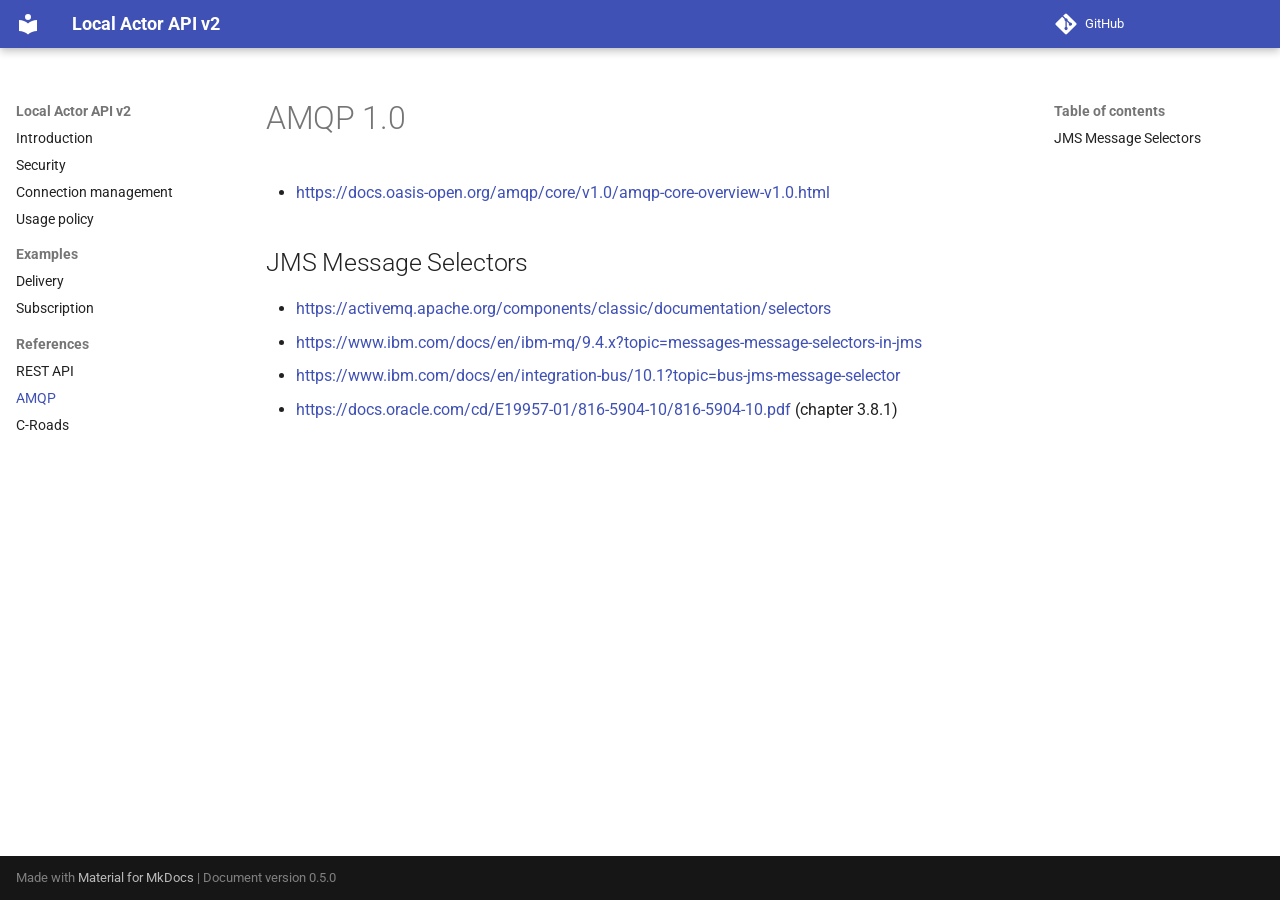
==== amqp/index.html @ 9b8e6427 "deploy: 96faf97903184277453c37a692e605fad5d4ff2e" ====
<!doctype html>
<html lang="en" class="no-js">
  <head>
    
      <meta charset="utf-8">
      <meta name="viewport" content="width=device-width,initial-scale=1">
      
      
      
        <link rel="canonical" href="https://monotch-support.github.io/local-actor-api-v2/amqp/">
      
      
        <link rel="prev" href="../openapi/">
      
      
        <link rel="next" href="../c-roads/">
      
      
      <link rel="icon" href="../assets/images/favicon.png">
      <meta name="generator" content="mkdocs-1.6.1, mkdocs-material-9.6.14">
    
    
      
        <title>AMQP - Local Actor API v2</title>
      
    
    
      <link rel="stylesheet" href="../assets/stylesheets/main.342714a4.min.css">
      
      


    
    
      
    
    
      
        
        
        <link rel="preconnect" href="https://fonts.gstatic.com" crossorigin>
        <link rel="stylesheet" href="https://fonts.googleapis.com/css?family=Roboto:300,300i,400,400i,700,700i%7CRoboto+Mono:400,400i,700,700i&display=fallback">
        <style>:root{--md-text-font:"Roboto";--md-code-font:"Roboto Mono"}</style>
      
    
    
      <link rel="stylesheet" href="../stylesheets/width.css">
    
      <link rel="stylesheet" href="../stylesheets/neoteroi-css-v1.1.2.css">
    
    <script>__md_scope=new URL("..",location),__md_hash=e=>[...e].reduce(((e,_)=>(e<<5)-e+_.charCodeAt(0)),0),__md_get=(e,_=localStorage,t=__md_scope)=>JSON.parse(_.getItem(t.pathname+"."+e)),__md_set=(e,_,t=localStorage,a=__md_scope)=>{try{t.setItem(a.pathname+"."+e,JSON.stringify(_))}catch(e){}}</script>
    
      

    
    
    
  </head>
  
  
    <body dir="ltr">
  
    
    <input class="md-toggle" data-md-toggle="drawer" type="checkbox" id="__drawer" autocomplete="off">
    <input class="md-toggle" data-md-toggle="search" type="checkbox" id="__search" autocomplete="off">
    <label class="md-overlay" for="__drawer"></label>
    <div data-md-component="skip">
      
        
        <a href="#amqp-10" class="md-skip">
          Skip to content
        </a>
      
    </div>
    <div data-md-component="announce">
      
    </div>
    
      <div data-md-color-scheme="default" data-md-component="outdated" hidden>
        
      </div>
    
    
      

  

<header class="md-header md-header--shadow" data-md-component="header">
  <nav class="md-header__inner md-grid" aria-label="Header">
    <a href=".." title="Local Actor API v2" class="md-header__button md-logo" aria-label="Local Actor API v2" data-md-component="logo">
      
  
  <svg xmlns="http://www.w3.org/2000/svg" viewBox="0 0 24 24"><path d="M12 8a3 3 0 0 0 3-3 3 3 0 0 0-3-3 3 3 0 0 0-3 3 3 3 0 0 0 3 3m0 3.54C9.64 9.35 6.5 8 3 8v11c3.5 0 6.64 1.35 9 3.54 2.36-2.19 5.5-3.54 9-3.54V8c-3.5 0-6.64 1.35-9 3.54"/></svg>

    </a>
    <label class="md-header__button md-icon" for="__drawer">
      
      <svg xmlns="http://www.w3.org/2000/svg" viewBox="0 0 24 24"><path d="M3 6h18v2H3zm0 5h18v2H3zm0 5h18v2H3z"/></svg>
    </label>
    <div class="md-header__title" data-md-component="header-title">
      <div class="md-header__ellipsis">
        <div class="md-header__topic">
          <span class="md-ellipsis">
            Local Actor API v2
          </span>
        </div>
        <div class="md-header__topic" data-md-component="header-topic">
          <span class="md-ellipsis">
            
              AMQP
            
          </span>
        </div>
      </div>
    </div>
    
    
      <script>var palette=__md_get("__palette");if(palette&&palette.color){if("(prefers-color-scheme)"===palette.color.media){var media=matchMedia("(prefers-color-scheme: light)"),input=document.querySelector(media.matches?"[data-md-color-media='(prefers-color-scheme: light)']":"[data-md-color-media='(prefers-color-scheme: dark)']");palette.color.media=input.getAttribute("data-md-color-media"),palette.color.scheme=input.getAttribute("data-md-color-scheme"),palette.color.primary=input.getAttribute("data-md-color-primary"),palette.color.accent=input.getAttribute("data-md-color-accent")}for(var[key,value]of Object.entries(palette.color))document.body.setAttribute("data-md-color-"+key,value)}</script>
    
    
    
      
      
        <label class="md-header__button md-icon" for="__search">
          
          <svg xmlns="http://www.w3.org/2000/svg" viewBox="0 0 24 24"><path d="M9.5 3A6.5 6.5 0 0 1 16 9.5c0 1.61-.59 3.09-1.56 4.23l.27.27h.79l5 5-1.5 1.5-5-5v-.79l-.27-.27A6.52 6.52 0 0 1 9.5 16 6.5 6.5 0 0 1 3 9.5 6.5 6.5 0 0 1 9.5 3m0 2C7 5 5 7 5 9.5S7 14 9.5 14 14 12 14 9.5 12 5 9.5 5"/></svg>
        </label>
        <div class="md-search" data-md-component="search" role="dialog">
  <label class="md-search__overlay" for="__search"></label>
  <div class="md-search__inner" role="search">
    <form class="md-search__form" name="search">
      <input type="text" class="md-search__input" name="query" aria-label="Search" placeholder="Search" autocapitalize="off" autocorrect="off" autocomplete="off" spellcheck="false" data-md-component="search-query" required>
      <label class="md-search__icon md-icon" for="__search">
        
        <svg xmlns="http://www.w3.org/2000/svg" viewBox="0 0 24 24"><path d="M9.5 3A6.5 6.5 0 0 1 16 9.5c0 1.61-.59 3.09-1.56 4.23l.27.27h.79l5 5-1.5 1.5-5-5v-.79l-.27-.27A6.52 6.52 0 0 1 9.5 16 6.5 6.5 0 0 1 3 9.5 6.5 6.5 0 0 1 9.5 3m0 2C7 5 5 7 5 9.5S7 14 9.5 14 14 12 14 9.5 12 5 9.5 5"/></svg>
        
        <svg xmlns="http://www.w3.org/2000/svg" viewBox="0 0 24 24"><path d="M20 11v2H8l5.5 5.5-1.42 1.42L4.16 12l7.92-7.92L13.5 5.5 8 11z"/></svg>
      </label>
      <nav class="md-search__options" aria-label="Search">
        
        <button type="reset" class="md-search__icon md-icon" title="Clear" aria-label="Clear" tabindex="-1">
          
          <svg xmlns="http://www.w3.org/2000/svg" viewBox="0 0 24 24"><path d="M19 6.41 17.59 5 12 10.59 6.41 5 5 6.41 10.59 12 5 17.59 6.41 19 12 13.41 17.59 19 19 17.59 13.41 12z"/></svg>
        </button>
      </nav>
      
    </form>
    <div class="md-search__output">
      <div class="md-search__scrollwrap" tabindex="0" data-md-scrollfix>
        <div class="md-search-result" data-md-component="search-result">
          <div class="md-search-result__meta">
            Initializing search
          </div>
          <ol class="md-search-result__list" role="presentation"></ol>
        </div>
      </div>
    </div>
  </div>
</div>
      
    
    
      <div class="md-header__source">
        <a href="https://github.com/monotch-support/local-actor-api-v2" title="Go to repository" class="md-source" data-md-component="source">
  <div class="md-source__icon md-icon">
    
    <svg xmlns="http://www.w3.org/2000/svg" viewBox="0 0 448 512"><!--! Font Awesome Free 6.7.2 by @fontawesome - https://fontawesome.com License - https://fontawesome.com/license/free (Icons: CC BY 4.0, Fonts: SIL OFL 1.1, Code: MIT License) Copyright 2024 Fonticons, Inc.--><path d="M439.55 236.05 244 40.45a28.87 28.87 0 0 0-40.81 0l-40.66 40.63 51.52 51.52c27.06-9.14 52.68 16.77 43.39 43.68l49.66 49.66c34.23-11.8 61.18 31 35.47 56.69-26.49 26.49-70.21-2.87-56-37.34L240.22 199v121.85c25.3 12.54 22.26 41.85 9.08 55a34.34 34.34 0 0 1-48.55 0c-17.57-17.6-11.07-46.91 11.25-56v-123c-20.8-8.51-24.6-30.74-18.64-45L142.57 101 8.45 235.14a28.86 28.86 0 0 0 0 40.81l195.61 195.6a28.86 28.86 0 0 0 40.8 0l194.69-194.69a28.86 28.86 0 0 0 0-40.81"/></svg>
  </div>
  <div class="md-source__repository">
    GitHub
  </div>
</a>
      </div>
    
  </nav>
  
</header>
    
    <div class="md-container" data-md-component="container">
      
      
        
          
        
      
      <main class="md-main" data-md-component="main">
        <div class="md-main__inner md-grid">
          
            
              
              <div class="md-sidebar md-sidebar--primary" data-md-component="sidebar" data-md-type="navigation" >
                <div class="md-sidebar__scrollwrap">
                  <div class="md-sidebar__inner">
                    



<nav class="md-nav md-nav--primary" aria-label="Navigation" data-md-level="0">
  <label class="md-nav__title" for="__drawer">
    <a href=".." title="Local Actor API v2" class="md-nav__button md-logo" aria-label="Local Actor API v2" data-md-component="logo">
      
  
  <svg xmlns="http://www.w3.org/2000/svg" viewBox="0 0 24 24"><path d="M12 8a3 3 0 0 0 3-3 3 3 0 0 0-3-3 3 3 0 0 0-3 3 3 3 0 0 0 3 3m0 3.54C9.64 9.35 6.5 8 3 8v11c3.5 0 6.64 1.35 9 3.54 2.36-2.19 5.5-3.54 9-3.54V8c-3.5 0-6.64 1.35-9 3.54"/></svg>

    </a>
    Local Actor API v2
  </label>
  
    <div class="md-nav__source">
      <a href="https://github.com/monotch-support/local-actor-api-v2" title="Go to repository" class="md-source" data-md-component="source">
  <div class="md-source__icon md-icon">
    
    <svg xmlns="http://www.w3.org/2000/svg" viewBox="0 0 448 512"><!--! Font Awesome Free 6.7.2 by @fontawesome - https://fontawesome.com License - https://fontawesome.com/license/free (Icons: CC BY 4.0, Fonts: SIL OFL 1.1, Code: MIT License) Copyright 2024 Fonticons, Inc.--><path d="M439.55 236.05 244 40.45a28.87 28.87 0 0 0-40.81 0l-40.66 40.63 51.52 51.52c27.06-9.14 52.68 16.77 43.39 43.68l49.66 49.66c34.23-11.8 61.18 31 35.47 56.69-26.49 26.49-70.21-2.87-56-37.34L240.22 199v121.85c25.3 12.54 22.26 41.85 9.08 55a34.34 34.34 0 0 1-48.55 0c-17.57-17.6-11.07-46.91 11.25-56v-123c-20.8-8.51-24.6-30.74-18.64-45L142.57 101 8.45 235.14a28.86 28.86 0 0 0 0 40.81l195.61 195.6a28.86 28.86 0 0 0 40.8 0l194.69-194.69a28.86 28.86 0 0 0 0-40.81"/></svg>
  </div>
  <div class="md-source__repository">
    GitHub
  </div>
</a>
    </div>
  
  <ul class="md-nav__list" data-md-scrollfix>
    
      
      
  
  
  
  
    <li class="md-nav__item">
      <a href=".." class="md-nav__link">
        
  
  
  <span class="md-ellipsis">
    Introduction
    
  </span>
  

      </a>
    </li>
  

    
      
      
  
  
  
  
    <li class="md-nav__item">
      <a href="../security/" class="md-nav__link">
        
  
  
  <span class="md-ellipsis">
    Security
    
  </span>
  

      </a>
    </li>
  

    
      
      
  
  
  
  
    <li class="md-nav__item">
      <a href="../connection-management/" class="md-nav__link">
        
  
  
  <span class="md-ellipsis">
    Connection management
    
  </span>
  

      </a>
    </li>
  

    
      
      
  
  
  
  
    <li class="md-nav__item">
      <a href="../usage-policy/" class="md-nav__link">
        
  
  
  <span class="md-ellipsis">
    Usage policy
    
  </span>
  

      </a>
    </li>
  

    
      
      
  
  
  
  
    
    
    
    
      
        
        
      
    
    
    <li class="md-nav__item md-nav__item--section md-nav__item--nested">
      
        
        
        <input class="md-nav__toggle md-toggle " type="checkbox" id="__nav_5" >
        
          
          <label class="md-nav__link" for="__nav_5" id="__nav_5_label" tabindex="">
            
  
  
  <span class="md-ellipsis">
    Examples
    
  </span>
  

            <span class="md-nav__icon md-icon"></span>
          </label>
        
        <nav class="md-nav" data-md-level="1" aria-labelledby="__nav_5_label" aria-expanded="false">
          <label class="md-nav__title" for="__nav_5">
            <span class="md-nav__icon md-icon"></span>
            Examples
          </label>
          <ul class="md-nav__list" data-md-scrollfix>
            
              
                
  
  
  
  
    <li class="md-nav__item">
      <a href="../examples/delivery/" class="md-nav__link">
        
  
  
  <span class="md-ellipsis">
    Delivery
    
  </span>
  

      </a>
    </li>
  

              
            
              
                
  
  
  
  
    <li class="md-nav__item">
      <a href="../examples/subscription/" class="md-nav__link">
        
  
  
  <span class="md-ellipsis">
    Subscription
    
  </span>
  

      </a>
    </li>
  

              
            
          </ul>
        </nav>
      
    </li>
  

    
      
      
  
  
    
  
  
  
    
    
    
    
      
        
        
      
    
    
    <li class="md-nav__item md-nav__item--active md-nav__item--section md-nav__item--nested">
      
        
        
        <input class="md-nav__toggle md-toggle " type="checkbox" id="__nav_6" checked>
        
          
          <label class="md-nav__link" for="__nav_6" id="__nav_6_label" tabindex="">
            
  
  
  <span class="md-ellipsis">
    References
    
  </span>
  

            <span class="md-nav__icon md-icon"></span>
          </label>
        
        <nav class="md-nav" data-md-level="1" aria-labelledby="__nav_6_label" aria-expanded="true">
          <label class="md-nav__title" for="__nav_6">
            <span class="md-nav__icon md-icon"></span>
            References
          </label>
          <ul class="md-nav__list" data-md-scrollfix>
            
              
                
  
  
  
  
    <li class="md-nav__item">
      <a href="../openapi/" class="md-nav__link">
        
  
  
  <span class="md-ellipsis">
    REST API
    
  </span>
  

      </a>
    </li>
  

              
            
              
                
  
  
    
  
  
  
    <li class="md-nav__item md-nav__item--active">
      
      <input class="md-nav__toggle md-toggle" type="checkbox" id="__toc">
      
      
        
      
      
        <label class="md-nav__link md-nav__link--active" for="__toc">
          
  
  
  <span class="md-ellipsis">
    AMQP
    
  </span>
  

          <span class="md-nav__icon md-icon"></span>
        </label>
      
      <a href="./" class="md-nav__link md-nav__link--active">
        
  
  
  <span class="md-ellipsis">
    AMQP
    
  </span>
  

      </a>
      
        

<nav class="md-nav md-nav--secondary" aria-label="Table of contents">
  
  
  
    
  
  
    <label class="md-nav__title" for="__toc">
      <span class="md-nav__icon md-icon"></span>
      Table of contents
    </label>
    <ul class="md-nav__list" data-md-component="toc" data-md-scrollfix>
      
        <li class="md-nav__item">
  <a href="#jms-message-selectors" class="md-nav__link">
    <span class="md-ellipsis">
      JMS Message Selectors
    </span>
  </a>
  
</li>
      
    </ul>
  
</nav>
      
    </li>
  

              
            
              
                
  
  
  
  
    <li class="md-nav__item">
      <a href="../c-roads/" class="md-nav__link">
        
  
  
  <span class="md-ellipsis">
    C-Roads
    
  </span>
  

      </a>
    </li>
  

              
            
          </ul>
        </nav>
      
    </li>
  

    
  </ul>
</nav>
                  </div>
                </div>
              </div>
            
            
              
              <div class="md-sidebar md-sidebar--secondary" data-md-component="sidebar" data-md-type="toc" >
                <div class="md-sidebar__scrollwrap">
                  <div class="md-sidebar__inner">
                    

<nav class="md-nav md-nav--secondary" aria-label="Table of contents">
  
  
  
    
  
  
    <label class="md-nav__title" for="__toc">
      <span class="md-nav__icon md-icon"></span>
      Table of contents
    </label>
    <ul class="md-nav__list" data-md-component="toc" data-md-scrollfix>
      
        <li class="md-nav__item">
  <a href="#jms-message-selectors" class="md-nav__link">
    <span class="md-ellipsis">
      JMS Message Selectors
    </span>
  </a>
  
</li>
      
    </ul>
  
</nav>
                  </div>
                </div>
              </div>
            
          
          
            <div class="md-content" data-md-component="content">
              <article class="md-content__inner md-typeset">
                
                  


  
  


<h1 id="amqp-10">AMQP 1.0</h1>
<ul>
<li><a href="https://docs.oasis-open.org/amqp/core/v1.0/amqp-core-overview-v1.0.html">https://docs.oasis-open.org/amqp/core/v1.0/amqp-core-overview-v1.0.html</a></li>
</ul>
<h2 id="jms-message-selectors">JMS Message Selectors</h2>
<ul>
<li><a href="https://activemq.apache.org/components/classic/documentation/selectors">https://activemq.apache.org/components/classic/documentation/selectors</a></li>
<li><a href="https://www.ibm.com/docs/en/ibm-mq/9.4.x?topic=messages-message-selectors-in-jms">https://www.ibm.com/docs/en/ibm-mq/9.4.x?topic=messages-message-selectors-in-jms</a></li>
<li><a href="https://www.ibm.com/docs/en/integration-bus/10.1?topic=bus-jms-message-selector">https://www.ibm.com/docs/en/integration-bus/10.1?topic=bus-jms-message-selector</a></li>
<li><a href="https://docs.oracle.com/cd/E19957-01/816-5904-10/816-5904-10.pdf">https://docs.oracle.com/cd/E19957-01/816-5904-10/816-5904-10.pdf</a> (chapter 3.8.1)</li>
</ul>












                
              </article>
            </div>
          
          
<script>var target=document.getElementById(location.hash.slice(1));target&&target.name&&(target.checked=target.name.startsWith("__tabbed_"))</script>
        </div>
        
      </main>
      
        <footer class="md-footer">
  
  <div class="md-footer-meta md-typeset">
    <div class="md-footer-meta__inner md-grid">
      <div class="md-copyright">
  
  
    Made with
    <a href="https://squidfunk.github.io/mkdocs-material/" target="_blank" rel="noopener">
      Material for MkDocs
    </a>
  
  
    | Document version 0.5.0
  
</div>
      
    </div>
  </div>
</footer>
      
    </div>
    <div class="md-dialog" data-md-component="dialog">
      <div class="md-dialog__inner md-typeset"></div>
    </div>
    
    
    
      
      <script id="__config" type="application/json">{"base": "..", "features": ["navigation.instant", "navigation.sections", "content.code.copy"], "search": "../assets/javascripts/workers/search.d50fe291.min.js", "tags": null, "translations": {"clipboard.copied": "Copied to clipboard", "clipboard.copy": "Copy to clipboard", "search.result.more.one": "1 more on this page", "search.result.more.other": "# more on this page", "search.result.none": "No matching documents", "search.result.one": "1 matching document", "search.result.other": "# matching documents", "search.result.placeholder": "Type to start searching", "search.result.term.missing": "Missing", "select.version": "Select version"}, "version": "0.5.0"}</script>
    
    
      <script src="../assets/javascripts/bundle.13a4f30d.min.js"></script>
      
    
  </body>
</html>
---- assets/stylesheets/main.342714a4.min.css ----
@charset "UTF-8";html{-webkit-text-size-adjust:none;-moz-text-size-adjust:none;text-size-adjust:none;box-sizing:border-box}*,:after,:before{box-sizing:inherit}@media (prefers-reduced-motion){*,:after,:before{transition:none!important}}body{margin:0}a,button,input,label{-webkit-tap-highlight-color:transparent}a{color:inherit;text-decoration:none}hr{border:0;box-sizing:initial;display:block;height:.05rem;overflow:visible;padding:0}small{font-size:80%}sub,sup{line-height:1em}img{border-style:none}table{border-collapse:initial;border-spacing:0}td,th{font-weight:400;vertical-align:top}button{background:#0000;border:0;font-family:inherit;font-size:inherit;margin:0;padding:0}input{border:0;outline:none}:root{--md-primary-fg-color:#4051b5;--md-primary-fg-color--light:#5d6cc0;--md-primary-fg-color--dark:#303fa1;--md-primary-bg-color:#fff;--md-primary-bg-color--light:#ffffffb3;--md-accent-fg-color:#526cfe;--md-accent-fg-color--transparent:#526cfe1a;--md-accent-bg-color:#fff;--md-accent-bg-color--light:#ffffffb3}[data-md-color-scheme=default]{color-scheme:light}[data-md-color-scheme=default] img[src$="#gh-dark-mode-only"],[data-md-color-scheme=default] img[src$="#only-dark"]{display:none}:root,[data-md-color-scheme=default]{--md-hue:225deg;--md-default-fg-color:#000000de;--md-default-fg-color--light:#0000008a;--md-default-fg-color--lighter:#00000052;--md-default-fg-color--lightest:#00000012;--md-default-bg-color:#fff;--md-default-bg-color--light:#ffffffb3;--md-default-bg-color--lighter:#ffffff4d;--md-default-bg-color--lightest:#ffffff1f;--md-code-fg-color:#36464e;--md-code-bg-color:#f5f5f5;--md-code-hl-color:#4287ff;--md-code-hl-color--light:#4287ff1a;--md-code-hl-number-color:#d52a2a;--md-code-hl-special-color:#db1457;--md-code-hl-function-color:#a846b9;--md-code-hl-constant-color:#6e59d9;--md-code-hl-keyword-color:#3f6ec6;--md-code-hl-string-color:#1c7d4d;--md-code-hl-name-color:var(--md-code-fg-color);--md-code-hl-operator-color:var(--md-default-fg-color--light);--md-code-hl-punctuation-color:var(--md-default-fg-color--light);--md-code-hl-comment-color:var(--md-default-fg-color--light);--md-code-hl-generic-color:var(--md-default-fg-color--light);--md-code-hl-variable-color:var(--md-default-fg-color--light);--md-typeset-color:var(--md-default-fg-color);--md-typeset-a-color:var(--md-primary-fg-color);--md-typeset-del-color:#f5503d26;--md-typeset-ins-color:#0bd57026;--md-typeset-kbd-color:#fafafa;--md-typeset-kbd-accent-color:#fff;--md-typeset-kbd-border-color:#b8b8b8;--md-typeset-mark-color:#ffff0080;--md-typeset-table-color:#0000001f;--md-typeset-table-color--light:rgba(0,0,0,.035);--md-admonition-fg-color:var(--md-default-fg-color);--md-admonition-bg-color:var(--md-default-bg-color);--md-warning-fg-color:#000000de;--md-warning-bg-color:#ff9;--md-footer-fg-color:#fff;--md-footer-fg-color--light:#ffffffb3;--md-footer-fg-color--lighter:#ffffff73;--md-footer-bg-color:#000000de;--md-footer-bg-color--dark:#00000052;--md-shadow-z1:0 0.2rem 0.5rem #0000000d,0 0 0.05rem #0000001a;--md-shadow-z2:0 0.2rem 0.5rem #0000001a,0 0 0.05rem #00000040;--md-shadow-z3:0 0.2rem 0.5rem #0003,0 0 0.05rem #00000059}.md-icon svg{fill:currentcolor;display:block;height:1.2rem;width:1.2rem}body{-webkit-font-smoothing:antialiased;-moz-osx-font-smoothing:grayscale;--md-text-font-family:var(--md-text-font,_),-apple-system,BlinkMacSystemFont,Helvetica,Arial,sans-serif;--md-code-font-family:var(--md-code-font,_),SFMono-Regular,Consolas,Menlo,monospace}aside,body,input{font-feature-settings:"kern","liga";color:var(--md-typeset-color);font-family:var(--md-text-font-family)}code,kbd,pre{font-feature-settings:"kern";font-family:var(--md-code-font-family)}:root{--md-typeset-table-sort-icon:url('data:image/svg+xml;charset=utf-8,<svg xmlns="http://www.w3.org/2000/svg" viewBox="0 0 24 24"><path d="m18 21-4-4h3V7h-3l4-4 4 4h-3v10h3M2 19v-2h10v2M2 13v-2h7v2M2 7V5h4v2z"/></svg>');--md-typeset-table-sort-icon--asc:url('data:image/svg+xml;charset=utf-8,<svg xmlns="http://www.w3.org/2000/svg" viewBox="0 0 24 24"><path d="M19 17h3l-4 4-4-4h3V3h2M2 17h10v2H2M6 5v2H2V5m0 6h7v2H2z"/></svg>');--md-typeset-table-sort-icon--desc:url('data:image/svg+xml;charset=utf-8,<svg xmlns="http://www.w3.org/2000/svg" viewBox="0 0 24 24"><path d="M19 7h3l-4-4-4 4h3v14h2M2 17h10v2H2M6 5v2H2V5m0 6h7v2H2z"/></svg>')}.md-typeset{-webkit-print-color-adjust:exact;color-adjust:exact;font-size:.8rem;line-height:1.6;overflow-wrap:break-word}@media print{.md-typeset{font-size:.68rem}}.md-typeset blockquote,.md-typeset dl,.md-typeset figure,.md-typeset ol,.md-typeset pre,.md-typeset ul{margin-bottom:1em;margin-top:1em}.md-typeset h1{color:var(--md-default-fg-color--light);font-size:2em;line-height:1.3;margin:0 0 1.25em}.md-typeset h1,.md-typeset h2{font-weight:300;letter-spacing:-.01em}.md-typeset h2{font-size:1.5625em;line-height:1.4;margin:1.6em 0 .64em}.md-typeset h3{font-size:1.25em;font-weight:400;letter-spacing:-.01em;line-height:1.5;margin:1.6em 0 .8em}.md-typeset h2+h3{margin-top:.8em}.md-typeset h4{font-weight:700;letter-spacing:-.01em;margin:1em 0}.md-typeset h5,.md-typeset h6{color:var(--md-default-fg-color--light);font-size:.8em;font-weight:700;letter-spacing:-.01em;margin:1.25em 0}.md-typeset h5{text-transform:uppercase}.md-typeset h5 code{text-transform:none}.md-typeset hr{border-bottom:.05rem solid var(--md-default-fg-color--lightest);display:flow-root;margin:1.5em 0}.md-typeset a{color:var(--md-typeset-a-color);word-break:break-word}.md-typeset a,.md-typeset a:before{transition:color 125ms}.md-typeset a:focus,.md-typeset a:hover{color:var(--md-accent-fg-color)}.md-typeset a:focus code,.md-typeset a:hover code{background-color:var(--md-accent-fg-color--transparent)}.md-typeset a code{color:currentcolor;transition:background-color 125ms}.md-typeset a.focus-visible{outline-color:var(--md-accent-fg-color);outline-offset:.2rem}.md-typeset code,.md-typeset kbd,.md-typeset pre{color:var(--md-code-fg-color);direction:ltr;font-variant-ligatures:none}@media print{.md-typeset code,.md-typeset kbd,.md-typeset pre{white-space:pre-wrap}}.md-typeset code{background-color:var(--md-code-bg-color);border-radius:.1rem;-webkit-box-decoration-break:clone;box-decoration-break:clone;font-size:.85em;padding:0 .2941176471em;word-break:break-word}.md-typeset code:not(.focus-visible){-webkit-tap-highlight-color:transparent;outline:none}.md-typeset pre{display:flow-root;line-height:1.4;position:relative}.md-typeset pre>code{-webkit-box-decoration-break:slice;box-decoration-break:slice;box-shadow:none;display:block;margin:0;outline-color:var(--md-accent-fg-color);overflow:auto;padding:.7720588235em 1.1764705882em;scrollbar-color:var(--md-default-fg-color--lighter) #0000;scrollbar-width:thin;touch-action:auto;word-break:normal}.md-typeset pre>code:hover{scrollbar-color:var(--md-accent-fg-color) #0000}.md-typeset pre>code::-webkit-scrollbar{height:.2rem;width:.2rem}.md-typeset pre>code::-webkit-scrollbar-thumb{background-color:var(--md-default-fg-color--lighter)}.md-typeset pre>code::-webkit-scrollbar-thumb:hover{background-color:var(--md-accent-fg-color)}.md-typeset kbd{background-color:var(--md-typeset-kbd-color);border-radius:.1rem;box-shadow:0 .1rem 0 .05rem var(--md-typeset-kbd-border-color),0 .1rem 0 var(--md-typeset-kbd-border-color),0 -.1rem .2rem var(--md-typeset-kbd-accent-color) inset;color:var(--md-default-fg-color);display:inline-block;font-size:.75em;padding:0 .6666666667em;vertical-align:text-top;word-break:break-word}.md-typeset mark{background-color:var(--md-typeset-mark-color);-webkit-box-decoration-break:clone;box-decoration-break:clone;color:inherit;word-break:break-word}.md-typeset abbr{border-bottom:.05rem dotted var(--md-default-fg-color--light);cursor:help;text-decoration:none}.md-typeset small{opacity:.75}[dir=ltr] .md-typeset sub,[dir=ltr] .md-typeset sup{margin-left:.078125em}[dir=rtl] .md-typeset sub,[dir=rtl] .md-typeset sup{margin-right:.078125em}[dir=ltr] .md-typeset blockquote{padding-left:.6rem}[dir=rtl] .md-typeset blockquote{padding-right:.6rem}[dir=ltr] .md-typeset blockquote{border-left:.2rem solid var(--md-default-fg-color--lighter)}[dir=rtl] .md-typeset blockquote{border-right:.2rem solid var(--md-default-fg-color--lighter)}.md-typeset blockquote{color:var(--md-default-fg-color--light);margin-left:0;margin-right:0}.md-typeset ul{list-style-type:disc}.md-typeset ul[type]{list-style-type:revert-layer}[dir=ltr] .md-typeset ol,[dir=ltr] .md-typeset ul{margin-left:.625em}[dir=rtl] .md-typeset ol,[dir=rtl] .md-typeset ul{margin-right:.625em}.md-typeset ol,.md-typeset ul{padding:0}.md-typeset ol:not([hidden]),.md-typeset ul:not([hidden]){display:flow-root}.md-typeset ol ol,.md-typeset ul ol{list-style-type:lower-alpha}.md-typeset ol ol ol,.md-typeset ul ol ol{list-style-type:lower-roman}.md-typeset ol ol ol ol,.md-typeset ul ol ol ol{list-style-type:upper-alpha}.md-typeset ol ol ol ol ol,.md-typeset ul ol ol ol ol{list-style-type:upper-roman}.md-typeset ol[type],.md-typeset ul[type]{list-style-type:revert-layer}[dir=ltr] .md-typeset ol li,[dir=ltr] .md-typeset ul li{margin-left:1.25em}[dir=rtl] .md-typeset ol li,[dir=rtl] .md-typeset ul li{margin-right:1.25em}.md-typeset ol li,.md-typeset ul li{margin-bottom:.5em}.md-typeset ol li blockquote,.md-typeset ol li p,.md-typeset ul li blockquote,.md-typeset ul li p{margin:.5em 0}.md-typeset ol li:last-child,.md-typeset ul li:last-child{margin-bottom:0}[dir=ltr] .md-typeset ol li ol,[dir=ltr] .md-typeset ol li ul,[dir=ltr] .md-typeset ul li ol,[dir=ltr] .md-typeset ul li ul{margin-left:.625em}[dir=rtl] .md-typeset ol li ol,[dir=rtl] .md-typeset ol li ul,[dir=rtl] .md-typeset ul li ol,[dir=rtl] .md-typeset ul li ul{margin-right:.625em}.md-typeset ol li ol,.md-typeset ol li ul,.md-typeset ul li ol,.md-typeset ul li ul{margin-bottom:.5em;margin-top:.5em}[dir=ltr] .md-typeset dd{margin-left:1.875em}[dir=rtl] .md-typeset dd{margin-right:1.875em}.md-typeset dd{margin-bottom:1.5em;margin-top:1em}.md-typeset img,.md-typeset svg,.md-typeset video{height:auto;max-width:100%}.md-typeset img[align=left]{margin:1em 1em 1em 0}.md-typeset img[align=right]{margin:1em 0 1em 1em}.md-typeset img[align]:only-child{margin-top:0}.md-typeset figure{display:flow-root;margin:1em auto;max-width:100%;text-align:center;width:-moz-fit-content;width:fit-content}.md-typeset figure img{display:block;margin:0 auto}.md-typeset figcaption{font-style:italic;margin:1em auto;max-width:24rem}.md-typeset iframe{max-width:100%}.md-typeset table:not([class]){background-color:var(--md-default-bg-color);border:.05rem solid var(--md-typeset-table-color);border-radius:.1rem;display:inline-block;font-size:.64rem;max-width:100%;overflow:auto;touch-action:auto}@media print{.md-typeset table:not([class]){display:table}}.md-typeset table:not([class])+*{margin-top:1.5em}.md-typeset table:not([class]) td>:first-child,.md-typeset table:not([class]) th>:first-child{margin-top:0}.md-typeset table:not([class]) td>:last-child,.md-typeset table:not([class]) th>:last-child{margin-bottom:0}.md-typeset table:not([class]) td:not([align]),.md-typeset table:not([class]) th:not([align]){text-align:left}[dir=rtl] .md-typeset table:not([class]) td:not([align]),[dir=rtl] .md-typeset table:not([class]) th:not([align]){text-align:right}.md-typeset table:not([class]) th{font-weight:700;min-width:5rem;padding:.9375em 1.25em;vertical-align:top}.md-typeset table:not([class]) td{border-top:.05rem solid var(--md-typeset-table-color);padding:.9375em 1.25em;vertical-align:top}.md-typeset table:not([class]) tbody tr{transition:background-color 125ms}.md-typeset table:not([class]) tbody tr:hover{background-color:var(--md-typeset-table-color--light);box-shadow:0 .05rem 0 var(--md-default-bg-color) inset}.md-typeset table:not([class]) a{word-break:normal}.md-typeset table th[role=columnheader]{cursor:pointer}[dir=ltr] .md-typeset table th[role=columnheader]:after{margin-left:.5em}[dir=rtl] .md-typeset table th[role=columnheader]:after{margin-right:.5em}.md-typeset table th[role=columnheader]:after{content:"";display:inline-block;height:1.2em;-webkit-mask-image:var(--md-typeset-table-sort-icon);mask-image:var(--md-typeset-table-sort-icon);-webkit-mask-repeat:no-repeat;mask-repeat:no-repeat;-webkit-mask-size:contain;mask-size:contain;transition:background-color 125ms;vertical-align:text-bottom;width:1.2em}.md-typeset table th[role=columnheader]:hover:after{background-color:var(--md-default-fg-color--lighter)}.md-typeset table th[role=columnheader][aria-sort=ascending]:after{background-color:var(--md-default-fg-color--light);-webkit-mask-image:var(--md-typeset-table-sort-icon--asc);mask-image:var(--md-typeset-table-sort-icon--asc)}.md-typeset table th[role=columnheader][aria-sort=descending]:after{background-color:var(--md-default-fg-color--light);-webkit-mask-image:var(--md-typeset-table-sort-icon--desc);mask-image:var(--md-typeset-table-sort-icon--desc)}.md-typeset__scrollwrap{margin:1em -.8rem;overflow-x:auto;touch-action:auto}.md-typeset__table{display:inline-block;margin-bottom:.5em;padding:0 .8rem}@media print{.md-typeset__table{display:block}}html .md-typeset__table table{display:table;margin:0;overflow:hidden;width:100%}@media screen and (max-width:44.984375em){.md-content__inner>pre{margin:1em -.8rem}.md-content__inner>pre code{border-radius:0}}.md-typeset .md-author{border-radius:100%;display:block;flex-shrink:0;height:1.6rem;overflow:hidden;position:relative;transition:color 125ms,transform 125ms;width:1.6rem}.md-typeset .md-author img{display:block}.md-typeset .md-author--more{background:var(--md-default-fg-color--lightest);color:var(--md-default-fg-color--lighter);font-size:.6rem;font-weight:700;line-height:1.6rem;text-align:center}.md-typeset .md-author--long{height:2.4rem;width:2.4rem}.md-typeset a.md-author{transform:scale(1)}.md-typeset a.md-author img{border-radius:100%;filter:grayscale(100%) opacity(75%);transition:filter 125ms}.md-typeset a.md-author:focus,.md-typeset a.md-author:hover{transform:scale(1.1);z-index:1}.md-typeset a.md-author:focus img,.md-typeset a.md-author:hover img{filter:grayscale(0)}.md-banner{background-color:var(--md-footer-bg-color);color:var(--md-footer-fg-color);overflow:auto}@media print{.md-banner{display:none}}.md-banner--warning{background-color:var(--md-warning-bg-color);color:var(--md-warning-fg-color)}.md-banner__inner{font-size:.7rem;margin:.6rem auto;padding:0 .8rem}[dir=ltr] .md-banner__button{float:right}[dir=rtl] .md-banner__button{float:left}.md-banner__button{color:inherit;cursor:pointer;transition:opacity .25s}.no-js .md-banner__button{display:none}.md-banner__button:hover{opacity:.7}html{font-size:125%;height:100%;overflow-x:hidden}@media screen and (min-width:100em){html{font-size:137.5%}}@media screen and (min-width:125em){html{font-size:150%}}body{background-color:var(--md-default-bg-color);display:flex;flex-direction:column;font-size:.5rem;min-height:100%;position:relative;width:100%}@media print{body{display:block}}@media screen and (max-width:59.984375em){body[data-md-scrolllock]{position:fixed}}.md-grid{margin-left:auto;margin-right:auto;max-width:61rem}.md-container{display:flex;flex-direction:column;flex-grow:1}@media print{.md-container{display:block}}.md-main{flex-grow:1}.md-main__inner{display:flex;height:100%;margin-top:1.5rem}.md-ellipsis{overflow:hidden;text-overflow:ellipsis}.md-toggle{display:none}.md-option{height:0;opacity:0;position:absolute;width:0}.md-option:checked+label:not([hidden]){display:block}.md-option.focus-visible+label{outline-color:var(--md-accent-fg-color);outline-style:auto}.md-skip{background-color:var(--md-default-fg-color);border-radius:.1rem;color:var(--md-default-bg-color);font-size:.64rem;margin:.5rem;opacity:0;outline-color:var(--md-accent-fg-color);padding:.3rem .5rem;position:fixed;transform:translateY(.4rem);z-index:-1}.md-skip:focus{opacity:1;transform:translateY(0);transition:transform .25s cubic-bezier(.4,0,.2,1),opacity 175ms 75ms;z-index:10}@page{margin:25mm}:root{--md-clipboard-icon:url('data:image/svg+xml;charset=utf-8,<svg xmlns="http://www.w3.org/2000/svg" viewBox="0 0 24 24"><path d="M19 21H8V7h11m0-2H8a2 2 0 0 0-2 2v14a2 2 0 0 0 2 2h11a2 2 0 0 0 2-2V7a2 2 0 0 0-2-2m-3-4H4a2 2 0 0 0-2 2v14h2V3h12z"/></svg>')}.md-clipboard{border-radius:.1rem;color:var(--md-default-fg-color--lightest);cursor:pointer;height:1.5em;outline-color:var(--md-accent-fg-color);outline-offset:.1rem;position:absolute;right:.5em;top:.5em;transition:color .25s;width:1.5em;z-index:1}@media print{.md-clipboard{display:none}}.md-clipboard:not(.focus-visible){-webkit-tap-highlight-color:transparent;outline:none}:hover>.md-clipboard{color:var(--md-default-fg-color--light)}.md-clipboard:focus,.md-clipboard:hover{color:var(--md-accent-fg-color)}.md-clipboard:after{background-color:currentcolor;content:"";display:block;height:1.125em;margin:0 auto;-webkit-mask-image:var(--md-clipboard-icon);mask-image:var(--md-clipboard-icon);-webkit-mask-position:center;mask-position:center;-webkit-mask-repeat:no-repeat;mask-repeat:no-repeat;-webkit-mask-size:contain;mask-size:contain;width:1.125em}.md-clipboard--inline{cursor:pointer}.md-clipboard--inline code{transition:color .25s,background-color .25s}.md-clipboard--inline:focus code,.md-clipboard--inline:hover code{background-color:var(--md-accent-fg-color--transparent);color:var(--md-accent-fg-color)}.md-typeset .md-code__content{display:grid}@keyframes consent{0%{opacity:0;transform:translateY(100%)}to{opacity:1;transform:translateY(0)}}@keyframes overlay{0%{opacity:0}to{opacity:1}}.md-consent__overlay{animation:overlay .25s both;-webkit-backdrop-filter:blur(.1rem);backdrop-filter:blur(.1rem);background-color:#0000008a;height:100%;opacity:1;position:fixed;top:0;width:100%;z-index:5}.md-consent__inner{animation:consent .5s cubic-bezier(.1,.7,.1,1) both;background-color:var(--md-default-bg-color);border:0;border-radius:.1rem;bottom:0;box-shadow:0 0 .2rem #0000001a,0 .2rem .4rem #0003;max-height:100%;overflow:auto;padding:0;position:fixed;width:100%;z-index:5}.md-consent__form{padding:.8rem}.md-consent__settings{display:none;margin:1em 0}input:checked+.md-consent__settings{display:block}.md-consent__controls{margin-bottom:.8rem}.md-typeset .md-consent__controls .md-button{display:inline}@media screen and (max-width:44.984375em){.md-typeset .md-consent__controls .md-button{display:block;margin-top:.4rem;text-align:center;width:100%}}.md-consent label{cursor:pointer}.md-content{flex-grow:1;min-width:0}.md-content__inner{margin:0 .8rem 1.2rem;padding-top:.6rem}@media screen and (min-width:76.25em){[dir=ltr] .md-sidebar--primary:not([hidden])~.md-content>.md-content__inner{margin-left:1.2rem}[dir=ltr] .md-sidebar--secondary:not([hidden])~.md-content>.md-content__inner,[dir=rtl] .md-sidebar--primary:not([hidden])~.md-content>.md-content__inner{margin-right:1.2rem}[dir=rtl] .md-sidebar--secondary:not([hidden])~.md-content>.md-content__inner{margin-left:1.2rem}}.md-content__inner:before{content:"";display:block;height:.4rem}.md-content__inner>:last-child{margin-bottom:0}[dir=ltr] .md-content__button{float:right}[dir=rtl] .md-content__button{float:left}[dir=ltr] .md-content__button{margin-left:.4rem}[dir=rtl] .md-content__button{margin-right:.4rem}.md-content__button{margin:.4rem 0;padding:0}@media print{.md-content__button{display:none}}.md-typeset .md-content__button{color:var(--md-default-fg-color--lighter)}.md-content__button svg{display:inline;vertical-align:top}[dir=rtl] .md-content__button svg{transform:scaleX(-1)}[dir=ltr] .md-dialog{right:.8rem}[dir=rtl] .md-dialog{left:.8rem}.md-dialog{background-color:var(--md-default-fg-color);border-radius:.1rem;bottom:.8rem;box-shadow:var(--md-shadow-z3);min-width:11.1rem;opacity:0;padding:.4rem .6rem;pointer-events:none;position:fixed;transform:translateY(100%);transition:transform 0ms .4s,opacity .4s;z-index:4}@media print{.md-dialog{display:none}}.md-dialog--active{opacity:1;pointer-events:auto;transform:translateY(0);transition:transform .4s cubic-bezier(.075,.85,.175,1),opacity .4s}.md-dialog__inner{color:var(--md-default-bg-color);font-size:.7rem}.md-feedback{margin:2em 0 1em;text-align:center}.md-feedback fieldset{border:none;margin:0;padding:0}.md-feedback__title{font-weight:700;margin:1em auto}.md-feedback__inner{position:relative}.md-feedback__list{display:flex;flex-wrap:wrap;place-content:baseline center;position:relative}.md-feedback__list:hover .md-icon:not(:disabled){color:var(--md-default-fg-color--lighter)}:disabled .md-feedback__list{min-height:1.8rem}.md-feedback__icon{color:var(--md-default-fg-color--light);cursor:pointer;flex-shrink:0;margin:0 .1rem;transition:color 125ms}.md-feedback__icon:not(:disabled).md-icon:hover{color:var(--md-accent-fg-color)}.md-feedback__icon:disabled{color:var(--md-default-fg-color--lightest);pointer-events:none}.md-feedback__note{opacity:0;position:relative;transform:translateY(.4rem);transition:transform .4s cubic-bezier(.1,.7,.1,1),opacity .15s}.md-feedback__note>*{margin:0 auto;max-width:16rem}:disabled .md-feedback__note{opacity:1;transform:translateY(0)}@media print{.md-feedback{display:none}}.md-footer{background-color:var(--md-footer-bg-color);color:var(--md-footer-fg-color)}@media print{.md-footer{display:none}}.md-footer__inner{justify-content:space-between;overflow:auto;padding:.2rem}.md-footer__inner:not([hidden]){display:flex}.md-footer__link{align-items:end;display:flex;flex-grow:0.01;margin-bottom:.4rem;margin-top:1rem;max-width:100%;outline-color:var(--md-accent-fg-color);overflow:hidden;transition:opacity .25s}.md-footer__link:focus,.md-footer__link:hover{opacity:.7}[dir=rtl] .md-footer__link svg{transform:scaleX(-1)}@media screen and (max-width:44.984375em){.md-footer__link--prev{flex-shrink:0}.md-footer__link--prev .md-footer__title{display:none}}[dir=ltr] .md-footer__link--next{margin-left:auto}[dir=rtl] .md-footer__link--next{margin-right:auto}.md-footer__link--next{text-align:right}[dir=rtl] .md-footer__link--next{text-align:left}.md-footer__title{flex-grow:1;font-size:.9rem;margin-bottom:.7rem;max-width:calc(100% - 2.4rem);padding:0 1rem;white-space:nowrap}.md-footer__button{margin:.2rem;padding:.4rem}.md-footer__direction{font-size:.64rem;opacity:.7}.md-footer-meta{background-color:var(--md-footer-bg-color--dark)}.md-footer-meta__inner{display:flex;flex-wrap:wrap;justify-content:space-between;padding:.2rem}html .md-footer-meta.md-typeset a{color:var(--md-footer-fg-color--light)}html .md-footer-meta.md-typeset a:focus,html .md-footer-meta.md-typeset a:hover{color:var(--md-footer-fg-color)}.md-copyright{color:var(--md-footer-fg-color--lighter);font-size:.64rem;margin:auto .6rem;padding:.4rem 0;width:100%}@media screen and (min-width:45em){.md-copyright{width:auto}}.md-copyright__highlight{color:var(--md-footer-fg-color--light)}.md-social{display:inline-flex;gap:.2rem;margin:0 .4rem;padding:.2rem 0 .6rem}@media screen and (min-width:45em){.md-social{padding:.6rem 0}}.md-social__link{display:inline-block;height:1.6rem;text-align:center;width:1.6rem}.md-social__link:before{line-height:1.9}.md-social__link svg{fill:currentcolor;max-height:.8rem;vertical-align:-25%}.md-typeset .md-button{border:.1rem solid;border-radius:.1rem;color:var(--md-primary-fg-color);cursor:pointer;display:inline-block;font-weight:700;padding:.625em 2em;transition:color 125ms,background-color 125ms,border-color 125ms}.md-typeset .md-button--primary{background-color:var(--md-primary-fg-color);border-color:var(--md-primary-fg-color);color:var(--md-primary-bg-color)}.md-typeset .md-button:focus,.md-typeset .md-button:hover{background-color:var(--md-accent-fg-color);border-color:var(--md-accent-fg-color);color:var(--md-accent-bg-color)}[dir=ltr] .md-typeset .md-input{border-top-left-radius:.1rem}[dir=ltr] .md-typeset .md-input,[dir=rtl] .md-typeset .md-input{border-top-right-radius:.1rem}[dir=rtl] .md-typeset .md-input{border-top-left-radius:.1rem}.md-typeset .md-input{border-bottom:.1rem solid var(--md-default-fg-color--lighter);box-shadow:var(--md-shadow-z1);font-size:.8rem;height:1.8rem;padding:0 .6rem;transition:border .25s,box-shadow .25s}.md-typeset .md-input:focus,.md-typeset .md-input:hover{border-bottom-color:var(--md-accent-fg-color);box-shadow:var(--md-shadow-z2)}.md-typeset .md-input--stretch{width:100%}.md-header{background-color:var(--md-primary-fg-color);box-shadow:0 0 .2rem #0000,0 .2rem .4rem #0000;color:var(--md-primary-bg-color);display:block;left:0;position:sticky;right:0;top:0;z-index:4}@media print{.md-header{display:none}}.md-header[hidden]{transform:translateY(-100%);transition:transform .25s cubic-bezier(.8,0,.6,1),box-shadow .25s}.md-header--shadow{box-shadow:0 0 .2rem #0000001a,0 .2rem .4rem #0003;transition:transform .25s cubic-bezier(.1,.7,.1,1),box-shadow .25s}.md-header__inner{align-items:center;display:flex;padding:0 .2rem}.md-header__button{color:currentcolor;cursor:pointer;margin:.2rem;outline-color:var(--md-accent-fg-color);padding:.4rem;position:relative;transition:opacity .25s;vertical-align:middle;z-index:1}.md-header__button:hover{opacity:.7}.md-header__button:not([hidden]){display:inline-block}.md-header__button:not(.focus-visible){-webkit-tap-highlight-color:transparent;outline:none}.md-header__button.md-logo{margin:.2rem;padding:.4rem}@media screen and (max-width:76.234375em){.md-header__button.md-logo{display:none}}.md-header__button.md-logo img,.md-header__button.md-logo svg{fill:currentcolor;display:block;height:1.2rem;width:auto}@media screen and (min-width:60em){.md-header__button[for=__search]{display:none}}.no-js .md-header__button[for=__search]{display:none}[dir=rtl] .md-header__button[for=__search] svg{transform:scaleX(-1)}@media screen and (min-width:76.25em){.md-header__button[for=__drawer]{display:none}}.md-header__topic{display:flex;max-width:100%;position:absolute;transition:transform .4s cubic-bezier(.1,.7,.1,1),opacity .15s;white-space:nowrap}.md-header__topic+.md-header__topic{opacity:0;pointer-events:none;transform:translateX(1.25rem);transition:transform .4s cubic-bezier(1,.7,.1,.1),opacity .15s;z-index:-1}[dir=rtl] .md-header__topic+.md-header__topic{transform:translateX(-1.25rem)}.md-header__topic:first-child{font-weight:700}[dir=ltr] .md-header__title{margin-left:1rem;margin-right:.4rem}[dir=rtl] .md-header__title{margin-left:.4rem;margin-right:1rem}.md-header__title{flex-grow:1;font-size:.9rem;height:2.4rem;line-height:2.4rem}.md-header__title--active .md-header__topic{opacity:0;pointer-events:none;transform:translateX(-1.25rem);transition:transform .4s cubic-bezier(1,.7,.1,.1),opacity .15s;z-index:-1}[dir=rtl] .md-header__title--active .md-header__topic{transform:translateX(1.25rem)}.md-header__title--active .md-header__topic+.md-header__topic{opacity:1;pointer-events:auto;transform:translateX(0);transition:transform .4s cubic-bezier(.1,.7,.1,1),opacity .15s;z-index:0}.md-header__title>.md-header__ellipsis{height:100%;position:relative;width:100%}.md-header__option{display:flex;flex-shrink:0;max-width:100%;transition:max-width 0ms .25s,opacity .25s .25s;white-space:nowrap}[data-md-toggle=search]:checked~.md-header .md-header__option{max-width:0;opacity:0;transition:max-width 0ms,opacity 0ms}.md-header__option>input{bottom:0}.md-header__source{display:none}@media screen and (min-width:60em){[dir=ltr] .md-header__source{margin-left:1rem}[dir=rtl] .md-header__source{margin-right:1rem}.md-header__source{display:block;max-width:11.7rem;width:11.7rem}}@media screen and (min-width:76.25em){[dir=ltr] .md-header__source{margin-left:1.4rem}[dir=rtl] .md-header__source{margin-right:1.4rem}}.md-meta{color:var(--md-default-fg-color--light);font-size:.7rem;line-height:1.3}.md-meta__list{display:inline-flex;flex-wrap:wrap;list-style:none;margin:0;padding:0}.md-meta__item:not(:last-child):after{content:"·";margin-left:.2rem;margin-right:.2rem}.md-meta__link{color:var(--md-typeset-a-color)}.md-meta__link:focus,.md-meta__link:hover{color:var(--md-accent-fg-color)}.md-draft{background-color:#ff1744;border-radius:.125em;color:#fff;display:inline-block;font-weight:700;padding-left:.5714285714em;padding-right:.5714285714em}:root{--md-nav-icon--prev:url('data:image/svg+xml;charset=utf-8,<svg xmlns="http://www.w3.org/2000/svg" viewBox="0 0 24 24"><path d="M20 11v2H8l5.5 5.5-1.42 1.42L4.16 12l7.92-7.92L13.5 5.5 8 11z"/></svg>');--md-nav-icon--next:url('data:image/svg+xml;charset=utf-8,<svg xmlns="http://www.w3.org/2000/svg" viewBox="0 0 24 24"><path d="M8.59 16.58 13.17 12 8.59 7.41 10 6l6 6-6 6z"/></svg>');--md-toc-icon:url('data:image/svg+xml;charset=utf-8,<svg xmlns="http://www.w3.org/2000/svg" viewBox="0 0 24 24"><path d="M3 9h14V7H3zm0 4h14v-2H3zm0 4h14v-2H3zm16 0h2v-2h-2zm0-10v2h2V7zm0 6h2v-2h-2z"/></svg>')}.md-nav{font-size:.7rem;line-height:1.3}.md-nav__title{color:var(--md-default-fg-color--light);display:block;font-weight:700;overflow:hidden;padding:0 .6rem;text-overflow:ellipsis}.md-nav__title .md-nav__button{display:none}.md-nav__title .md-nav__button img{height:100%;width:auto}.md-nav__title .md-nav__button.md-logo img,.md-nav__title .md-nav__button.md-logo svg{fill:currentcolor;display:block;height:2.4rem;max-width:100%;object-fit:contain;width:auto}.md-nav__list{list-style:none;margin:0;padding:0}.md-nav__link{align-items:flex-start;display:flex;gap:.4rem;margin-top:.625em;scroll-snap-align:start;transition:color 125ms}.md-nav__link--passed{color:var(--md-default-fg-color--light)}.md-nav__item .md-nav__link--active,.md-nav__item .md-nav__link--active code{color:var(--md-typeset-a-color)}.md-nav__link .md-ellipsis{position:relative}[dir=ltr] .md-nav__link .md-icon:last-child{margin-left:auto}[dir=rtl] .md-nav__link .md-icon:last-child{margin-right:auto}.md-nav__link svg{fill:currentcolor;flex-shrink:0;height:1.3em;position:relative}.md-nav__link[for]:focus,.md-nav__link[for]:hover,.md-nav__link[href]:focus,.md-nav__link[href]:hover{color:var(--md-accent-fg-color);cursor:pointer}.md-nav__link.focus-visible{outline-color:var(--md-accent-fg-color);outline-offset:.2rem}.md-nav--primary .md-nav__link[for=__toc]{display:none}.md-nav--primary .md-nav__link[for=__toc] .md-icon:after{background-color:currentcolor;display:block;height:100%;-webkit-mask-image:var(--md-toc-icon);mask-image:var(--md-toc-icon);width:100%}.md-nav--primary .md-nav__link[for=__toc]~.md-nav{display:none}.md-nav__container>.md-nav__link{margin-top:0}.md-nav__container>.md-nav__link:first-child{flex-grow:1;min-width:0}.md-nav__icon{flex-shrink:0}.md-nav__source{display:none}@media screen and (max-width:76.234375em){.md-nav--primary,.md-nav--primary .md-nav{background-color:var(--md-default-bg-color);display:flex;flex-direction:column;height:100%;left:0;position:absolute;right:0;top:0;z-index:1}.md-nav--primary .md-nav__item,.md-nav--primary .md-nav__title{font-size:.8rem;line-height:1.5}.md-nav--primary .md-nav__title{background-color:var(--md-default-fg-color--lightest);color:var(--md-default-fg-color--light);cursor:pointer;height:5.6rem;line-height:2.4rem;padding:3rem .8rem .2rem;position:relative;white-space:nowrap}[dir=ltr] .md-nav--primary .md-nav__title .md-nav__icon{left:.4rem}[dir=rtl] .md-nav--primary .md-nav__title .md-nav__icon{right:.4rem}.md-nav--primary .md-nav__title .md-nav__icon{display:block;height:1.2rem;margin:.2rem;position:absolute;top:.4rem;width:1.2rem}.md-nav--primary .md-nav__title .md-nav__icon:after{background-color:currentcolor;content:"";display:block;height:100%;-webkit-mask-image:var(--md-nav-icon--prev);mask-image:var(--md-nav-icon--prev);-webkit-mask-position:center;mask-position:center;-webkit-mask-repeat:no-repeat;mask-repeat:no-repeat;-webkit-mask-size:contain;mask-size:contain;width:100%}.md-nav--primary .md-nav__title~.md-nav__list{background-color:var(--md-default-bg-color);box-shadow:0 .05rem 0 var(--md-default-fg-color--lightest) inset;overflow-y:auto;scroll-snap-type:y mandatory;touch-action:pan-y}.md-nav--primary .md-nav__title~.md-nav__list>:first-child{border-top:0}.md-nav--primary .md-nav__title[for=__drawer]{background-color:var(--md-primary-fg-color);color:var(--md-primary-bg-color);font-weight:700}.md-nav--primary .md-nav__title .md-logo{display:block;left:.2rem;margin:.2rem;padding:.4rem;position:absolute;right:.2rem;top:.2rem}.md-nav--primary .md-nav__list{flex:1}.md-nav--primary .md-nav__item{border-top:.05rem solid var(--md-default-fg-color--lightest)}.md-nav--primary .md-nav__item--active>.md-nav__link{color:var(--md-typeset-a-color)}.md-nav--primary .md-nav__item--active>.md-nav__link:focus,.md-nav--primary .md-nav__item--active>.md-nav__link:hover{color:var(--md-accent-fg-color)}.md-nav--primary .md-nav__link{margin-top:0;padding:.6rem .8rem}.md-nav--primary .md-nav__link svg{margin-top:.1em}.md-nav--primary .md-nav__link>.md-nav__link{padding:0}[dir=ltr] .md-nav--primary .md-nav__link .md-nav__icon{margin-right:-.2rem}[dir=rtl] .md-nav--primary .md-nav__link .md-nav__icon{margin-left:-.2rem}.md-nav--primary .md-nav__link .md-nav__icon{font-size:1.2rem;height:1.2rem;width:1.2rem}.md-nav--primary .md-nav__link .md-nav__icon:after{background-color:currentcolor;content:"";display:block;height:100%;-webkit-mask-image:var(--md-nav-icon--next);mask-image:var(--md-nav-icon--next);-webkit-mask-position:center;mask-position:center;-webkit-mask-repeat:no-repeat;mask-repeat:no-repeat;-webkit-mask-size:contain;mask-size:contain;width:100%}[dir=rtl] .md-nav--primary .md-nav__icon:after{transform:scale(-1)}.md-nav--primary .md-nav--secondary .md-nav{background-color:initial;position:static}[dir=ltr] .md-nav--primary .md-nav--secondary .md-nav .md-nav__link{padding-left:1.4rem}[dir=rtl] .md-nav--primary .md-nav--secondary .md-nav .md-nav__link{padding-right:1.4rem}[dir=ltr] .md-nav--primary .md-nav--secondary .md-nav .md-nav .md-nav__link{padding-left:2rem}[dir=rtl] .md-nav--primary .md-nav--secondary .md-nav .md-nav .md-nav__link{padding-right:2rem}[dir=ltr] .md-nav--primary .md-nav--secondary .md-nav .md-nav .md-nav .md-nav__link{padding-left:2.6rem}[dir=rtl] .md-nav--primary .md-nav--secondary .md-nav .md-nav .md-nav .md-nav__link{padding-right:2.6rem}[dir=ltr] .md-nav--primary .md-nav--secondary .md-nav .md-nav .md-nav .md-nav .md-nav__link{padding-left:3.2rem}[dir=rtl] .md-nav--primary .md-nav--secondary .md-nav .md-nav .md-nav .md-nav .md-nav__link{padding-right:3.2rem}.md-nav--secondary{background-color:initial}.md-nav__toggle~.md-nav{display:flex;opacity:0;transform:translateX(100%);transition:transform .25s cubic-bezier(.8,0,.6,1),opacity 125ms 50ms}[dir=rtl] .md-nav__toggle~.md-nav{transform:translateX(-100%)}.md-nav__toggle:checked~.md-nav{opacity:1;transform:translateX(0);transition:transform .25s cubic-bezier(.4,0,.2,1),opacity 125ms 125ms}.md-nav__toggle:checked~.md-nav>.md-nav__list{-webkit-backface-visibility:hidden;backface-visibility:hidden}}@media screen and (max-width:59.984375em){.md-nav--primary .md-nav__link[for=__toc]{display:flex}.md-nav--primary .md-nav__link[for=__toc] .md-icon:after{content:""}.md-nav--primary .md-nav__link[for=__toc]+.md-nav__link{display:none}.md-nav--primary .md-nav__link[for=__toc]~.md-nav{display:flex}.md-nav__source{background-color:var(--md-primary-fg-color--dark);color:var(--md-primary-bg-color);display:block;padding:0 .2rem}}@media screen and (min-width:60em) and (max-width:76.234375em){.md-nav--integrated .md-nav__link[for=__toc]{display:flex}.md-nav--integrated .md-nav__link[for=__toc] .md-icon:after{content:""}.md-nav--integrated .md-nav__link[for=__toc]+.md-nav__link{display:none}.md-nav--integrated .md-nav__link[for=__toc]~.md-nav{display:flex}}@media screen and (min-width:60em){.md-nav{margin-bottom:-.4rem}.md-nav--secondary .md-nav__title{background:var(--md-default-bg-color);box-shadow:0 0 .4rem .4rem var(--md-default-bg-color);position:sticky;top:0;z-index:1}.md-nav--secondary .md-nav__title[for=__toc]{scroll-snap-align:start}.md-nav--secondary .md-nav__title .md-nav__icon{display:none}[dir=ltr] .md-nav--secondary .md-nav__list{padding-left:.6rem}[dir=rtl] .md-nav--secondary .md-nav__list{padding-right:.6rem}.md-nav--secondary .md-nav__list{padding-bottom:.4rem}[dir=ltr] .md-nav--secondary .md-nav__item>.md-nav__link{margin-right:.4rem}[dir=rtl] .md-nav--secondary .md-nav__item>.md-nav__link{margin-left:.4rem}}@media screen and (min-width:76.25em){.md-nav{margin-bottom:-.4rem;transition:max-height .25s cubic-bezier(.86,0,.07,1)}.md-nav--primary .md-nav__title{background:var(--md-default-bg-color);box-shadow:0 0 .4rem .4rem var(--md-default-bg-color);position:sticky;top:0;z-index:1}.md-nav--primary .md-nav__title[for=__drawer]{scroll-snap-align:start}.md-nav--primary .md-nav__title .md-nav__icon{display:none}[dir=ltr] .md-nav--primary .md-nav__list{padding-left:.6rem}[dir=rtl] .md-nav--primary .md-nav__list{padding-right:.6rem}.md-nav--primary .md-nav__list{padding-bottom:.4rem}[dir=ltr] .md-nav--primary .md-nav__item>.md-nav__link{margin-right:.4rem}[dir=rtl] .md-nav--primary .md-nav__item>.md-nav__link{margin-left:.4rem}.md-nav__toggle~.md-nav{display:grid;grid-template-rows:minmax(.4rem,0fr);opacity:0;transition:grid-template-rows .25s cubic-bezier(.86,0,.07,1),opacity .25s,visibility 0ms .25s;visibility:collapse}.md-nav__toggle~.md-nav>.md-nav__list{overflow:hidden}.md-nav__toggle.md-toggle--indeterminate~.md-nav,.md-nav__toggle:checked~.md-nav{grid-template-rows:minmax(.4rem,1fr);opacity:1;transition:grid-template-rows .25s cubic-bezier(.86,0,.07,1),opacity .15s .1s,visibility 0ms;visibility:visible}.md-nav__toggle.md-toggle--indeterminate~.md-nav{transition:none}.md-nav__item--nested>.md-nav>.md-nav__title{display:none}.md-nav__item--section{display:block;margin:1.25em 0}.md-nav__item--section:last-child{margin-bottom:0}.md-nav__item--section>.md-nav__link{font-weight:700}.md-nav__item--section>.md-nav__link[for]{color:var(--md-default-fg-color--light)}.md-nav__item--section>.md-nav__link:not(.md-nav__container){pointer-events:none}.md-nav__item--section>.md-nav__link .md-icon,.md-nav__item--section>.md-nav__link>[for]{display:none}[dir=ltr] .md-nav__item--section>.md-nav{margin-left:-.6rem}[dir=rtl] .md-nav__item--section>.md-nav{margin-right:-.6rem}.md-nav__item--section>.md-nav{display:block;opacity:1;visibility:visible}.md-nav__item--section>.md-nav>.md-nav__list>.md-nav__item{padding:0}.md-nav__icon{border-radius:100%;height:.9rem;transition:background-color .25s;width:.9rem}.md-nav__icon:hover{background-color:var(--md-accent-fg-color--transparent)}.md-nav__icon:after{background-color:currentcolor;border-radius:100%;content:"";display:inline-block;height:100%;-webkit-mask-image:var(--md-nav-icon--next);mask-image:var(--md-nav-icon--next);-webkit-mask-position:center;mask-position:center;-webkit-mask-repeat:no-repeat;mask-repeat:no-repeat;-webkit-mask-size:contain;mask-size:contain;transition:transform .25s;vertical-align:-.1rem;width:100%}[dir=rtl] .md-nav__icon:after{transform:rotate(180deg)}.md-nav__item--nested .md-nav__toggle:checked~.md-nav__link .md-nav__icon:after,.md-nav__item--nested .md-toggle--indeterminate~.md-nav__link .md-nav__icon:after{transform:rotate(90deg)}.md-nav--lifted>.md-nav__list>.md-nav__item,.md-nav--lifted>.md-nav__title{display:none}.md-nav--lifted>.md-nav__list>.md-nav__item--active{display:block}.md-nav--lifted>.md-nav__list>.md-nav__item--active>.md-nav__link{background:var(--md-default-bg-color);box-shadow:0 0 .4rem .4rem var(--md-default-bg-color);margin-top:0;position:sticky;top:0;z-index:1}.md-nav--lifted>.md-nav__list>.md-nav__item--active>.md-nav__link:not(.md-nav__container){pointer-events:none}.md-nav--lifted>.md-nav__list>.md-nav__item--active.md-nav__item--section{margin:0}[dir=ltr] .md-nav--lifted>.md-nav__list>.md-nav__item>.md-nav:not(.md-nav--secondary){margin-left:-.6rem}[dir=rtl] .md-nav--lifted>.md-nav__list>.md-nav__item>.md-nav:not(.md-nav--secondary){margin-right:-.6rem}.md-nav--lifted>.md-nav__list>.md-nav__item>[for]{color:var(--md-default-fg-color--light)}.md-nav--lifted .md-nav[data-md-level="1"]{grid-template-rows:minmax(.4rem,1fr);opacity:1;visibility:visible}[dir=ltr] .md-nav--integrated>.md-nav__list>.md-nav__item--active .md-nav--secondary{border-left:.05rem solid var(--md-primary-fg-color)}[dir=rtl] .md-nav--integrated>.md-nav__list>.md-nav__item--active .md-nav--secondary{border-right:.05rem solid var(--md-primary-fg-color)}.md-nav--integrated>.md-nav__list>.md-nav__item--active .md-nav--secondary{display:block;margin-bottom:1.25em;opacity:1;visibility:visible}.md-nav--integrated>.md-nav__list>.md-nav__item--active .md-nav--secondary>.md-nav__list{overflow:visible;padding-bottom:0}.md-nav--integrated>.md-nav__list>.md-nav__item--active .md-nav--secondary>.md-nav__title{display:none}}.md-pagination{font-size:.8rem;font-weight:700;gap:.4rem}.md-pagination,.md-pagination>*{align-items:center;display:flex;justify-content:center}.md-pagination>*{border-radius:.2rem;height:1.8rem;min-width:1.8rem;text-align:center}.md-pagination__current{background-color:var(--md-default-fg-color--lightest);color:var(--md-default-fg-color--light)}.md-pagination__link{transition:color 125ms,background-color 125ms}.md-pagination__link:focus,.md-pagination__link:hover{background-color:var(--md-accent-fg-color--transparent);color:var(--md-accent-fg-color)}.md-pagination__link:focus svg,.md-pagination__link:hover svg{color:var(--md-accent-fg-color)}.md-pagination__link.focus-visible{outline-color:var(--md-accent-fg-color);outline-offset:.2rem}.md-pagination__link svg{fill:currentcolor;color:var(--md-default-fg-color--lighter);display:block;max-height:100%;width:1.2rem}.md-post__back{border-bottom:.05rem solid var(--md-default-fg-color--lightest);margin-bottom:1.2rem;padding-bottom:1.2rem}@media screen and (max-width:76.234375em){.md-post__back{display:none}}[dir=rtl] .md-post__back svg{transform:scaleX(-1)}.md-post__authors{display:flex;flex-direction:column;gap:.6rem;margin:0 .6rem 1.2rem}.md-post .md-post__meta a{transition:color 125ms}.md-post .md-post__meta a:focus,.md-post .md-post__meta a:hover{color:var(--md-accent-fg-color)}.md-post__title{color:var(--md-default-fg-color--light);font-weight:700}.md-post--excerpt{margin-bottom:3.2rem}.md-post--excerpt .md-post__header{align-items:center;display:flex;gap:.6rem;min-height:1.6rem}.md-post--excerpt .md-post__authors{align-items:center;display:inline-flex;flex-direction:row;gap:.2rem;margin:0;min-height:2.4rem}[dir=ltr] .md-post--excerpt .md-post__meta .md-meta__list{margin-right:.4rem}[dir=rtl] .md-post--excerpt .md-post__meta .md-meta__list{margin-left:.4rem}.md-post--excerpt .md-post__content>:first-child{--md-scroll-margin:6rem;margin-top:0}.md-post>.md-nav--secondary{margin:1em 0}.md-profile{align-items:center;display:flex;font-size:.7rem;gap:.6rem;line-height:1.4;width:100%}.md-profile__description{flex-grow:1}.md-content--post{display:flex}@media screen and (max-width:76.234375em){.md-content--post{flex-flow:column-reverse}}.md-content--post>.md-content__inner{flex-grow:1;min-width:0}@media screen and (min-width:76.25em){[dir=ltr] .md-content--post>.md-content__inner{margin-left:1.2rem}[dir=rtl] .md-content--post>.md-content__inner{margin-right:1.2rem}}@media screen and (max-width:76.234375em){.md-sidebar.md-sidebar--post{padding:0;position:static;width:100%}.md-sidebar.md-sidebar--post .md-sidebar__scrollwrap{overflow:visible}.md-sidebar.md-sidebar--post .md-sidebar__inner{padding:0}.md-sidebar.md-sidebar--post .md-post__meta{margin-left:.6rem;margin-right:.6rem}.md-sidebar.md-sidebar--post .md-nav__item{border:none;display:inline}.md-sidebar.md-sidebar--post .md-nav__list{display:inline-flex;flex-wrap:wrap;gap:.6rem;padding-bottom:.6rem;padding-top:.6rem}.md-sidebar.md-sidebar--post .md-nav__link{padding:0}.md-sidebar.md-sidebar--post .md-nav{height:auto;margin-bottom:0;position:static}}:root{--md-progress-value:0;--md-progress-delay:400ms}.md-progress{background:var(--md-primary-bg-color);height:.075rem;opacity:min(clamp(0,var(--md-progress-value),1),clamp(0,100 - var(--md-progress-value),1));position:fixed;top:0;transform:scaleX(calc(var(--md-progress-value)*1%));transform-origin:left;transition:transform .5s cubic-bezier(.19,1,.22,1),opacity .25s var(--md-progress-delay);width:100%;z-index:4}:root{--md-search-result-icon:url('data:image/svg+xml;charset=utf-8,<svg xmlns="http://www.w3.org/2000/svg" viewBox="0 0 24 24"><path d="M14 2H6a2 2 0 0 0-2 2v16a2 2 0 0 0 2 2h7c-.41-.25-.8-.56-1.14-.9-.33-.33-.61-.7-.86-1.1H6V4h7v5h5v1.18c.71.16 1.39.43 2 .82V8zm6.31 16.9c1.33-2.11.69-4.9-1.4-6.22-2.11-1.33-4.91-.68-6.22 1.4-1.34 2.11-.69 4.89 1.4 6.22 1.46.93 3.32.93 4.79.02L22 23.39 23.39 22zm-3.81.1a2.5 2.5 0 0 1-2.5-2.5 2.5 2.5 0 0 1 2.5-2.5 2.5 2.5 0 0 1 2.5 2.5 2.5 2.5 0 0 1-2.5 2.5"/></svg>')}.md-search{position:relative}@media screen and (min-width:60em){.md-search{padding:.2rem 0}}.no-js .md-search{display:none}.md-search__overlay{opacity:0;z-index:1}@media screen and (max-width:59.984375em){[dir=ltr] .md-search__overlay{left:-2.2rem}[dir=rtl] .md-search__overlay{right:-2.2rem}.md-search__overlay{background-color:var(--md-default-bg-color);border-radius:1rem;height:2rem;overflow:hidden;pointer-events:none;position:absolute;top:-1rem;transform-origin:center;transition:transform .3s .1s,opacity .2s .2s;width:2rem}[data-md-toggle=search]:checked~.md-header .md-search__overlay{opacity:1;transition:transform .4s,opacity .1s}}@media screen and (min-width:60em){[dir=ltr] .md-search__overlay{left:0}[dir=rtl] .md-search__overlay{right:0}.md-search__overlay{background-color:#0000008a;cursor:pointer;height:0;position:fixed;top:0;transition:width 0ms .25s,height 0ms .25s,opacity .25s;width:0}[data-md-toggle=search]:checked~.md-header .md-search__overlay{height:200vh;opacity:1;transition:width 0ms,height 0ms,opacity .25s;width:100%}}@media screen and (max-width:29.984375em){[data-md-toggle=search]:checked~.md-header .md-search__overlay{transform:scale(45)}}@media screen and (min-width:30em) and (max-width:44.984375em){[data-md-toggle=search]:checked~.md-header .md-search__overlay{transform:scale(60)}}@media screen and (min-width:45em) and (max-width:59.984375em){[data-md-toggle=search]:checked~.md-header .md-search__overlay{transform:scale(75)}}.md-search__inner{-webkit-backface-visibility:hidden;backface-visibility:hidden}@media screen and (max-width:59.984375em){[dir=ltr] .md-search__inner{left:0}[dir=rtl] .md-search__inner{right:0}.md-search__inner{height:0;opacity:0;overflow:hidden;position:fixed;top:0;transform:translateX(5%);transition:width 0ms .3s,height 0ms .3s,transform .15s cubic-bezier(.4,0,.2,1) .15s,opacity .15s .15s;width:0;z-index:2}[dir=rtl] .md-search__inner{transform:translateX(-5%)}[data-md-toggle=search]:checked~.md-header .md-search__inner{height:100%;opacity:1;transform:translateX(0);transition:width 0ms 0ms,height 0ms 0ms,transform .15s cubic-bezier(.1,.7,.1,1) .15s,opacity .15s .15s;width:100%}}@media screen and (min-width:60em){[dir=ltr] .md-search__inner{float:right}[dir=rtl] .md-search__inner{float:left}.md-search__inner{padding:.1rem 0;position:relative;transition:width .25s cubic-bezier(.1,.7,.1,1);width:11.7rem}}@media screen and (min-width:60em) and (max-width:76.234375em){[data-md-toggle=search]:checked~.md-header .md-search__inner{width:23.4rem}}@media screen and (min-width:76.25em){[data-md-toggle=search]:checked~.md-header .md-search__inner{width:34.4rem}}.md-search__form{background-color:var(--md-default-bg-color);box-shadow:0 0 .6rem #0000;height:2.4rem;position:relative;transition:color .25s,background-color .25s;z-index:2}@media screen and (min-width:60em){.md-search__form{background-color:#00000042;border-radius:.1rem;height:1.8rem}.md-search__form:hover{background-color:#ffffff1f}}[data-md-toggle=search]:checked~.md-header .md-search__form{background-color:var(--md-default-bg-color);border-radius:.1rem .1rem 0 0;box-shadow:0 0 .6rem #00000012;color:var(--md-default-fg-color)}[dir=ltr] .md-search__input{padding-left:3.6rem;padding-right:2.2rem}[dir=rtl] .md-search__input{padding-left:2.2rem;padding-right:3.6rem}.md-search__input{background:#0000;font-size:.9rem;height:100%;position:relative;text-overflow:ellipsis;width:100%;z-index:2}.md-search__input::placeholder{transition:color .25s}.md-search__input::placeholder,.md-search__input~.md-search__icon{color:var(--md-default-fg-color--light)}.md-search__input::-ms-clear{display:none}@media screen and (max-width:59.984375em){.md-search__input{font-size:.9rem;height:2.4rem;width:100%}}@media screen and (min-width:60em){[dir=ltr] .md-search__input{padding-left:2.2rem}[dir=rtl] .md-search__input{padding-right:2.2rem}.md-search__input{color:inherit;font-size:.8rem}.md-search__input::placeholder{color:var(--md-primary-bg-color--light)}.md-search__input+.md-search__icon{color:var(--md-primary-bg-color)}[data-md-toggle=search]:checked~.md-header .md-search__input{text-overflow:clip}[data-md-toggle=search]:checked~.md-header .md-search__input+.md-search__icon{color:var(--md-default-fg-color--light)}[data-md-toggle=search]:checked~.md-header .md-search__input::placeholder{color:#0000}}.md-search__icon{cursor:pointer;display:inline-block;height:1.2rem;transition:color .25s,opacity .25s;width:1.2rem}.md-search__icon:hover{opacity:.7}[dir=ltr] .md-search__icon[for=__search]{left:.5rem}[dir=rtl] .md-search__icon[for=__search]{right:.5rem}.md-search__icon[for=__search]{position:absolute;top:.3rem;z-index:2}[dir=rtl] .md-search__icon[for=__search] svg{transform:scaleX(-1)}@media screen and (max-width:59.984375em){[dir=ltr] .md-search__icon[for=__search]{left:.8rem}[dir=rtl] .md-search__icon[for=__search]{right:.8rem}.md-search__icon[for=__search]{top:.6rem}.md-search__icon[for=__search] svg:first-child{display:none}}@media screen and (min-width:60em){.md-search__icon[for=__search]{pointer-events:none}.md-search__icon[for=__search] svg:last-child{display:none}}[dir=ltr] .md-search__options{right:.5rem}[dir=rtl] .md-search__options{left:.5rem}.md-search__options{pointer-events:none;position:absolute;top:.3rem;z-index:2}@media screen and (max-width:59.984375em){[dir=ltr] .md-search__options{right:.8rem}[dir=rtl] .md-search__options{left:.8rem}.md-search__options{top:.6rem}}[dir=ltr] .md-search__options>.md-icon{margin-left:.2rem}[dir=rtl] .md-search__options>.md-icon{margin-right:.2rem}.md-search__options>.md-icon{color:var(--md-default-fg-color--light);opacity:0;transform:scale(.75);transition:transform .15s cubic-bezier(.1,.7,.1,1),opacity .15s}.md-search__options>.md-icon:not(.focus-visible){-webkit-tap-highlight-color:transparent;outline:none}[data-md-toggle=search]:checked~.md-header .md-search__input:valid~.md-search__options>.md-icon{opacity:1;pointer-events:auto;transform:scale(1)}[data-md-toggle=search]:checked~.md-header .md-search__input:valid~.md-search__options>.md-icon:hover{opacity:.7}[dir=ltr] .md-search__suggest{padding-left:3.6rem;padding-right:2.2rem}[dir=rtl] .md-search__suggest{padding-left:2.2rem;padding-right:3.6rem}.md-search__suggest{align-items:center;color:var(--md-default-fg-color--lighter);display:flex;font-size:.9rem;height:100%;opacity:0;position:absolute;top:0;transition:opacity 50ms;white-space:nowrap;width:100%}@media screen and (min-width:60em){[dir=ltr] .md-search__suggest{padding-left:2.2rem}[dir=rtl] .md-search__suggest{padding-right:2.2rem}.md-search__suggest{font-size:.8rem}}[data-md-toggle=search]:checked~.md-header .md-search__suggest{opacity:1;transition:opacity .3s .1s}[dir=ltr] .md-search__output{border-bottom-left-radius:.1rem}[dir=ltr] .md-search__output,[dir=rtl] .md-search__output{border-bottom-right-radius:.1rem}[dir=rtl] .md-search__output{border-bottom-left-radius:.1rem}.md-search__output{overflow:hidden;position:absolute;width:100%;z-index:1}@media screen and (max-width:59.984375em){.md-search__output{bottom:0;top:2.4rem}}@media screen and (min-width:60em){.md-search__output{opacity:0;top:1.9rem;transition:opacity .4s}[data-md-toggle=search]:checked~.md-header .md-search__output{box-shadow:var(--md-shadow-z3);opacity:1}}.md-search__scrollwrap{-webkit-backface-visibility:hidden;backface-visibility:hidden;background-color:var(--md-default-bg-color);height:100%;overflow-y:auto;touch-action:pan-y}@media (-webkit-max-device-pixel-ratio:1),(max-resolution:1dppx){.md-search__scrollwrap{transform:translateZ(0)}}@media screen and (min-width:60em) and (max-width:76.234375em){.md-search__scrollwrap{width:23.4rem}}@media screen and (min-width:76.25em){.md-search__scrollwrap{width:34.4rem}}@media screen and (min-width:60em){.md-search__scrollwrap{max-height:0;scrollbar-color:var(--md-default-fg-color--lighter) #0000;scrollbar-width:thin}[data-md-toggle=search]:checked~.md-header .md-search__scrollwrap{max-height:75vh}.md-search__scrollwrap:hover{scrollbar-color:var(--md-accent-fg-color) #0000}.md-search__scrollwrap::-webkit-scrollbar{height:.2rem;width:.2rem}.md-search__scrollwrap::-webkit-scrollbar-thumb{background-color:var(--md-default-fg-color--lighter)}.md-search__scrollwrap::-webkit-scrollbar-thumb:hover{background-color:var(--md-accent-fg-color)}}.md-search-result{color:var(--md-default-fg-color);word-break:break-word}.md-search-result__meta{background-color:var(--md-default-fg-color--lightest);color:var(--md-default-fg-color--light);font-size:.64rem;line-height:1.8rem;padding:0 .8rem;scroll-snap-align:start}@media screen and (min-width:60em){[dir=ltr] .md-search-result__meta{padding-left:2.2rem}[dir=rtl] .md-search-result__meta{padding-right:2.2rem}}.md-search-result__list{list-style:none;margin:0;padding:0;-webkit-user-select:none;user-select:none}.md-search-result__item{box-shadow:0 -.05rem var(--md-default-fg-color--lightest)}.md-search-result__item:first-child{box-shadow:none}.md-search-result__link{display:block;outline:none;scroll-snap-align:start;transition:background-color .25s}.md-search-result__link:focus,.md-search-result__link:hover{background-color:var(--md-accent-fg-color--transparent)}.md-search-result__link:last-child p:last-child{margin-bottom:.6rem}.md-search-result__more>summary{cursor:pointer;display:block;outline:none;position:sticky;scroll-snap-align:start;top:0;z-index:1}.md-search-result__more>summary::marker{display:none}.md-search-result__more>summary::-webkit-details-marker{display:none}.md-search-result__more>summary>div{color:var(--md-typeset-a-color);font-size:.64rem;padding:.75em .8rem;transition:color .25s,background-color .25s}@media screen and (min-width:60em){[dir=ltr] .md-search-result__more>summary>div{padding-left:2.2rem}[dir=rtl] .md-search-result__more>summary>div{padding-right:2.2rem}}.md-search-result__more>summary:focus>div,.md-search-result__more>summary:hover>div{background-color:var(--md-accent-fg-color--transparent);color:var(--md-accent-fg-color)}.md-search-result__more[open]>summary{background-color:var(--md-default-bg-color)}.md-search-result__article{overflow:hidden;padding:0 .8rem;position:relative}@media screen and (min-width:60em){[dir=ltr] .md-search-result__article{padding-left:2.2rem}[dir=rtl] .md-search-result__article{padding-right:2.2rem}}[dir=ltr] .md-search-result__icon{left:0}[dir=rtl] .md-search-result__icon{right:0}.md-search-result__icon{color:var(--md-default-fg-color--light);height:1.2rem;margin:.5rem;position:absolute;width:1.2rem}@media screen and (max-width:59.984375em){.md-search-result__icon{display:none}}.md-search-result__icon:after{background-color:currentcolor;content:"";display:inline-block;height:100%;-webkit-mask-image:var(--md-search-result-icon);mask-image:var(--md-search-result-icon);-webkit-mask-position:center;mask-position:center;-webkit-mask-repeat:no-repeat;mask-repeat:no-repeat;-webkit-mask-size:contain;mask-size:contain;width:100%}[dir=rtl] .md-search-result__icon:after{transform:scaleX(-1)}.md-search-result .md-typeset{color:var(--md-default-fg-color--light);font-size:.64rem;line-height:1.6}.md-search-result .md-typeset h1{color:var(--md-default-fg-color);font-size:.8rem;font-weight:400;line-height:1.4;margin:.55rem 0}.md-search-result .md-typeset h1 mark{text-decoration:none}.md-search-result .md-typeset h2{color:var(--md-default-fg-color);font-size:.64rem;font-weight:700;line-height:1.6;margin:.5em 0}.md-search-result .md-typeset h2 mark{text-decoration:none}.md-search-result__terms{color:var(--md-default-fg-color);display:block;font-size:.64rem;font-style:italic;margin:.5em 0}.md-search-result mark{background-color:initial;color:var(--md-accent-fg-color);text-decoration:underline}.md-select{position:relative;z-index:1}.md-select__inner{background-color:var(--md-default-bg-color);border-radius:.1rem;box-shadow:var(--md-shadow-z2);color:var(--md-default-fg-color);left:50%;margin-top:.2rem;max-height:0;opacity:0;position:absolute;top:calc(100% - .2rem);transform:translate3d(-50%,.3rem,0);transition:transform .25s 375ms,opacity .25s .25s,max-height 0ms .5s}.md-select:focus-within .md-select__inner,.md-select:hover .md-select__inner{max-height:10rem;opacity:1;transform:translate3d(-50%,0,0);transition:transform .25s cubic-bezier(.1,.7,.1,1),opacity .25s,max-height 0ms}.md-select__inner:after{border-bottom:.2rem solid #0000;border-bottom-color:var(--md-default-bg-color);border-left:.2rem solid #0000;border-right:.2rem solid #0000;border-top:0;content:"";height:0;left:50%;margin-left:-.2rem;margin-top:-.2rem;position:absolute;top:0;width:0}.md-select__list{border-radius:.1rem;font-size:.8rem;list-style-type:none;margin:0;max-height:inherit;overflow:auto;padding:0}.md-select__item{line-height:1.8rem}[dir=ltr] .md-select__link{padding-left:.6rem;padding-right:1.2rem}[dir=rtl] .md-select__link{padding-left:1.2rem;padding-right:.6rem}.md-select__link{cursor:pointer;display:block;outline:none;scroll-snap-align:start;transition:background-color .25s,color .25s;width:100%}.md-select__link:focus,.md-select__link:hover{color:var(--md-accent-fg-color)}.md-select__link:focus{background-color:var(--md-default-fg-color--lightest)}.md-sidebar{align-self:flex-start;flex-shrink:0;padding:1.2rem 0;position:sticky;top:2.4rem;width:12.1rem}@media print{.md-sidebar{display:none}}@media screen and (max-width:76.234375em){[dir=ltr] .md-sidebar--primary{left:-12.1rem}[dir=rtl] .md-sidebar--primary{right:-12.1rem}.md-sidebar--primary{background-color:var(--md-default-bg-color);display:block;height:100%;position:fixed;top:0;transform:translateX(0);transition:transform .25s cubic-bezier(.4,0,.2,1),box-shadow .25s;width:12.1rem;z-index:5}[data-md-toggle=drawer]:checked~.md-container .md-sidebar--primary{box-shadow:var(--md-shadow-z3);transform:translateX(12.1rem)}[dir=rtl] [data-md-toggle=drawer]:checked~.md-container .md-sidebar--primary{transform:translateX(-12.1rem)}.md-sidebar--primary .md-sidebar__scrollwrap{bottom:0;left:0;margin:0;overflow:hidden;position:absolute;right:0;scroll-snap-type:none;top:0}}@media screen and (min-width:76.25em){.md-sidebar{height:0}.no-js .md-sidebar{height:auto}.md-header--lifted~.md-container .md-sidebar{top:4.8rem}}.md-sidebar--secondary{display:none;order:2}@media screen and (min-width:60em){.md-sidebar--secondary{height:0}.no-js .md-sidebar--secondary{height:auto}.md-sidebar--secondary:not([hidden]){display:block}.md-sidebar--secondary .md-sidebar__scrollwrap{touch-action:pan-y}}.md-sidebar__scrollwrap{-webkit-backface-visibility:hidden;backface-visibility:hidden;margin:0 .2rem;overflow-y:auto;scrollbar-color:var(--md-default-fg-color--lighter) #0000}@media screen and (min-width:60em){.md-sidebar__scrollwrap{scrollbar-gutter:stable;scrollbar-width:thin}}.md-sidebar__scrollwrap::-webkit-scrollbar{height:.2rem;width:.2rem}.md-sidebar__scrollwrap:focus-within,.md-sidebar__scrollwrap:hover{scrollbar-color:var(--md-accent-fg-color) #0000}.md-sidebar__scrollwrap:focus-within::-webkit-scrollbar-thumb,.md-sidebar__scrollwrap:hover::-webkit-scrollbar-thumb{background-color:var(--md-default-fg-color--lighter)}.md-sidebar__scrollwrap:focus-within::-webkit-scrollbar-thumb:hover,.md-sidebar__scrollwrap:hover::-webkit-scrollbar-thumb:hover{background-color:var(--md-accent-fg-color)}@supports selector(::-webkit-scrollbar){.md-sidebar__scrollwrap{scrollbar-gutter:auto}[dir=ltr] .md-sidebar__inner{padding-right:calc(100% - 11.5rem)}[dir=rtl] .md-sidebar__inner{padding-left:calc(100% - 11.5rem)}}@media screen and (max-width:76.234375em){.md-overlay{background-color:#0000008a;height:0;opacity:0;position:fixed;top:0;transition:width 0ms .25s,height 0ms .25s,opacity .25s;width:0;z-index:5}[data-md-toggle=drawer]:checked~.md-overlay{height:100%;opacity:1;transition:width 0ms,height 0ms,opacity .25s;width:100%}}@keyframes facts{0%{height:0}to{height:.65rem}}@keyframes fact{0%{opacity:0;transform:translateY(100%)}50%{opacity:0}to{opacity:1;transform:translateY(0)}}:root{--md-source-forks-icon:url('data:image/svg+xml;charset=utf-8,<svg xmlns="http://www.w3.org/2000/svg" viewBox="0 0 16 16"><path d="M5 5.372v.878c0 .414.336.75.75.75h4.5a.75.75 0 0 0 .75-.75v-.878a2.25 2.25 0 1 1 1.5 0v.878a2.25 2.25 0 0 1-2.25 2.25h-1.5v2.128a2.251 2.251 0 1 1-1.5 0V8.5h-1.5A2.25 2.25 0 0 1 3.5 6.25v-.878a2.25 2.25 0 1 1 1.5 0M5 3.25a.75.75 0 1 0-1.5 0 .75.75 0 0 0 1.5 0m6.75.75a.75.75 0 1 0 0-1.5.75.75 0 0 0 0 1.5m-3 8.75a.75.75 0 1 0-1.5 0 .75.75 0 0 0 1.5 0"/></svg>');--md-source-repositories-icon:url('data:image/svg+xml;charset=utf-8,<svg xmlns="http://www.w3.org/2000/svg" viewBox="0 0 16 16"><path d="M2 2.5A2.5 2.5 0 0 1 4.5 0h8.75a.75.75 0 0 1 .75.75v12.5a.75.75 0 0 1-.75.75h-2.5a.75.75 0 0 1 0-1.5h1.75v-2h-8a1 1 0 0 0-.714 1.7.75.75 0 1 1-1.072 1.05A2.5 2.5 0 0 1 2 11.5Zm10.5-1h-8a1 1 0 0 0-1 1v6.708A2.5 2.5 0 0 1 4.5 9h8ZM5 12.25a.25.25 0 0 1 .25-.25h3.5a.25.25 0 0 1 .25.25v3.25a.25.25 0 0 1-.4.2l-1.45-1.087a.25.25 0 0 0-.3 0L5.4 15.7a.25.25 0 0 1-.4-.2Z"/></svg>');--md-source-stars-icon:url('data:image/svg+xml;charset=utf-8,<svg xmlns="http://www.w3.org/2000/svg" viewBox="0 0 16 16"><path d="M8 .25a.75.75 0 0 1 .673.418l1.882 3.815 4.21.612a.75.75 0 0 1 .416 1.279l-3.046 2.97.719 4.192a.751.751 0 0 1-1.088.791L8 12.347l-3.766 1.98a.75.75 0 0 1-1.088-.79l.72-4.194L.818 6.374a.75.75 0 0 1 .416-1.28l4.21-.611L7.327.668A.75.75 0 0 1 8 .25m0 2.445L6.615 5.5a.75.75 0 0 1-.564.41l-3.097.45 2.24 2.184a.75.75 0 0 1 .216.664l-.528 3.084 2.769-1.456a.75.75 0 0 1 .698 0l2.77 1.456-.53-3.084a.75.75 0 0 1 .216-.664l2.24-2.183-3.096-.45a.75.75 0 0 1-.564-.41z"/></svg>');--md-source-version-icon:url('data:image/svg+xml;charset=utf-8,<svg xmlns="http://www.w3.org/2000/svg" viewBox="0 0 16 16"><path d="M1 7.775V2.75C1 1.784 1.784 1 2.75 1h5.025c.464 0 .91.184 1.238.513l6.25 6.25a1.75 1.75 0 0 1 0 2.474l-5.026 5.026a1.75 1.75 0 0 1-2.474 0l-6.25-6.25A1.75 1.75 0 0 1 1 7.775m1.5 0c0 .066.026.13.073.177l6.25 6.25a.25.25 0 0 0 .354 0l5.025-5.025a.25.25 0 0 0 0-.354l-6.25-6.25a.25.25 0 0 0-.177-.073H2.75a.25.25 0 0 0-.25.25ZM6 5a1 1 0 1 1 0 2 1 1 0 0 1 0-2"/></svg>')}.md-source{-webkit-backface-visibility:hidden;backface-visibility:hidden;display:block;font-size:.65rem;line-height:1.2;outline-color:var(--md-accent-fg-color);transition:opacity .25s;white-space:nowrap}.md-source:hover{opacity:.7}.md-source__icon{display:inline-block;height:2.4rem;vertical-align:middle;width:2rem}[dir=ltr] .md-source__icon svg{margin-left:.6rem}[dir=rtl] .md-source__icon svg{margin-right:.6rem}.md-source__icon svg{margin-top:.6rem}[dir=ltr] .md-source__icon+.md-source__repository{padding-left:2rem}[dir=rtl] .md-source__icon+.md-source__repository{padding-right:2rem}[dir=ltr] .md-source__icon+.md-source__repository{margin-left:-2rem}[dir=rtl] .md-source__icon+.md-source__repository{margin-right:-2rem}[dir=ltr] .md-source__repository{margin-left:.6rem}[dir=rtl] .md-source__repository{margin-right:.6rem}.md-source__repository{display:inline-block;max-width:calc(100% - 1.2rem);overflow:hidden;text-overflow:ellipsis;vertical-align:middle}.md-source__facts{display:flex;font-size:.55rem;gap:.4rem;list-style-type:none;margin:.1rem 0 0;opacity:.75;overflow:hidden;padding:0;width:100%}.md-source__repository--active .md-source__facts{animation:facts .25s ease-in}.md-source__fact{overflow:hidden;text-overflow:ellipsis}.md-source__repository--active .md-source__fact{animation:fact .4s ease-out}[dir=ltr] .md-source__fact:before{margin-right:.1rem}[dir=rtl] .md-source__fact:before{margin-left:.1rem}.md-source__fact:before{background-color:currentcolor;content:"";display:inline-block;height:.6rem;-webkit-mask-position:center;mask-position:center;-webkit-mask-repeat:no-repeat;mask-repeat:no-repeat;-webkit-mask-size:contain;mask-size:contain;vertical-align:text-top;width:.6rem}.md-source__fact:nth-child(1n+2){flex-shrink:0}.md-source__fact--version:before{-webkit-mask-image:var(--md-source-version-icon);mask-image:var(--md-source-version-icon)}.md-source__fact--stars:before{-webkit-mask-image:var(--md-source-stars-icon);mask-image:var(--md-source-stars-icon)}.md-source__fact--forks:before{-webkit-mask-image:var(--md-source-forks-icon);mask-image:var(--md-source-forks-icon)}.md-source__fact--repositories:before{-webkit-mask-image:var(--md-source-repositories-icon);mask-image:var(--md-source-repositories-icon)}.md-source-file{margin:1em 0}[dir=ltr] .md-source-file__fact{margin-right:.6rem}[dir=rtl] .md-source-file__fact{margin-left:.6rem}.md-source-file__fact{align-items:center;color:var(--md-default-fg-color--light);display:inline-flex;font-size:.68rem;gap:.3rem}.md-source-file__fact .md-icon{flex-shrink:0;margin-bottom:.05rem}[dir=ltr] .md-source-file__fact .md-author{float:left}[dir=rtl] .md-source-file__fact .md-author{float:right}.md-source-file__fact .md-author{margin-right:.2rem}.md-source-file__fact svg{width:.9rem}:root{--md-status:url('data:image/svg+xml;charset=utf-8,<svg xmlns="http://www.w3.org/2000/svg" viewBox="0 0 24 24"><path d="M11 9h2V7h-2m1 13c-4.41 0-8-3.59-8-8s3.59-8 8-8 8 3.59 8 8-3.59 8-8 8m0-18A10 10 0 0 0 2 12a10 10 0 0 0 10 10 10 10 0 0 0 10-10A10 10 0 0 0 12 2m-1 15h2v-6h-2z"/></svg>');--md-status--new:url('data:image/svg+xml;charset=utf-8,<svg xmlns="http://www.w3.org/2000/svg" viewBox="0 0 24 24"><path d="m23 12-2.44-2.78.34-3.68-3.61-.82-1.89-3.18L12 3 8.6 1.54 6.71 4.72l-3.61.81.34 3.68L1 12l2.44 2.78-.34 3.69 3.61.82 1.89 3.18L12 21l3.4 1.46 1.89-3.18 3.61-.82-.34-3.68zm-10 5h-2v-2h2zm0-4h-2V7h2z"/></svg>');--md-status--deprecated:url('data:image/svg+xml;charset=utf-8,<svg xmlns="http://www.w3.org/2000/svg" viewBox="0 0 24 24"><path d="M9 3v1H4v2h1v13a2 2 0 0 0 2 2h10a2 2 0 0 0 2-2V6h1V4h-5V3zm0 5h2v9H9zm4 0h2v9h-2z"/></svg>');--md-status--encrypted:url('data:image/svg+xml;charset=utf-8,<svg xmlns="http://www.w3.org/2000/svg" viewBox="0 0 24 24"><path d="M12 1 3 5v6c0 5.55 3.84 10.74 9 12 5.16-1.26 9-6.45 9-12V5zm0 6c1.4 0 2.8 1.1 2.8 2.5V11c.6 0 1.2.6 1.2 1.3v3.5c0 .6-.6 1.2-1.3 1.2H9.2c-.6 0-1.2-.6-1.2-1.3v-3.5c0-.6.6-1.2 1.2-1.2V9.5C9.2 8.1 10.6 7 12 7m0 1.2c-.8 0-1.5.5-1.5 1.3V11h3V9.5c0-.8-.7-1.3-1.5-1.3"/></svg>')}.md-status:after{background-color:var(--md-default-fg-color--light);content:"";display:inline-block;height:1.125em;-webkit-mask-image:var(--md-status);mask-image:var(--md-status);-webkit-mask-position:center;mask-position:center;-webkit-mask-repeat:no-repeat;mask-repeat:no-repeat;-webkit-mask-size:contain;mask-size:contain;vertical-align:text-bottom;width:1.125em}.md-status:hover:after{background-color:currentcolor}.md-status--new:after{-webkit-mask-image:var(--md-status--new);mask-image:var(--md-status--new)}.md-status--deprecated:after{-webkit-mask-image:var(--md-status--deprecated);mask-image:var(--md-status--deprecated)}.md-status--encrypted:after{-webkit-mask-image:var(--md-status--encrypted);mask-image:var(--md-status--encrypted)}.md-tabs{background-color:var(--md-primary-fg-color);color:var(--md-primary-bg-color);display:block;line-height:1.3;overflow:auto;width:100%;z-index:3}@media print{.md-tabs{display:none}}@media screen and (max-width:76.234375em){.md-tabs{display:none}}.md-tabs[hidden]{pointer-events:none}[dir=ltr] .md-tabs__list{margin-left:.2rem}[dir=rtl] .md-tabs__list{margin-right:.2rem}.md-tabs__list{contain:content;display:flex;list-style:none;margin:0;overflow:auto;padding:0;scrollbar-width:none;white-space:nowrap}.md-tabs__list::-webkit-scrollbar{display:none}.md-tabs__item{height:2.4rem;padding-left:.6rem;padding-right:.6rem}.md-tabs__item--active .md-tabs__link{color:inherit;opacity:1}.md-tabs__link{-webkit-backface-visibility:hidden;backface-visibility:hidden;display:flex;font-size:.7rem;margin-top:.8rem;opacity:.7;outline-color:var(--md-accent-fg-color);outline-offset:.2rem;transition:transform .4s cubic-bezier(.1,.7,.1,1),opacity .25s}.md-tabs__link:focus,.md-tabs__link:hover{color:inherit;opacity:1}[dir=ltr] .md-tabs__link svg{margin-right:.4rem}[dir=rtl] .md-tabs__link svg{margin-left:.4rem}.md-tabs__link svg{fill:currentcolor;height:1.3em}.md-tabs__item:nth-child(2) .md-tabs__link{transition-delay:20ms}.md-tabs__item:nth-child(3) .md-tabs__link{transition-delay:40ms}.md-tabs__item:nth-child(4) .md-tabs__link{transition-delay:60ms}.md-tabs__item:nth-child(5) .md-tabs__link{transition-delay:80ms}.md-tabs__item:nth-child(6) .md-tabs__link{transition-delay:.1s}.md-tabs__item:nth-child(7) .md-tabs__link{transition-delay:.12s}.md-tabs__item:nth-child(8) .md-tabs__link{transition-delay:.14s}.md-tabs__item:nth-child(9) .md-tabs__link{transition-delay:.16s}.md-tabs__item:nth-child(10) .md-tabs__link{transition-delay:.18s}.md-tabs__item:nth-child(11) .md-tabs__link{transition-delay:.2s}.md-tabs__item:nth-child(12) .md-tabs__link{transition-delay:.22s}.md-tabs__item:nth-child(13) .md-tabs__link{transition-delay:.24s}.md-tabs__item:nth-child(14) .md-tabs__link{transition-delay:.26s}.md-tabs__item:nth-child(15) .md-tabs__link{transition-delay:.28s}.md-tabs__item:nth-child(16) .md-tabs__link{transition-delay:.3s}.md-tabs[hidden] .md-tabs__link{opacity:0;transform:translateY(50%);transition:transform 0ms .1s,opacity .1s}:root{--md-tag-icon:url('data:image/svg+xml;charset=utf-8,<svg xmlns="http://www.w3.org/2000/svg" viewBox="0 0 24 24"><path d="m5.41 21 .71-4h-4l.35-2h4l1.06-6h-4l.35-2h4l.71-4h2l-.71 4h6l.71-4h2l-.71 4h4l-.35 2h-4l-1.06 6h4l-.35 2h-4l-.71 4h-2l.71-4h-6l-.71 4zM9.53 9l-1.06 6h6l1.06-6z"/></svg>')}.md-typeset .md-tags:not([hidden]){display:inline-flex;flex-wrap:wrap;gap:.5em;margin-bottom:.75em;margin-top:-.125em}.md-typeset .md-tag{align-items:center;background:var(--md-default-fg-color--lightest);border-radius:2.4rem;display:inline-flex;font-size:.64rem;font-size:min(.8em,.64rem);font-weight:700;gap:.5em;letter-spacing:normal;line-height:1.6;padding:.3125em .78125em}.md-typeset .md-tag[href]{-webkit-tap-highlight-color:transparent;color:inherit;outline:none;transition:color 125ms,background-color 125ms}.md-typeset .md-tag[href]:focus,.md-typeset .md-tag[href]:hover{background-color:var(--md-accent-fg-color);color:var(--md-accent-bg-color)}[id]>.md-typeset .md-tag{vertical-align:text-top}.md-typeset .md-tag-icon:before{background-color:var(--md-default-fg-color--lighter);content:"";display:inline-block;height:1.2em;-webkit-mask-image:var(--md-tag-icon);mask-image:var(--md-tag-icon);-webkit-mask-position:center;mask-position:center;-webkit-mask-repeat:no-repeat;mask-repeat:no-repeat;-webkit-mask-size:contain;mask-size:contain;transition:background-color 125ms;vertical-align:text-bottom;width:1.2em}.md-typeset .md-tag-icon[href]:focus:before,.md-typeset .md-tag-icon[href]:hover:before{background-color:var(--md-accent-bg-color)}@keyframes pulse{0%{transform:scale(.95)}75%{transform:scale(1)}to{transform:scale(.95)}}:root{--md-annotation-bg-icon:url('data:image/svg+xml;charset=utf-8,<svg xmlns="http://www.w3.org/2000/svg" viewBox="0 0 24 24"><path d="M12 2A10 10 0 0 0 2 12a10 10 0 0 0 10 10 10 10 0 0 0 10-10A10 10 0 0 0 12 2"/></svg>');--md-annotation-icon:url('data:image/svg+xml;charset=utf-8,<svg xmlns="http://www.w3.org/2000/svg" viewBox="0 0 24 24"><path d="M17 13h-4v4h-2v-4H7v-2h4V7h2v4h4m-5-9A10 10 0 0 0 2 12a10 10 0 0 0 10 10 10 10 0 0 0 10-10A10 10 0 0 0 12 2"/></svg>')}.md-tooltip{-webkit-backface-visibility:hidden;backface-visibility:hidden;background-color:var(--md-default-bg-color);border-radius:.1rem;box-shadow:var(--md-shadow-z2);color:var(--md-default-fg-color);font-family:var(--md-text-font-family);left:clamp(var(--md-tooltip-0,0rem) + .8rem,var(--md-tooltip-x),100vw + var(--md-tooltip-0,0rem) + .8rem - var(--md-tooltip-width) - 2 * .8rem);max-width:calc(100vw - 1.6rem);opacity:0;position:absolute;top:var(--md-tooltip-y);transform:translateY(-.4rem);transition:transform 0ms .25s,opacity .25s,z-index .25s;width:var(--md-tooltip-width);z-index:0}.md-tooltip--active{opacity:1;transform:translateY(0);transition:transform .25s cubic-bezier(.1,.7,.1,1),opacity .25s,z-index 0ms;z-index:2}.md-tooltip--inline{font-weight:700;-webkit-user-select:none;user-select:none;width:auto}.md-tooltip--inline:not(.md-tooltip--active){transform:translateY(.2rem) scale(.9)}.md-tooltip--inline .md-tooltip__inner{font-size:.5rem;padding:.2rem .4rem}[hidden]+.md-tooltip--inline{display:none}.focus-visible>.md-tooltip,.md-tooltip:target{outline:var(--md-accent-fg-color) auto}.md-tooltip__inner{font-size:.64rem;padding:.8rem}.md-tooltip__inner.md-typeset>:first-child{margin-top:0}.md-tooltip__inner.md-typeset>:last-child{margin-bottom:0}.md-annotation{font-style:normal;font-weight:400;outline:none;text-align:initial;vertical-align:text-bottom;white-space:normal}[dir=rtl] .md-annotation{direction:rtl}code .md-annotation{font-family:var(--md-code-font-family);font-size:inherit}.md-annotation:not([hidden]){display:inline-block;line-height:1.25}.md-annotation__index{border-radius:.01px;cursor:pointer;display:inline-block;margin-left:.4ch;margin-right:.4ch;outline:none;overflow:hidden;position:relative;-webkit-user-select:none;user-select:none;vertical-align:text-top;z-index:0}.md-annotation .md-annotation__index{transition:z-index .25s}@media screen{.md-annotation__index{width:2.2ch}[data-md-visible]>.md-annotation__index{animation:pulse 2s infinite}.md-annotation__index:before{background:var(--md-default-bg-color);-webkit-mask-image:var(--md-annotation-bg-icon);mask-image:var(--md-annotation-bg-icon)}.md-annotation__index:after,.md-annotation__index:before{content:"";height:2.2ch;-webkit-mask-position:center;mask-position:center;-webkit-mask-repeat:no-repeat;mask-repeat:no-repeat;-webkit-mask-size:contain;mask-size:contain;position:absolute;top:-.1ch;width:2.2ch;z-index:-1}.md-annotation__index:after{background-color:var(--md-default-fg-color--lighter);-webkit-mask-image:var(--md-annotation-icon);mask-image:var(--md-annotation-icon);transform:scale(1.0001);transition:background-color .25s,transform .25s}.md-tooltip--active+.md-annotation__index:after{transform:rotate(45deg)}.md-tooltip--active+.md-annotation__index:after,:hover>.md-annotation__index:after{background-color:var(--md-accent-fg-color)}}.md-tooltip--active+.md-annotation__index{animation-play-state:paused;transition-duration:0ms;z-index:2}.md-annotation__index [data-md-annotation-id]{display:inline-block}@media print{.md-annotation__index [data-md-annotation-id]{background:var(--md-default-fg-color--lighter);border-radius:2ch;color:var(--md-default-bg-color);font-weight:700;padding:0 .6ch;white-space:nowrap}.md-annotation__index [data-md-annotation-id]:after{content:attr(data-md-annotation-id)}}.md-typeset .md-annotation-list{counter-reset:annotation;list-style:none!important}.md-typeset .md-annotation-list li{position:relative}[dir=ltr] .md-typeset .md-annotation-list li:before{left:-2.125em}[dir=rtl] .md-typeset .md-annotation-list li:before{right:-2.125em}.md-typeset .md-annotation-list li:before{background:var(--md-default-fg-color--lighter);border-radius:2ch;color:var(--md-default-bg-color);content:counter(annotation);counter-increment:annotation;font-size:.8875em;font-weight:700;height:2ch;line-height:1.25;min-width:2ch;padding:0 .6ch;position:absolute;text-align:center;top:.25em}:root{--md-tooltip-width:20rem;--md-tooltip-tail:0.3rem}.md-tooltip2{-webkit-backface-visibility:hidden;backface-visibility:hidden;color:var(--md-default-fg-color);font-family:var(--md-text-font-family);opacity:0;pointer-events:none;position:absolute;top:calc(var(--md-tooltip-host-y) + var(--md-tooltip-y));transform:translateY(-.4rem);transform-origin:calc(var(--md-tooltip-host-x) + var(--md-tooltip-x)) 0;transition:transform 0ms .25s,opacity .25s,z-index .25s;width:100%;z-index:0}.md-tooltip2:before{border-left:var(--md-tooltip-tail) solid #0000;border-right:var(--md-tooltip-tail) solid #0000;content:"";display:block;left:clamp(1.5 * .8rem,var(--md-tooltip-host-x) + var(--md-tooltip-x) - var(--md-tooltip-tail),100vw - 2 * var(--md-tooltip-tail) - 1.5 * .8rem);position:absolute;z-index:1}.md-tooltip2--top:before{border-top:var(--md-tooltip-tail) solid var(--md-default-bg-color);bottom:calc(var(--md-tooltip-tail)*-1 + .025rem);filter:drop-shadow(0 1px 0 hsla(0,0%,0%,.05))}.md-tooltip2--bottom:before{border-bottom:var(--md-tooltip-tail) solid var(--md-default-bg-color);filter:drop-shadow(0 -1px 0 hsla(0,0%,0%,.05));top:calc(var(--md-tooltip-tail)*-1 + .025rem)}.md-tooltip2--active{opacity:1;transform:translateY(0);transition:transform .4s cubic-bezier(0,1,.5,1),opacity .25s,z-index 0ms;z-index:2}.md-tooltip2__inner{scrollbar-gutter:stable;background-color:var(--md-default-bg-color);border-radius:.1rem;box-shadow:var(--md-shadow-z2);left:clamp(.8rem,var(--md-tooltip-host-x) - .8rem,100vw - var(--md-tooltip-width) - .8rem);max-height:40vh;max-width:calc(100vw - 1.6rem);position:relative;scrollbar-width:thin}.md-tooltip2__inner::-webkit-scrollbar{height:.2rem;width:.2rem}.md-tooltip2__inner::-webkit-scrollbar-thumb{background-color:var(--md-default-fg-color--lighter)}.md-tooltip2__inner::-webkit-scrollbar-thumb:hover{background-color:var(--md-accent-fg-color)}[role=tooltip]>.md-tooltip2__inner{font-size:.5rem;font-weight:700;left:clamp(.8rem,var(--md-tooltip-host-x) + var(--md-tooltip-x) - var(--md-tooltip-width)/2,100vw - var(--md-tooltip-width) - .8rem);max-width:min(100vw - 2 * .8rem,400px);padding:.2rem .4rem;-webkit-user-select:none;user-select:none;width:-moz-fit-content;width:fit-content}.md-tooltip2__inner.md-typeset>:first-child{margin-top:0}.md-tooltip2__inner.md-typeset>:last-child{margin-bottom:0}[dir=ltr] .md-top{margin-left:50%}[dir=rtl] .md-top{margin-right:50%}.md-top{background-color:var(--md-default-bg-color);border-radius:1.6rem;box-shadow:var(--md-shadow-z2);color:var(--md-default-fg-color--light);cursor:pointer;display:block;font-size:.7rem;outline:none;padding:.4rem .8rem;position:fixed;top:3.2rem;transform:translate(-50%);transition:color 125ms,background-color 125ms,transform 125ms cubic-bezier(.4,0,.2,1),opacity 125ms;z-index:2}@media print{.md-top{display:none}}[dir=rtl] .md-top{transform:translate(50%)}.md-top[hidden]{opacity:0;pointer-events:none;transform:translate(-50%,.2rem);transition-duration:0ms}[dir=rtl] .md-top[hidden]{transform:translate(50%,.2rem)}.md-top:focus,.md-top:hover{background-color:var(--md-accent-fg-color);color:var(--md-accent-bg-color)}.md-top svg{display:inline-block;vertical-align:-.5em}@keyframes hoverfix{0%{pointer-events:none}}:root{--md-version-icon:url('data:image/svg+xml;charset=utf-8,<svg xmlns="http://www.w3.org/2000/svg" viewBox="0 0 320 512"><!--! Font Awesome Free 6.7.2 by @fontawesome - https://fontawesome.com License - https://fontawesome.com/license/free (Icons: CC BY 4.0, Fonts: SIL OFL 1.1, Code: MIT License) Copyright 2024 Fonticons, Inc.--><path d="M137.4 374.6c12.5 12.5 32.8 12.5 45.3 0l128-128c9.2-9.2 11.9-22.9 6.9-34.9S301 191.9 288 191.9L32 192c-12.9 0-24.6 7.8-29.6 19.8s-2.2 25.7 6.9 34.9l128 128z"/></svg>')}.md-version{flex-shrink:0;font-size:.8rem;height:2.4rem}[dir=ltr] .md-version__current{margin-left:1.4rem;margin-right:.4rem}[dir=rtl] .md-version__current{margin-left:.4rem;margin-right:1.4rem}.md-version__current{color:inherit;cursor:pointer;outline:none;position:relative;top:.05rem}[dir=ltr] .md-version__current:after{margin-left:.4rem}[dir=rtl] .md-version__current:after{margin-right:.4rem}.md-version__current:after{background-color:currentcolor;content:"";display:inline-block;height:.6rem;-webkit-mask-image:var(--md-version-icon);mask-image:var(--md-version-icon);-webkit-mask-position:center;mask-position:center;-webkit-mask-repeat:no-repeat;mask-repeat:no-repeat;-webkit-mask-size:contain;mask-size:contain;width:.4rem}.md-version__alias{margin-left:.3rem;opacity:.7}.md-version__list{background-color:var(--md-default-bg-color);border-radius:.1rem;box-shadow:var(--md-shadow-z2);color:var(--md-default-fg-color);list-style-type:none;margin:.2rem .8rem;max-height:0;opacity:0;overflow:auto;padding:0;position:absolute;scroll-snap-type:y mandatory;top:.15rem;transition:max-height 0ms .5s,opacity .25s .25s;z-index:3}.md-version:focus-within .md-version__list,.md-version:hover .md-version__list{max-height:10rem;opacity:1;transition:max-height 0ms,opacity .25s}@media (hover:none),(pointer:coarse){.md-version:hover .md-version__list{animation:hoverfix .25s forwards}.md-version:focus-within .md-version__list{animation:none}}.md-version__item{line-height:1.8rem}[dir=ltr] .md-version__link{padding-left:.6rem;padding-right:1.2rem}[dir=rtl] .md-version__link{padding-left:1.2rem;padding-right:.6rem}.md-version__link{cursor:pointer;display:block;outline:none;scroll-snap-align:start;transition:color .25s,background-color .25s;white-space:nowrap;width:100%}.md-version__link:focus,.md-version__link:hover{color:var(--md-accent-fg-color)}.md-version__link:focus{background-color:var(--md-default-fg-color--lightest)}:root{--md-admonition-icon--note:url('data:image/svg+xml;charset=utf-8,<svg xmlns="http://www.w3.org/2000/svg" viewBox="0 0 24 24"><path d="M12 2C6.47 2 2 6.47 2 12s4.47 10 10 10 10-4.47 10-10S17.53 2 12 2m3.1 5.07c.14 0 .28.05.4.16l1.27 1.27c.23.22.23.57 0 .78l-1 1-2.05-2.05 1-1c.1-.11.24-.16.38-.16m-1.97 1.74 2.06 2.06-6.06 6.06H7.07v-2.06z"/></svg>');--md-admonition-icon--abstract:url('data:image/svg+xml;charset=utf-8,<svg xmlns="http://www.w3.org/2000/svg" viewBox="0 0 24 24"><path d="M17 9H7V7h10m0 6H7v-2h10m-3 6H7v-2h7M12 3a1 1 0 0 1 1 1 1 1 0 0 1-1 1 1 1 0 0 1-1-1 1 1 0 0 1 1-1m7 0h-4.18C14.4 1.84 13.3 1 12 1s-2.4.84-2.82 2H5a2 2 0 0 0-2 2v14a2 2 0 0 0 2 2h14a2 2 0 0 0 2-2V5a2 2 0 0 0-2-2"/></svg>');--md-admonition-icon--info:url('data:image/svg+xml;charset=utf-8,<svg xmlns="http://www.w3.org/2000/svg" viewBox="0 0 24 24"><path d="M13 9h-2V7h2m0 10h-2v-6h2m-1-9A10 10 0 0 0 2 12a10 10 0 0 0 10 10 10 10 0 0 0 10-10A10 10 0 0 0 12 2"/></svg>');--md-admonition-icon--tip:url('data:image/svg+xml;charset=utf-8,<svg xmlns="http://www.w3.org/2000/svg" viewBox="0 0 24 24"><path d="M17.66 11.2c-.23-.3-.51-.56-.77-.82-.67-.6-1.43-1.03-2.07-1.66C13.33 7.26 13 4.85 13.95 3c-.95.23-1.78.75-2.49 1.32-2.59 2.08-3.61 5.75-2.39 8.9.04.1.08.2.08.33 0 .22-.15.42-.35.5-.23.1-.47.04-.66-.12a.6.6 0 0 1-.14-.17c-1.13-1.43-1.31-3.48-.55-5.12C5.78 10 4.87 12.3 5 14.47c.06.5.12 1 .29 1.5.14.6.41 1.2.71 1.73 1.08 1.73 2.95 2.97 4.96 3.22 2.14.27 4.43-.12 6.07-1.6 1.83-1.66 2.47-4.32 1.53-6.6l-.13-.26c-.21-.46-.77-1.26-.77-1.26m-3.16 6.3c-.28.24-.74.5-1.1.6-1.12.4-2.24-.16-2.9-.82 1.19-.28 1.9-1.16 2.11-2.05.17-.8-.15-1.46-.28-2.23-.12-.74-.1-1.37.17-2.06.19.38.39.76.63 1.06.77 1 1.98 1.44 2.24 2.8.04.14.06.28.06.43.03.82-.33 1.72-.93 2.27"/></svg>');--md-admonition-icon--success:url('data:image/svg+xml;charset=utf-8,<svg xmlns="http://www.w3.org/2000/svg" viewBox="0 0 24 24"><path d="M21 7 9 19l-5.5-5.5 1.41-1.41L9 16.17 19.59 5.59z"/></svg>');--md-admonition-icon--question:url('data:image/svg+xml;charset=utf-8,<svg xmlns="http://www.w3.org/2000/svg" viewBox="0 0 24 24"><path d="m15.07 11.25-.9.92C13.45 12.89 13 13.5 13 15h-2v-.5c0-1.11.45-2.11 1.17-2.83l1.24-1.26c.37-.36.59-.86.59-1.41a2 2 0 0 0-2-2 2 2 0 0 0-2 2H8a4 4 0 0 1 4-4 4 4 0 0 1 4 4 3.2 3.2 0 0 1-.93 2.25M13 19h-2v-2h2M12 2A10 10 0 0 0 2 12a10 10 0 0 0 10 10 10 10 0 0 0 10-10c0-5.53-4.5-10-10-10"/></svg>');--md-admonition-icon--warning:url('data:image/svg+xml;charset=utf-8,<svg xmlns="http://www.w3.org/2000/svg" viewBox="0 0 24 24"><path d="M13 14h-2V9h2m0 9h-2v-2h2M1 21h22L12 2z"/></svg>');--md-admonition-icon--failure:url('data:image/svg+xml;charset=utf-8,<svg xmlns="http://www.w3.org/2000/svg" viewBox="0 0 24 24"><path d="M19 6.41 17.59 5 12 10.59 6.41 5 5 6.41 10.59 12 5 17.59 6.41 19 12 13.41 17.59 19 19 17.59 13.41 12z"/></svg>');--md-admonition-icon--danger:url('data:image/svg+xml;charset=utf-8,<svg xmlns="http://www.w3.org/2000/svg" viewBox="0 0 24 24"><path d="m11.5 20 4.86-9.73H13V4l-5 9.73h3.5zM12 2c2.75 0 5.1 1 7.05 2.95S22 9.25 22 12s-1 5.1-2.95 7.05S14.75 22 12 22s-5.1-1-7.05-2.95S2 14.75 2 12s1-5.1 2.95-7.05S9.25 2 12 2"/></svg>');--md-admonition-icon--bug:url('data:image/svg+xml;charset=utf-8,<svg xmlns="http://www.w3.org/2000/svg" viewBox="0 0 24 24"><path d="M11 13h2v1h-2zm10-8v6c0 5.5-3.8 10.7-9 12-5.2-1.3-9-6.5-9-12V5l9-4zm-4 5h-2.2c-.2-.6-.6-1.1-1.1-1.5l1.2-1.2-.7-.7L12.8 8H12c-.2 0-.5 0-.7.1L9.9 6.6l-.8.8 1.2 1.2c-.5.3-.9.8-1.1 1.4H7v1h2v1H7v1h2v1H7v1h2.2c.4 1.2 1.5 2 2.8 2s2.4-.8 2.8-2H17v-1h-2v-1h2v-1h-2v-1h2zm-6 2h2v-1h-2z"/></svg>');--md-admonition-icon--example:url('data:image/svg+xml;charset=utf-8,<svg xmlns="http://www.w3.org/2000/svg" viewBox="0 0 24 24"><path d="M7 2v2h1v14a4 4 0 0 0 4 4 4 4 0 0 0 4-4V4h1V2zm4 14c-.6 0-1-.4-1-1s.4-1 1-1 1 .4 1 1-.4 1-1 1m2-4c-.6 0-1-.4-1-1s.4-1 1-1 1 .4 1 1-.4 1-1 1m1-5h-4V4h4z"/></svg>');--md-admonition-icon--quote:url('data:image/svg+xml;charset=utf-8,<svg xmlns="http://www.w3.org/2000/svg" viewBox="0 0 24 24"><path d="M14 17h3l2-4V7h-6v6h3M6 17h3l2-4V7H5v6h3z"/></svg>')}.md-typeset .admonition,.md-typeset details{background-color:var(--md-admonition-bg-color);border:.075rem solid #448aff;border-radius:.2rem;box-shadow:var(--md-shadow-z1);color:var(--md-admonition-fg-color);display:flow-root;font-size:.64rem;margin:1.5625em 0;padding:0 .6rem;page-break-inside:avoid;transition:box-shadow 125ms}@media print{.md-typeset .admonition,.md-typeset details{box-shadow:none}}.md-typeset .admonition:focus-within,.md-typeset details:focus-within{box-shadow:0 0 0 .2rem #448aff1a}.md-typeset .admonition>*,.md-typeset details>*{box-sizing:border-box}.md-typeset .admonition .admonition,.md-typeset .admonition details,.md-typeset details .admonition,.md-typeset details details{margin-bottom:1em;margin-top:1em}.md-typeset .admonition .md-typeset__scrollwrap,.md-typeset details .md-typeset__scrollwrap{margin:1em -.6rem}.md-typeset .admonition .md-typeset__table,.md-typeset details .md-typeset__table{padding:0 .6rem}.md-typeset .admonition>.tabbed-set:only-child,.md-typeset details>.tabbed-set:only-child{margin-top:0}html .md-typeset .admonition>:last-child,html .md-typeset details>:last-child{margin-bottom:.6rem}[dir=ltr] .md-typeset .admonition-title,[dir=ltr] .md-typeset summary{padding-left:2rem;padding-right:.6rem}[dir=rtl] .md-typeset .admonition-title,[dir=rtl] .md-typeset summary{padding-left:.6rem;padding-right:2rem}[dir=ltr] .md-typeset .admonition-title,[dir=ltr] .md-typeset summary{border-left-width:.2rem}[dir=rtl] .md-typeset .admonition-title,[dir=rtl] .md-typeset summary{border-right-width:.2rem}[dir=ltr] .md-typeset .admonition-title,[dir=ltr] .md-typeset summary{border-top-left-radius:.1rem}[dir=ltr] .md-typeset .admonition-title,[dir=ltr] .md-typeset summary,[dir=rtl] .md-typeset .admonition-title,[dir=rtl] .md-typeset summary{border-top-right-radius:.1rem}[dir=rtl] .md-typeset .admonition-title,[dir=rtl] .md-typeset summary{border-top-left-radius:.1rem}.md-typeset .admonition-title,.md-typeset summary{background-color:#448aff1a;border:none;font-weight:700;margin:0 -.6rem;padding-bottom:.4rem;padding-top:.4rem;position:relative}html .md-typeset .admonition-title:last-child,html .md-typeset summary:last-child{margin-bottom:0}[dir=ltr] .md-typeset .admonition-title:before,[dir=ltr] .md-typeset summary:before{left:.6rem}[dir=rtl] .md-typeset .admonition-title:before,[dir=rtl] .md-typeset summary:before{right:.6rem}.md-typeset .admonition-title:before,.md-typeset summary:before{background-color:#448aff;content:"";height:1rem;-webkit-mask-image:var(--md-admonition-icon--note);mask-image:var(--md-admonition-icon--note);-webkit-mask-position:center;mask-position:center;-webkit-mask-repeat:no-repeat;mask-repeat:no-repeat;-webkit-mask-size:contain;mask-size:contain;position:absolute;top:.625em;width:1rem}.md-typeset .admonition-title code,.md-typeset summary code{box-shadow:0 0 0 .05rem var(--md-default-fg-color--lightest)}.md-typeset .admonition.note,.md-typeset details.note{border-color:#448aff}.md-typeset .admonition.note:focus-within,.md-typeset details.note:focus-within{box-shadow:0 0 0 .2rem #448aff1a}.md-typeset .note>.admonition-title,.md-typeset .note>summary{background-color:#448aff1a}.md-typeset .note>.admonition-title:before,.md-typeset .note>summary:before{background-color:#448aff;-webkit-mask-image:var(--md-admonition-icon--note);mask-image:var(--md-admonition-icon--note)}.md-typeset .note>.admonition-title:after,.md-typeset .note>summary:after{color:#448aff}.md-typeset .admonition.abstract,.md-typeset details.abstract{border-color:#00b0ff}.md-typeset .admonition.abstract:focus-within,.md-typeset details.abstract:focus-within{box-shadow:0 0 0 .2rem #00b0ff1a}.md-typeset .abstract>.admonition-title,.md-typeset .abstract>summary{background-color:#00b0ff1a}.md-typeset .abstract>.admonition-title:before,.md-typeset .abstract>summary:before{background-color:#00b0ff;-webkit-mask-image:var(--md-admonition-icon--abstract);mask-image:var(--md-admonition-icon--abstract)}.md-typeset .abstract>.admonition-title:after,.md-typeset .abstract>summary:after{color:#00b0ff}.md-typeset .admonition.info,.md-typeset details.info{border-color:#00b8d4}.md-typeset .admonition.info:focus-within,.md-typeset details.info:focus-within{box-shadow:0 0 0 .2rem #00b8d41a}.md-typeset .info>.admonition-title,.md-typeset .info>summary{background-color:#00b8d41a}.md-typeset .info>.admonition-title:before,.md-typeset .info>summary:before{background-color:#00b8d4;-webkit-mask-image:var(--md-admonition-icon--info);mask-image:var(--md-admonition-icon--info)}.md-typeset .info>.admonition-title:after,.md-typeset .info>summary:after{color:#00b8d4}.md-typeset .admonition.tip,.md-typeset details.tip{border-color:#00bfa5}.md-typeset .admonition.tip:focus-within,.md-typeset details.tip:focus-within{box-shadow:0 0 0 .2rem #00bfa51a}.md-typeset .tip>.admonition-title,.md-typeset .tip>summary{background-color:#00bfa51a}.md-typeset .tip>.admonition-title:before,.md-typeset .tip>summary:before{background-color:#00bfa5;-webkit-mask-image:var(--md-admonition-icon--tip);mask-image:var(--md-admonition-icon--tip)}.md-typeset .tip>.admonition-title:after,.md-typeset .tip>summary:after{color:#00bfa5}.md-typeset .admonition.success,.md-typeset details.success{border-color:#00c853}.md-typeset .admonition.success:focus-within,.md-typeset details.success:focus-within{box-shadow:0 0 0 .2rem #00c8531a}.md-typeset .success>.admonition-title,.md-typeset .success>summary{background-color:#00c8531a}.md-typeset .success>.admonition-title:before,.md-typeset .success>summary:before{background-color:#00c853;-webkit-mask-image:var(--md-admonition-icon--success);mask-image:var(--md-admonition-icon--success)}.md-typeset .success>.admonition-title:after,.md-typeset .success>summary:after{color:#00c853}.md-typeset .admonition.question,.md-typeset details.question{border-color:#64dd17}.md-typeset .admonition.question:focus-within,.md-typeset details.question:focus-within{box-shadow:0 0 0 .2rem #64dd171a}.md-typeset .question>.admonition-title,.md-typeset .question>summary{background-color:#64dd171a}.md-typeset .question>.admonition-title:before,.md-typeset .question>summary:before{background-color:#64dd17;-webkit-mask-image:var(--md-admonition-icon--question);mask-image:var(--md-admonition-icon--question)}.md-typeset .question>.admonition-title:after,.md-typeset .question>summary:after{color:#64dd17}.md-typeset .admonition.warning,.md-typeset details.warning{border-color:#ff9100}.md-typeset .admonition.warning:focus-within,.md-typeset details.warning:focus-within{box-shadow:0 0 0 .2rem #ff91001a}.md-typeset .warning>.admonition-title,.md-typeset .warning>summary{background-color:#ff91001a}.md-typeset .warning>.admonition-title:before,.md-typeset .warning>summary:before{background-color:#ff9100;-webkit-mask-image:var(--md-admonition-icon--warning);mask-image:var(--md-admonition-icon--warning)}.md-typeset .warning>.admonition-title:after,.md-typeset .warning>summary:after{color:#ff9100}.md-typeset .admonition.failure,.md-typeset details.failure{border-color:#ff5252}.md-typeset .admonition.failure:focus-within,.md-typeset details.failure:focus-within{box-shadow:0 0 0 .2rem #ff52521a}.md-typeset .failure>.admonition-title,.md-typeset .failure>summary{background-color:#ff52521a}.md-typeset .failure>.admonition-title:before,.md-typeset .failure>summary:before{background-color:#ff5252;-webkit-mask-image:var(--md-admonition-icon--failure);mask-image:var(--md-admonition-icon--failure)}.md-typeset .failure>.admonition-title:after,.md-typeset .failure>summary:after{color:#ff5252}.md-typeset .admonition.danger,.md-typeset details.danger{border-color:#ff1744}.md-typeset .admonition.danger:focus-within,.md-typeset details.danger:focus-within{box-shadow:0 0 0 .2rem #ff17441a}.md-typeset .danger>.admonition-title,.md-typeset .danger>summary{background-color:#ff17441a}.md-typeset .danger>.admonition-title:before,.md-typeset .danger>summary:before{background-color:#ff1744;-webkit-mask-image:var(--md-admonition-icon--danger);mask-image:var(--md-admonition-icon--danger)}.md-typeset .danger>.admonition-title:after,.md-typeset .danger>summary:after{color:#ff1744}.md-typeset .admonition.bug,.md-typeset details.bug{border-color:#f50057}.md-typeset .admonition.bug:focus-within,.md-typeset details.bug:focus-within{box-shadow:0 0 0 .2rem #f500571a}.md-typeset .bug>.admonition-title,.md-typeset .bug>summary{background-color:#f500571a}.md-typeset .bug>.admonition-title:before,.md-typeset .bug>summary:before{background-color:#f50057;-webkit-mask-image:var(--md-admonition-icon--bug);mask-image:var(--md-admonition-icon--bug)}.md-typeset .bug>.admonition-title:after,.md-typeset .bug>summary:after{color:#f50057}.md-typeset .admonition.example,.md-typeset details.example{border-color:#7c4dff}.md-typeset .admonition.example:focus-within,.md-typeset details.example:focus-within{box-shadow:0 0 0 .2rem #7c4dff1a}.md-typeset .example>.admonition-title,.md-typeset .example>summary{background-color:#7c4dff1a}.md-typeset .example>.admonition-title:before,.md-typeset .example>summary:before{background-color:#7c4dff;-webkit-mask-image:var(--md-admonition-icon--example);mask-image:var(--md-admonition-icon--example)}.md-typeset .example>.admonition-title:after,.md-typeset .example>summary:after{color:#7c4dff}.md-typeset .admonition.quote,.md-typeset details.quote{border-color:#9e9e9e}.md-typeset .admonition.quote:focus-within,.md-typeset details.quote:focus-within{box-shadow:0 0 0 .2rem #9e9e9e1a}.md-typeset .quote>.admonition-title,.md-typeset .quote>summary{background-color:#9e9e9e1a}.md-typeset .quote>.admonition-title:before,.md-typeset .quote>summary:before{background-color:#9e9e9e;-webkit-mask-image:var(--md-admonition-icon--quote);mask-image:var(--md-admonition-icon--quote)}.md-typeset .quote>.admonition-title:after,.md-typeset .quote>summary:after{color:#9e9e9e}:root{--md-footnotes-icon:url('data:image/svg+xml;charset=utf-8,<svg xmlns="http://www.w3.org/2000/svg" viewBox="0 0 24 24"><path d="M19 7v4H5.83l3.58-3.59L8 6l-6 6 6 6 1.41-1.42L5.83 13H21V7z"/></svg>')}.md-typeset .footnote{color:var(--md-default-fg-color--light);font-size:.64rem}[dir=ltr] .md-typeset .footnote>ol{margin-left:0}[dir=rtl] .md-typeset .footnote>ol{margin-right:0}.md-typeset .footnote>ol>li{transition:color 125ms}.md-typeset .footnote>ol>li:target{color:var(--md-default-fg-color)}.md-typeset .footnote>ol>li:focus-within .footnote-backref{opacity:1;transform:translateX(0);transition:none}.md-typeset .footnote>ol>li:hover .footnote-backref,.md-typeset .footnote>ol>li:target .footnote-backref{opacity:1;transform:translateX(0)}.md-typeset .footnote>ol>li>:first-child{margin-top:0}.md-typeset .footnote-ref{font-size:.75em;font-weight:700}html .md-typeset .footnote-ref{outline-offset:.1rem}.md-typeset [id^="fnref:"]:target>.footnote-ref{outline:auto}.md-typeset .footnote-backref{color:var(--md-typeset-a-color);display:inline-block;font-size:0;opacity:0;transform:translateX(.25rem);transition:color .25s,transform .25s .25s,opacity 125ms .25s;vertical-align:text-bottom}@media print{.md-typeset .footnote-backref{color:var(--md-typeset-a-color);opacity:1;transform:translateX(0)}}[dir=rtl] .md-typeset .footnote-backref{transform:translateX(-.25rem)}.md-typeset .footnote-backref:hover{color:var(--md-accent-fg-color)}.md-typeset .footnote-backref:before{background-color:currentcolor;content:"";display:inline-block;height:.8rem;-webkit-mask-image:var(--md-footnotes-icon);mask-image:var(--md-footnotes-icon);-webkit-mask-position:center;mask-position:center;-webkit-mask-repeat:no-repeat;mask-repeat:no-repeat;-webkit-mask-size:contain;mask-size:contain;width:.8rem}[dir=rtl] .md-typeset .footnote-backref:before{transform:scaleX(-1)}[dir=ltr] .md-typeset .headerlink{margin-left:.5rem}[dir=rtl] .md-typeset .headerlink{margin-right:.5rem}.md-typeset .headerlink{color:var(--md-default-fg-color--lighter);display:inline-block;opacity:0;transition:color .25s,opacity 125ms}@media print{.md-typeset .headerlink{display:none}}.md-typeset .headerlink:focus,.md-typeset :hover>.headerlink,.md-typeset :target>.headerlink{opacity:1;transition:color .25s,opacity 125ms}.md-typeset .headerlink:focus,.md-typeset .headerlink:hover,.md-typeset :target>.headerlink{color:var(--md-accent-fg-color)}.md-typeset :target{--md-scroll-margin:3.6rem;--md-scroll-offset:0rem;scroll-margin-top:calc(var(--md-scroll-margin) - var(--md-scroll-offset))}@media screen and (min-width:76.25em){.md-header--lifted~.md-container .md-typeset :target{--md-scroll-margin:6rem}}.md-typeset h1:target,.md-typeset h2:target,.md-typeset h3:target{--md-scroll-offset:0.2rem}.md-typeset h4:target{--md-scroll-offset:0.15rem}.md-typeset div.arithmatex{overflow:auto}@media screen and (max-width:44.984375em){.md-typeset div.arithmatex{margin:0 -.8rem}.md-typeset div.arithmatex>*{width:min-content}}.md-typeset div.arithmatex>*{margin-left:auto!important;margin-right:auto!important;padding:0 .8rem;touch-action:auto}.md-typeset div.arithmatex>* mjx-container{margin:0!important}.md-typeset div.arithmatex mjx-assistive-mml{height:0}.md-typeset del.critic{background-color:var(--md-typeset-del-color)}.md-typeset del.critic,.md-typeset ins.critic{-webkit-box-decoration-break:clone;box-decoration-break:clone}.md-typeset ins.critic{background-color:var(--md-typeset-ins-color)}.md-typeset .critic.comment{-webkit-box-decoration-break:clone;box-decoration-break:clone;color:var(--md-code-hl-comment-color)}.md-typeset .critic.comment:before{content:"/* "}.md-typeset .critic.comment:after{content:" */"}.md-typeset .critic.block{box-shadow:none;display:block;margin:1em 0;overflow:auto;padding-left:.8rem;padding-right:.8rem}.md-typeset .critic.block>:first-child{margin-top:.5em}.md-typeset .critic.block>:last-child{margin-bottom:.5em}:root{--md-details-icon:url('data:image/svg+xml;charset=utf-8,<svg xmlns="http://www.w3.org/2000/svg" viewBox="0 0 24 24"><path d="M8.59 16.58 13.17 12 8.59 7.41 10 6l6 6-6 6z"/></svg>')}.md-typeset details{display:flow-root;overflow:visible;padding-top:0}.md-typeset details[open]>summary:after{transform:rotate(90deg)}.md-typeset details:not([open]){box-shadow:none;padding-bottom:0}.md-typeset details:not([open])>summary{border-radius:.1rem}[dir=ltr] .md-typeset summary{padding-right:1.8rem}[dir=rtl] .md-typeset summary{padding-left:1.8rem}[dir=ltr] .md-typeset summary{border-top-left-radius:.1rem}[dir=ltr] .md-typeset summary,[dir=rtl] .md-typeset summary{border-top-right-radius:.1rem}[dir=rtl] .md-typeset summary{border-top-left-radius:.1rem}.md-typeset summary{cursor:pointer;display:block;min-height:1rem;overflow:hidden}.md-typeset summary.focus-visible{outline-color:var(--md-accent-fg-color);outline-offset:.2rem}.md-typeset summary:not(.focus-visible){-webkit-tap-highlight-color:transparent;outline:none}[dir=ltr] .md-typeset summary:after{right:.4rem}[dir=rtl] .md-typeset summary:after{left:.4rem}.md-typeset summary:after{background-color:currentcolor;content:"";height:1rem;-webkit-mask-image:var(--md-details-icon);mask-image:var(--md-details-icon);-webkit-mask-position:center;mask-position:center;-webkit-mask-repeat:no-repeat;mask-repeat:no-repeat;-webkit-mask-size:contain;mask-size:contain;position:absolute;top:.625em;transform:rotate(0deg);transition:transform .25s;width:1rem}[dir=rtl] .md-typeset summary:after{transform:rotate(180deg)}.md-typeset summary::marker{display:none}.md-typeset summary::-webkit-details-marker{display:none}.md-typeset .emojione,.md-typeset .gemoji,.md-typeset .twemoji{--md-icon-size:1.125em;display:inline-flex;height:var(--md-icon-size);vertical-align:text-top}.md-typeset .emojione svg,.md-typeset .gemoji svg,.md-typeset .twemoji svg{fill:currentcolor;max-height:100%;width:var(--md-icon-size)}.md-typeset .lg,.md-typeset .xl,.md-typeset .xxl,.md-typeset .xxxl{vertical-align:text-bottom}.md-typeset .middle{vertical-align:middle}.md-typeset .lg{--md-icon-size:1.5em}.md-typeset .xl{--md-icon-size:2.25em}.md-typeset .xxl{--md-icon-size:3em}.md-typeset .xxxl{--md-icon-size:4em}.highlight .o,.highlight .ow{color:var(--md-code-hl-operator-color)}.highlight .p{color:var(--md-code-hl-punctuation-color)}.highlight .cpf,.highlight .l,.highlight .s,.highlight .s1,.highlight .s2,.highlight .sb,.highlight .sc,.highlight .si,.highlight .ss{color:var(--md-code-hl-string-color)}.highlight .cp,.highlight .se,.highlight .sh,.highlight .sr,.highlight .sx{color:var(--md-code-hl-special-color)}.highlight .il,.highlight .m,.highlight .mb,.highlight .mf,.highlight .mh,.highlight .mi,.highlight .mo{color:var(--md-code-hl-number-color)}.highlight .k,.highlight .kd,.highlight .kn,.highlight .kp,.highlight .kr,.highlight .kt{color:var(--md-code-hl-keyword-color)}.highlight .kc,.highlight .n{color:var(--md-code-hl-name-color)}.highlight .bp,.highlight .nb,.highlight .no{color:var(--md-code-hl-constant-color)}.highlight .nc,.highlight .ne,.highlight .nf,.highlight .nn{color:var(--md-code-hl-function-color)}.highlight .nd,.highlight .ni,.highlight .nl,.highlight .nt{color:var(--md-code-hl-keyword-color)}.highlight .c,.highlight .c1,.highlight .ch,.highlight .cm,.highlight .cs,.highlight .sd{color:var(--md-code-hl-comment-color)}.highlight .na,.highlight .nv,.highlight .vc,.highlight .vg,.highlight .vi{color:var(--md-code-hl-variable-color)}.highlight .ge,.highlight .gh,.highlight .go,.highlight .gp,.highlight .gr,.highlight .gs,.highlight .gt,.highlight .gu{color:var(--md-code-hl-generic-color)}.highlight .gd,.highlight .gi{border-radius:.1rem;margin:0 -.125em;padding:0 .125em}.highlight .gd{background-color:var(--md-typeset-del-color)}.highlight .gi{background-color:var(--md-typeset-ins-color)}.highlight .hll{background-color:var(--md-code-hl-color--light);box-shadow:2px 0 0 0 var(--md-code-hl-color) inset;display:block;margin:0 -1.1764705882em;padding:0 1.1764705882em}.highlight span.filename{background-color:var(--md-code-bg-color);border-bottom:.05rem solid var(--md-default-fg-color--lightest);border-top-left-radius:.1rem;border-top-right-radius:.1rem;display:flow-root;font-size:.85em;font-weight:700;margin-top:1em;padding:.6617647059em 1.1764705882em;position:relative}.highlight span.filename+pre{margin-top:0}.highlight span.filename+pre>code{border-top-left-radius:0;border-top-right-radius:0}.highlight [data-linenos]:before{background-color:var(--md-code-bg-color);box-shadow:-.05rem 0 var(--md-default-fg-color--lightest) inset;color:var(--md-default-fg-color--light);content:attr(data-linenos);float:left;left:-1.1764705882em;margin-left:-1.1764705882em;margin-right:1.1764705882em;padding-left:1.1764705882em;position:sticky;-webkit-user-select:none;user-select:none;z-index:3}.highlight code a[id]{position:absolute;visibility:hidden}.highlight code[data-md-copying]{display:initial}.highlight code[data-md-copying] .hll{display:contents}.highlight code[data-md-copying] .md-annotation{display:none}.highlighttable{display:flow-root}.highlighttable tbody,.highlighttable td{display:block;padding:0}.highlighttable tr{display:flex}.highlighttable pre{margin:0}.highlighttable th.filename{flex-grow:1;padding:0;text-align:left}.highlighttable th.filename span.filename{margin-top:0}.highlighttable .linenos{background-color:var(--md-code-bg-color);border-bottom-left-radius:.1rem;border-top-left-radius:.1rem;font-size:.85em;padding:.7720588235em 0 .7720588235em 1.1764705882em;-webkit-user-select:none;user-select:none}.highlighttable .linenodiv{box-shadow:-.05rem 0 var(--md-default-fg-color--lightest) inset;padding-right:.5882352941em}.highlighttable .linenodiv pre{color:var(--md-default-fg-color--light);text-align:right}.highlighttable .code{flex:1;min-width:0}.linenodiv a{color:inherit}.md-typeset .highlighttable{direction:ltr;margin:1em 0}.md-typeset .highlighttable>tbody>tr>.code>div>pre>code{border-bottom-left-radius:0;border-top-left-radius:0}.md-typeset .highlight+.result{border:.05rem solid var(--md-code-bg-color);border-bottom-left-radius:.1rem;border-bottom-right-radius:.1rem;border-top-width:.1rem;margin-top:-1.125em;overflow:visible;padding:0 1em}.md-typeset .highlight+.result:after{clear:both;content:"";display:block}@media screen and (max-width:44.984375em){.md-content__inner>.highlight{margin:1em -.8rem}.md-content__inner>.highlight>.filename,.md-content__inner>.highlight>.highlighttable>tbody>tr>.code>div>pre>code,.md-content__inner>.highlight>.highlighttable>tbody>tr>.filename span.filename,.md-content__inner>.highlight>.highlighttable>tbody>tr>.linenos,.md-content__inner>.highlight>pre>code{border-radius:0}.md-content__inner>.highlight+.result{border-left-width:0;border-radius:0;border-right-width:0;margin-left:-.8rem;margin-right:-.8rem}}.md-typeset .keys kbd:after,.md-typeset .keys kbd:before{-moz-osx-font-smoothing:initial;-webkit-font-smoothing:initial;color:inherit;margin:0;position:relative}.md-typeset .keys span{color:var(--md-default-fg-color--light);padding:0 .2em}.md-typeset .keys .key-alt:before,.md-typeset .keys .key-left-alt:before,.md-typeset .keys .key-right-alt:before{content:"⎇";padding-right:.4em}.md-typeset .keys .key-command:before,.md-typeset .keys .key-left-command:before,.md-typeset .keys .key-right-command:before{content:"⌘";padding-right:.4em}.md-typeset .keys .key-control:before,.md-typeset .keys .key-left-control:before,.md-typeset .keys .key-right-control:before{content:"⌃";padding-right:.4em}.md-typeset .keys .key-left-meta:before,.md-typeset .keys .key-meta:before,.md-typeset .keys .key-right-meta:before{content:"◆";padding-right:.4em}.md-typeset .keys .key-left-option:before,.md-typeset .keys .key-option:before,.md-typeset .keys .key-right-option:before{content:"⌥";padding-right:.4em}.md-typeset .keys .key-left-shift:before,.md-typeset .keys .key-right-shift:before,.md-typeset .keys .key-shift:before{content:"⇧";padding-right:.4em}.md-typeset .keys .key-left-super:before,.md-typeset .keys .key-right-super:before,.md-typeset .keys .key-super:before{content:"❖";padding-right:.4em}.md-typeset .keys .key-left-windows:before,.md-typeset .keys .key-right-windows:before,.md-typeset .keys .key-windows:before{content:"⊞";padding-right:.4em}.md-typeset .keys .key-arrow-down:before{content:"↓";padding-right:.4em}.md-typeset .keys .key-arrow-left:before{content:"←";padding-right:.4em}.md-typeset .keys .key-arrow-right:before{content:"→";padding-right:.4em}.md-typeset .keys .key-arrow-up:before{content:"↑";padding-right:.4em}.md-typeset .keys .key-backspace:before{content:"⌫";padding-right:.4em}.md-typeset .keys .key-backtab:before{content:"⇤";padding-right:.4em}.md-typeset .keys .key-caps-lock:before{content:"⇪";padding-right:.4em}.md-typeset .keys .key-clear:before{content:"⌧";padding-right:.4em}.md-typeset .keys .key-context-menu:before{content:"☰";padding-right:.4em}.md-typeset .keys .key-delete:before{content:"⌦";padding-right:.4em}.md-typeset .keys .key-eject:before{content:"⏏";padding-right:.4em}.md-typeset .keys .key-end:before{content:"⤓";padding-right:.4em}.md-typeset .keys .key-escape:before{content:"⎋";padding-right:.4em}.md-typeset .keys .key-home:before{content:"⤒";padding-right:.4em}.md-typeset .keys .key-insert:before{content:"⎀";padding-right:.4em}.md-typeset .keys .key-page-down:before{content:"⇟";padding-right:.4em}.md-typeset .keys .key-page-up:before{content:"⇞";padding-right:.4em}.md-typeset .keys .key-print-screen:before{content:"⎙";padding-right:.4em}.md-typeset .keys .key-tab:after{content:"⇥";padding-left:.4em}.md-typeset .keys .key-num-enter:after{content:"⌤";padding-left:.4em}.md-typeset .keys .key-enter:after{content:"⏎";padding-left:.4em}:root{--md-tabbed-icon--prev:url('data:image/svg+xml;charset=utf-8,<svg xmlns="http://www.w3.org/2000/svg" viewBox="0 0 24 24"><path d="M15.41 16.58 10.83 12l4.58-4.59L14 6l-6 6 6 6z"/></svg>');--md-tabbed-icon--next:url('data:image/svg+xml;charset=utf-8,<svg xmlns="http://www.w3.org/2000/svg" viewBox="0 0 24 24"><path d="M8.59 16.58 13.17 12 8.59 7.41 10 6l6 6-6 6z"/></svg>')}.md-typeset .tabbed-set{border-radius:.1rem;display:flex;flex-flow:column wrap;margin:1em 0;position:relative}.md-typeset .tabbed-set>input{height:0;opacity:0;position:absolute;width:0}.md-typeset .tabbed-set>input:target{--md-scroll-offset:0.625em}.md-typeset .tabbed-set>input.focus-visible~.tabbed-labels:before{background-color:var(--md-accent-fg-color)}.md-typeset .tabbed-labels{-ms-overflow-style:none;box-shadow:0 -.05rem var(--md-default-fg-color--lightest) inset;display:flex;max-width:100%;overflow:auto;scrollbar-width:none}@media print{.md-typeset .tabbed-labels{display:contents}}@media screen{.js .md-typeset .tabbed-labels{position:relative}.js .md-typeset .tabbed-labels:before{background:var(--md-default-fg-color);bottom:0;content:"";display:block;height:2px;left:0;position:absolute;transform:translateX(var(--md-indicator-x));transition:width 225ms,background-color .25s,transform .25s;transition-timing-function:cubic-bezier(.4,0,.2,1);width:var(--md-indicator-width)}}.md-typeset .tabbed-labels::-webkit-scrollbar{display:none}.md-typeset .tabbed-labels>label{border-bottom:.1rem solid #0000;border-radius:.1rem .1rem 0 0;color:var(--md-default-fg-color--light);cursor:pointer;flex-shrink:0;font-size:.64rem;font-weight:700;padding:.78125em 1.25em .625em;scroll-margin-inline-start:1rem;transition:background-color .25s,color .25s;white-space:nowrap;width:auto}@media print{.md-typeset .tabbed-labels>label:first-child{order:1}.md-typeset .tabbed-labels>label:nth-child(2){order:2}.md-typeset .tabbed-labels>label:nth-child(3){order:3}.md-typeset .tabbed-labels>label:nth-child(4){order:4}.md-typeset .tabbed-labels>label:nth-child(5){order:5}.md-typeset .tabbed-labels>label:nth-child(6){order:6}.md-typeset .tabbed-labels>label:nth-child(7){order:7}.md-typeset .tabbed-labels>label:nth-child(8){order:8}.md-typeset .tabbed-labels>label:nth-child(9){order:9}.md-typeset .tabbed-labels>label:nth-child(10){order:10}.md-typeset .tabbed-labels>label:nth-child(11){order:11}.md-typeset .tabbed-labels>label:nth-child(12){order:12}.md-typeset .tabbed-labels>label:nth-child(13){order:13}.md-typeset .tabbed-labels>label:nth-child(14){order:14}.md-typeset .tabbed-labels>label:nth-child(15){order:15}.md-typeset .tabbed-labels>label:nth-child(16){order:16}.md-typeset .tabbed-labels>label:nth-child(17){order:17}.md-typeset .tabbed-labels>label:nth-child(18){order:18}.md-typeset .tabbed-labels>label:nth-child(19){order:19}.md-typeset .tabbed-labels>label:nth-child(20){order:20}}.md-typeset .tabbed-labels>label:hover{color:var(--md-default-fg-color)}.md-typeset .tabbed-labels>label>[href]:first-child{color:inherit}.md-typeset .tabbed-labels--linked>label{padding:0}.md-typeset .tabbed-labels--linked>label>a{display:block;padding:.78125em 1.25em .625em}.md-typeset .tabbed-content{width:100%}@media print{.md-typeset .tabbed-content{display:contents}}.md-typeset .tabbed-block{display:none}@media print{.md-typeset .tabbed-block{display:block}.md-typeset .tabbed-block:first-child{order:1}.md-typeset .tabbed-block:nth-child(2){order:2}.md-typeset .tabbed-block:nth-child(3){order:3}.md-typeset .tabbed-block:nth-child(4){order:4}.md-typeset .tabbed-block:nth-child(5){order:5}.md-typeset .tabbed-block:nth-child(6){order:6}.md-typeset .tabbed-block:nth-child(7){order:7}.md-typeset .tabbed-block:nth-child(8){order:8}.md-typeset .tabbed-block:nth-child(9){order:9}.md-typeset .tabbed-block:nth-child(10){order:10}.md-typeset .tabbed-block:nth-child(11){order:11}.md-typeset .tabbed-block:nth-child(12){order:12}.md-typeset .tabbed-block:nth-child(13){order:13}.md-typeset .tabbed-block:nth-child(14){order:14}.md-typeset .tabbed-block:nth-child(15){order:15}.md-typeset .tabbed-block:nth-child(16){order:16}.md-typeset .tabbed-block:nth-child(17){order:17}.md-typeset .tabbed-block:nth-child(18){order:18}.md-typeset .tabbed-block:nth-child(19){order:19}.md-typeset .tabbed-block:nth-child(20){order:20}}.md-typeset .tabbed-block>.highlight:first-child>pre,.md-typeset .tabbed-block>pre:first-child{margin:0}.md-typeset .tabbed-block>.highlight:first-child>pre>code,.md-typeset .tabbed-block>pre:first-child>code{border-top-left-radius:0;border-top-right-radius:0}.md-typeset .tabbed-block>.highlight:first-child>.filename{border-top-left-radius:0;border-top-right-radius:0;margin:0}.md-typeset .tabbed-block>.highlight:first-child>.highlighttable{margin:0}.md-typeset .tabbed-block>.highlight:first-child>.highlighttable>tbody>tr>.filename span.filename,.md-typeset .tabbed-block>.highlight:first-child>.highlighttable>tbody>tr>.linenos{border-top-left-radius:0;border-top-right-radius:0;margin:0}.md-typeset .tabbed-block>.highlight:first-child>.highlighttable>tbody>tr>.code>div>pre>code{border-top-left-radius:0;border-top-right-radius:0}.md-typeset .tabbed-block>.highlight:first-child+.result{margin-top:-.125em}.md-typeset .tabbed-block>.tabbed-set{margin:0}.md-typeset .tabbed-button{align-self:center;border-radius:100%;color:var(--md-default-fg-color--light);cursor:pointer;display:block;height:.9rem;margin-top:.1rem;pointer-events:auto;transition:background-color .25s;width:.9rem}.md-typeset .tabbed-button:hover{background-color:var(--md-accent-fg-color--transparent);color:var(--md-accent-fg-color)}.md-typeset .tabbed-button:after{background-color:currentcolor;content:"";display:block;height:100%;-webkit-mask-image:var(--md-tabbed-icon--prev);mask-image:var(--md-tabbed-icon--prev);-webkit-mask-position:center;mask-position:center;-webkit-mask-repeat:no-repeat;mask-repeat:no-repeat;-webkit-mask-size:contain;mask-size:contain;transition:background-color .25s,transform .25s;width:100%}.md-typeset .tabbed-control{background:linear-gradient(to right,var(--md-default-bg-color) 60%,#0000);display:flex;height:1.9rem;justify-content:start;pointer-events:none;position:absolute;transition:opacity 125ms;width:1.2rem}[dir=rtl] .md-typeset .tabbed-control{transform:rotate(180deg)}.md-typeset .tabbed-control[hidden]{opacity:0}.md-typeset .tabbed-control--next{background:linear-gradient(to left,var(--md-default-bg-color) 60%,#0000);justify-content:end;right:0}.md-typeset .tabbed-control--next .tabbed-button:after{-webkit-mask-image:var(--md-tabbed-icon--next);mask-image:var(--md-tabbed-icon--next)}@media screen and (max-width:44.984375em){[dir=ltr] .md-content__inner>.tabbed-set .tabbed-labels{padding-left:.8rem}[dir=rtl] .md-content__inner>.tabbed-set .tabbed-labels{padding-right:.8rem}.md-content__inner>.tabbed-set .tabbed-labels{margin:0 -.8rem;max-width:100vw;scroll-padding-inline-start:.8rem}[dir=ltr] .md-content__inner>.tabbed-set .tabbed-labels:after{padding-right:.8rem}[dir=rtl] .md-content__inner>.tabbed-set .tabbed-labels:after{padding-left:.8rem}.md-content__inner>.tabbed-set .tabbed-labels:after{content:""}[dir=ltr] .md-content__inner>.tabbed-set .tabbed-labels~.tabbed-control--prev{padding-left:.8rem}[dir=rtl] .md-content__inner>.tabbed-set .tabbed-labels~.tabbed-control--prev{padding-right:.8rem}[dir=ltr] .md-content__inner>.tabbed-set .tabbed-labels~.tabbed-control--prev{margin-left:-.8rem}[dir=rtl] .md-content__inner>.tabbed-set .tabbed-labels~.tabbed-control--prev{margin-right:-.8rem}.md-content__inner>.tabbed-set .tabbed-labels~.tabbed-control--prev{width:2rem}[dir=ltr] .md-content__inner>.tabbed-set .tabbed-labels~.tabbed-control--next{padding-right:.8rem}[dir=rtl] .md-content__inner>.tabbed-set .tabbed-labels~.tabbed-control--next{padding-left:.8rem}[dir=ltr] .md-content__inner>.tabbed-set .tabbed-labels~.tabbed-control--next{margin-right:-.8rem}[dir=rtl] .md-content__inner>.tabbed-set .tabbed-labels~.tabbed-control--next{margin-left:-.8rem}.md-content__inner>.tabbed-set .tabbed-labels~.tabbed-control--next{width:2rem}}@media screen{.md-typeset .tabbed-set>input:first-child:checked~.tabbed-labels>:first-child,.md-typeset .tabbed-set>input:nth-child(10):checked~.tabbed-labels>:nth-child(10),.md-typeset .tabbed-set>input:nth-child(11):checked~.tabbed-labels>:nth-child(11),.md-typeset .tabbed-set>input:nth-child(12):checked~.tabbed-labels>:nth-child(12),.md-typeset .tabbed-set>input:nth-child(13):checked~.tabbed-labels>:nth-child(13),.md-typeset .tabbed-set>input:nth-child(14):checked~.tabbed-labels>:nth-child(14),.md-typeset .tabbed-set>input:nth-child(15):checked~.tabbed-labels>:nth-child(15),.md-typeset .tabbed-set>input:nth-child(16):checked~.tabbed-labels>:nth-child(16),.md-typeset .tabbed-set>input:nth-child(17):checked~.tabbed-labels>:nth-child(17),.md-typeset .tabbed-set>input:nth-child(18):checked~.tabbed-labels>:nth-child(18),.md-typeset .tabbed-set>input:nth-child(19):checked~.tabbed-labels>:nth-child(19),.md-typeset .tabbed-set>input:nth-child(2):checked~.tabbed-labels>:nth-child(2),.md-typeset .tabbed-set>input:nth-child(20):checked~.tabbed-labels>:nth-child(20),.md-typeset .tabbed-set>input:nth-child(3):checked~.tabbed-labels>:nth-child(3),.md-typeset .tabbed-set>input:nth-child(4):checked~.tabbed-labels>:nth-child(4),.md-typeset .tabbed-set>input:nth-child(5):checked~.tabbed-labels>:nth-child(5),.md-typeset .tabbed-set>input:nth-child(6):checked~.tabbed-labels>:nth-child(6),.md-typeset .tabbed-set>input:nth-child(7):checked~.tabbed-labels>:nth-child(7),.md-typeset .tabbed-set>input:nth-child(8):checked~.tabbed-labels>:nth-child(8),.md-typeset .tabbed-set>input:nth-child(9):checked~.tabbed-labels>:nth-child(9){color:var(--md-default-fg-color)}.md-typeset .no-js .tabbed-set>input:first-child:checked~.tabbed-labels>:first-child,.md-typeset .no-js .tabbed-set>input:nth-child(10):checked~.tabbed-labels>:nth-child(10),.md-typeset .no-js .tabbed-set>input:nth-child(11):checked~.tabbed-labels>:nth-child(11),.md-typeset .no-js .tabbed-set>input:nth-child(12):checked~.tabbed-labels>:nth-child(12),.md-typeset .no-js .tabbed-set>input:nth-child(13):checked~.tabbed-labels>:nth-child(13),.md-typeset .no-js .tabbed-set>input:nth-child(14):checked~.tabbed-labels>:nth-child(14),.md-typeset .no-js .tabbed-set>input:nth-child(15):checked~.tabbed-labels>:nth-child(15),.md-typeset .no-js .tabbed-set>input:nth-child(16):checked~.tabbed-labels>:nth-child(16),.md-typeset .no-js .tabbed-set>input:nth-child(17):checked~.tabbed-labels>:nth-child(17),.md-typeset .no-js .tabbed-set>input:nth-child(18):checked~.tabbed-labels>:nth-child(18),.md-typeset .no-js .tabbed-set>input:nth-child(19):checked~.tabbed-labels>:nth-child(19),.md-typeset .no-js .tabbed-set>input:nth-child(2):checked~.tabbed-labels>:nth-child(2),.md-typeset .no-js .tabbed-set>input:nth-child(20):checked~.tabbed-labels>:nth-child(20),.md-typeset .no-js .tabbed-set>input:nth-child(3):checked~.tabbed-labels>:nth-child(3),.md-typeset .no-js .tabbed-set>input:nth-child(4):checked~.tabbed-labels>:nth-child(4),.md-typeset .no-js .tabbed-set>input:nth-child(5):checked~.tabbed-labels>:nth-child(5),.md-typeset .no-js .tabbed-set>input:nth-child(6):checked~.tabbed-labels>:nth-child(6),.md-typeset .no-js .tabbed-set>input:nth-child(7):checked~.tabbed-labels>:nth-child(7),.md-typeset .no-js .tabbed-set>input:nth-child(8):checked~.tabbed-labels>:nth-child(8),.md-typeset .no-js .tabbed-set>input:nth-child(9):checked~.tabbed-labels>:nth-child(9),.no-js .md-typeset .tabbed-set>input:first-child:checked~.tabbed-labels>:first-child,.no-js .md-typeset .tabbed-set>input:nth-child(10):checked~.tabbed-labels>:nth-child(10),.no-js .md-typeset .tabbed-set>input:nth-child(11):checked~.tabbed-labels>:nth-child(11),.no-js .md-typeset .tabbed-set>input:nth-child(12):checked~.tabbed-labels>:nth-child(12),.no-js .md-typeset .tabbed-set>input:nth-child(13):checked~.tabbed-labels>:nth-child(13),.no-js .md-typeset .tabbed-set>input:nth-child(14):checked~.tabbed-labels>:nth-child(14),.no-js .md-typeset .tabbed-set>input:nth-child(15):checked~.tabbed-labels>:nth-child(15),.no-js .md-typeset .tabbed-set>input:nth-child(16):checked~.tabbed-labels>:nth-child(16),.no-js .md-typeset .tabbed-set>input:nth-child(17):checked~.tabbed-labels>:nth-child(17),.no-js .md-typeset .tabbed-set>input:nth-child(18):checked~.tabbed-labels>:nth-child(18),.no-js .md-typeset .tabbed-set>input:nth-child(19):checked~.tabbed-labels>:nth-child(19),.no-js .md-typeset .tabbed-set>input:nth-child(2):checked~.tabbed-labels>:nth-child(2),.no-js .md-typeset .tabbed-set>input:nth-child(20):checked~.tabbed-labels>:nth-child(20),.no-js .md-typeset .tabbed-set>input:nth-child(3):checked~.tabbed-labels>:nth-child(3),.no-js .md-typeset .tabbed-set>input:nth-child(4):checked~.tabbed-labels>:nth-child(4),.no-js .md-typeset .tabbed-set>input:nth-child(5):checked~.tabbed-labels>:nth-child(5),.no-js .md-typeset .tabbed-set>input:nth-child(6):checked~.tabbed-labels>:nth-child(6),.no-js .md-typeset .tabbed-set>input:nth-child(7):checked~.tabbed-labels>:nth-child(7),.no-js .md-typeset .tabbed-set>input:nth-child(8):checked~.tabbed-labels>:nth-child(8),.no-js .md-typeset .tabbed-set>input:nth-child(9):checked~.tabbed-labels>:nth-child(9){border-color:var(--md-default-fg-color)}}.md-typeset .tabbed-set>input:first-child.focus-visible~.tabbed-labels>:first-child,.md-typeset .tabbed-set>input:nth-child(10).focus-visible~.tabbed-labels>:nth-child(10),.md-typeset .tabbed-set>input:nth-child(11).focus-visible~.tabbed-labels>:nth-child(11),.md-typeset .tabbed-set>input:nth-child(12).focus-visible~.tabbed-labels>:nth-child(12),.md-typeset .tabbed-set>input:nth-child(13).focus-visible~.tabbed-labels>:nth-child(13),.md-typeset .tabbed-set>input:nth-child(14).focus-visible~.tabbed-labels>:nth-child(14),.md-typeset .tabbed-set>input:nth-child(15).focus-visible~.tabbed-labels>:nth-child(15),.md-typeset .tabbed-set>input:nth-child(16).focus-visible~.tabbed-labels>:nth-child(16),.md-typeset .tabbed-set>input:nth-child(17).focus-visible~.tabbed-labels>:nth-child(17),.md-typeset .tabbed-set>input:nth-child(18).focus-visible~.tabbed-labels>:nth-child(18),.md-typeset .tabbed-set>input:nth-child(19).focus-visible~.tabbed-labels>:nth-child(19),.md-typeset .tabbed-set>input:nth-child(2).focus-visible~.tabbed-labels>:nth-child(2),.md-typeset .tabbed-set>input:nth-child(20).focus-visible~.tabbed-labels>:nth-child(20),.md-typeset .tabbed-set>input:nth-child(3).focus-visible~.tabbed-labels>:nth-child(3),.md-typeset .tabbed-set>input:nth-child(4).focus-visible~.tabbed-labels>:nth-child(4),.md-typeset .tabbed-set>input:nth-child(5).focus-visible~.tabbed-labels>:nth-child(5),.md-typeset .tabbed-set>input:nth-child(6).focus-visible~.tabbed-labels>:nth-child(6),.md-typeset .tabbed-set>input:nth-child(7).focus-visible~.tabbed-labels>:nth-child(7),.md-typeset .tabbed-set>input:nth-child(8).focus-visible~.tabbed-labels>:nth-child(8),.md-typeset .tabbed-set>input:nth-child(9).focus-visible~.tabbed-labels>:nth-child(9){color:var(--md-accent-fg-color)}.md-typeset .tabbed-set>input:first-child:checked~.tabbed-content>:first-child,.md-typeset .tabbed-set>input:nth-child(10):checked~.tabbed-content>:nth-child(10),.md-typeset .tabbed-set>input:nth-child(11):checked~.tabbed-content>:nth-child(11),.md-typeset .tabbed-set>input:nth-child(12):checked~.tabbed-content>:nth-child(12),.md-typeset .tabbed-set>input:nth-child(13):checked~.tabbed-content>:nth-child(13),.md-typeset .tabbed-set>input:nth-child(14):checked~.tabbed-content>:nth-child(14),.md-typeset .tabbed-set>input:nth-child(15):checked~.tabbed-content>:nth-child(15),.md-typeset .tabbed-set>input:nth-child(16):checked~.tabbed-content>:nth-child(16),.md-typeset .tabbed-set>input:nth-child(17):checked~.tabbed-content>:nth-child(17),.md-typeset .tabbed-set>input:nth-child(18):checked~.tabbed-content>:nth-child(18),.md-typeset .tabbed-set>input:nth-child(19):checked~.tabbed-content>:nth-child(19),.md-typeset .tabbed-set>input:nth-child(2):checked~.tabbed-content>:nth-child(2),.md-typeset .tabbed-set>input:nth-child(20):checked~.tabbed-content>:nth-child(20),.md-typeset .tabbed-set>input:nth-child(3):checked~.tabbed-content>:nth-child(3),.md-typeset .tabbed-set>input:nth-child(4):checked~.tabbed-content>:nth-child(4),.md-typeset .tabbed-set>input:nth-child(5):checked~.tabbed-content>:nth-child(5),.md-typeset .tabbed-set>input:nth-child(6):checked~.tabbed-content>:nth-child(6),.md-typeset .tabbed-set>input:nth-child(7):checked~.tabbed-content>:nth-child(7),.md-typeset .tabbed-set>input:nth-child(8):checked~.tabbed-content>:nth-child(8),.md-typeset .tabbed-set>input:nth-child(9):checked~.tabbed-content>:nth-child(9){display:block}:root{--md-tasklist-icon:url('data:image/svg+xml;charset=utf-8,<svg xmlns="http://www.w3.org/2000/svg" viewBox="0 0 24 24"><path d="M1 12C1 5.925 5.925 1 12 1s11 4.925 11 11-4.925 11-11 11S1 18.075 1 12m16.28-2.72a.75.75 0 0 0-.018-1.042.75.75 0 0 0-1.042-.018l-5.97 5.97-2.47-2.47a.75.75 0 0 0-1.042.018.75.75 0 0 0-.018 1.042l3 3a.75.75 0 0 0 1.06 0Z"/></svg>');--md-tasklist-icon--checked:url('data:image/svg+xml;charset=utf-8,<svg xmlns="http://www.w3.org/2000/svg" viewBox="0 0 24 24"><path d="M1 12C1 5.925 5.925 1 12 1s11 4.925 11 11-4.925 11-11 11S1 18.075 1 12m16.28-2.72a.75.75 0 0 0-.018-1.042.75.75 0 0 0-1.042-.018l-5.97 5.97-2.47-2.47a.75.75 0 0 0-1.042.018.75.75 0 0 0-.018 1.042l3 3a.75.75 0 0 0 1.06 0Z"/></svg>')}.md-typeset .task-list-item{list-style-type:none;position:relative}[dir=ltr] .md-typeset .task-list-item [type=checkbox]{left:-2em}[dir=rtl] .md-typeset .task-list-item [type=checkbox]{right:-2em}.md-typeset .task-list-item [type=checkbox]{position:absolute;top:.45em}.md-typeset .task-list-control [type=checkbox]{opacity:0;z-index:-1}[dir=ltr] .md-typeset .task-list-indicator:before{left:-1.5em}[dir=rtl] .md-typeset .task-list-indicator:before{right:-1.5em}.md-typeset .task-list-indicator:before{background-color:var(--md-default-fg-color--lightest);content:"";height:1.25em;-webkit-mask-image:var(--md-tasklist-icon);mask-image:var(--md-tasklist-icon);-webkit-mask-position:center;mask-position:center;-webkit-mask-repeat:no-repeat;mask-repeat:no-repeat;-webkit-mask-size:contain;mask-size:contain;position:absolute;top:.15em;width:1.25em}.md-typeset [type=checkbox]:checked+.task-list-indicator:before{background-color:#00e676;-webkit-mask-image:var(--md-tasklist-icon--checked);mask-image:var(--md-tasklist-icon--checked)}@media print{.giscus,[id=__comments]{display:none}}:root>*{--md-mermaid-font-family:var(--md-text-font-family),sans-serif;--md-mermaid-edge-color:var(--md-code-fg-color);--md-mermaid-node-bg-color:var(--md-accent-fg-color--transparent);--md-mermaid-node-fg-color:var(--md-accent-fg-color);--md-mermaid-label-bg-color:var(--md-default-bg-color);--md-mermaid-label-fg-color:var(--md-code-fg-color);--md-mermaid-sequence-actor-bg-color:var(--md-mermaid-label-bg-color);--md-mermaid-sequence-actor-fg-color:var(--md-mermaid-label-fg-color);--md-mermaid-sequence-actor-border-color:var(--md-mermaid-node-fg-color);--md-mermaid-sequence-actor-line-color:var(--md-default-fg-color--lighter);--md-mermaid-sequence-actorman-bg-color:var(--md-mermaid-label-bg-color);--md-mermaid-sequence-actorman-line-color:var(--md-mermaid-node-fg-color);--md-mermaid-sequence-box-bg-color:var(--md-mermaid-node-bg-color);--md-mermaid-sequence-box-fg-color:var(--md-mermaid-edge-color);--md-mermaid-sequence-label-bg-color:var(--md-mermaid-node-bg-color);--md-mermaid-sequence-label-fg-color:var(--md-mermaid-node-fg-color);--md-mermaid-sequence-loop-bg-color:var(--md-mermaid-node-bg-color);--md-mermaid-sequence-loop-fg-color:var(--md-mermaid-edge-color);--md-mermaid-sequence-loop-border-color:var(--md-mermaid-node-fg-color);--md-mermaid-sequence-message-fg-color:var(--md-mermaid-edge-color);--md-mermaid-sequence-message-line-color:var(--md-mermaid-edge-color);--md-mermaid-sequence-note-bg-color:var(--md-mermaid-label-bg-color);--md-mermaid-sequence-note-fg-color:var(--md-mermaid-edge-color);--md-mermaid-sequence-note-border-color:var(--md-mermaid-label-fg-color);--md-mermaid-sequence-number-bg-color:var(--md-mermaid-node-fg-color);--md-mermaid-sequence-number-fg-color:var(--md-accent-bg-color)}.mermaid{line-height:normal;margin:1em 0}.md-typeset .grid{grid-gap:.4rem;display:grid;grid-template-columns:repeat(auto-fit,minmax(min(100%,16rem),1fr));margin:1em 0}.md-typeset .grid.cards>ol,.md-typeset .grid.cards>ul{display:contents}.md-typeset .grid.cards>ol>li,.md-typeset .grid.cards>ul>li,.md-typeset .grid>.card{border:.05rem solid var(--md-default-fg-color--lightest);border-radius:.1rem;display:block;margin:0;padding:.8rem;transition:border .25s,box-shadow .25s}.md-typeset .grid.cards>ol>li:focus-within,.md-typeset .grid.cards>ol>li:hover,.md-typeset .grid.cards>ul>li:focus-within,.md-typeset .grid.cards>ul>li:hover,.md-typeset .grid>.card:focus-within,.md-typeset .grid>.card:hover{border-color:#0000;box-shadow:var(--md-shadow-z2)}.md-typeset .grid.cards>ol>li>hr,.md-typeset .grid.cards>ul>li>hr,.md-typeset .grid>.card>hr{margin-bottom:1em;margin-top:1em}.md-typeset .grid.cards>ol>li>:first-child,.md-typeset .grid.cards>ul>li>:first-child,.md-typeset .grid>.card>:first-child{margin-top:0}.md-typeset .grid.cards>ol>li>:last-child,.md-typeset .grid.cards>ul>li>:last-child,.md-typeset .grid>.card>:last-child{margin-bottom:0}.md-typeset .grid>*,.md-typeset .grid>.admonition,.md-typeset .grid>.highlight>*,.md-typeset .grid>.highlighttable,.md-typeset .grid>.md-typeset details,.md-typeset .grid>details,.md-typeset .grid>pre{margin-bottom:0;margin-top:0}.md-typeset .grid>.highlight>pre:only-child,.md-typeset .grid>.highlight>pre>code,.md-typeset .grid>.highlighttable,.md-typeset .grid>.highlighttable>tbody,.md-typeset .grid>.highlighttable>tbody>tr,.md-typeset .grid>.highlighttable>tbody>tr>.code,.md-typeset .grid>.highlighttable>tbody>tr>.code>.highlight,.md-typeset .grid>.highlighttable>tbody>tr>.code>.highlight>pre,.md-typeset .grid>.highlighttable>tbody>tr>.code>.highlight>pre>code{height:100%}.md-typeset .grid>.tabbed-set{margin-bottom:0;margin-top:0}@media screen and (min-width:45em){[dir=ltr] .md-typeset .inline{float:left}[dir=rtl] .md-typeset .inline{float:right}[dir=ltr] .md-typeset .inline{margin-right:.8rem}[dir=rtl] .md-typeset .inline{margin-left:.8rem}.md-typeset .inline{margin-bottom:.8rem;margin-top:0;width:11.7rem}[dir=ltr] .md-typeset .inline.end{float:right}[dir=rtl] .md-typeset .inline.end{float:left}[dir=ltr] .md-typeset .inline.end{margin-left:.8rem;margin-right:0}[dir=rtl] .md-typeset .inline.end{margin-left:0;margin-right:.8rem}}
---- stylesheets/width.css ----
.md-grid {
  max-width: initial;
}
---- stylesheets/neoteroi-css-v1.1.2.css ----
/**
 *  All CSS for the neoteroi-mkdocs extensions.
 *
 *  https://github.com/Neoteroi/mkdocs-plugins
**/
:root {
  --nt-color-0: #CD853F;
  --nt-color-1: #B22222;
  --nt-color-2: #000080;
  --nt-color-3: #4B0082;
  --nt-color-4: #3CB371;
  --nt-color-5: #D2B48C;
  --nt-color-6: #FF00FF;
  --nt-color-7: #98FB98;
  --nt-color-8: #FFEBCD;
  --nt-color-9: #2E8B57;
  --nt-color-10: #6A5ACD;
  --nt-color-11: #48D1CC;
  --nt-color-12: #FFA500;
  --nt-color-13: #F4A460;
  --nt-color-14: #A52A2A;
  --nt-color-15: #FFE4C4;
  --nt-color-16: #FF4500;
  --nt-color-17: #AFEEEE;
  --nt-color-18: #FA8072;
  --nt-color-19: #2F4F4F;
  --nt-color-20: #FFDAB9;
  --nt-color-21: #BC8F8F;
  --nt-color-22: #FFC0CB;
  --nt-color-23: #00FA9A;
  --nt-color-24: #F0FFF0;
  --nt-color-25: #FFFACD;
  --nt-color-26: #F5F5F5;
  --nt-color-27: #FF6347;
  --nt-color-28: #FFFFF0;
  --nt-color-29: #7FFFD4;
  --nt-color-30: #E9967A;
  --nt-color-31: #7B68EE;
  --nt-color-32: #FFF8DC;
  --nt-color-33: #0000CD;
  --nt-color-34: #D2691E;
  --nt-color-35: #708090;
  --nt-color-36: #5F9EA0;
  --nt-color-37: #008080;
  --nt-color-38: #008000;
  --nt-color-39: #FFE4E1;
  --nt-color-40: #FFFF00;
  --nt-color-41: #FFFAF0;
  --nt-color-42: #DCDCDC;
  --nt-color-43: #ADFF2F;
  --nt-color-44: #ADD8E6;
  --nt-color-45: #8B008B;
  --nt-color-46: #7FFF00;
  --nt-color-47: #800000;
  --nt-color-48: #20B2AA;
  --nt-color-49: #556B2F;
  --nt-color-50: #778899;
  --nt-color-51: #E6E6FA;
  --nt-color-52: #FFFAFA;
  --nt-color-53: #FF7F50;
  --nt-color-54: #FF0000;
  --nt-color-55: #F5DEB3;
  --nt-color-56: #008B8B;
  --nt-color-57: #66CDAA;
  --nt-color-58: #808000;
  --nt-color-59: #FAF0E6;
  --nt-color-60: #00BFFF;
  --nt-color-61: #C71585;
  --nt-color-62: #00FFFF;
  --nt-color-63: #8B4513;
  --nt-color-64: #F0F8FF;
  --nt-color-65: #FAEBD7;
  --nt-color-66: #8B0000;
  --nt-color-67: #4682B4;
  --nt-color-68: #F0E68C;
  --nt-color-69: #BDB76B;
  --nt-color-70: #A0522D;
  --nt-color-71: #FAFAD2;
  --nt-color-72: #FFD700;
  --nt-color-73: #DEB887;
  --nt-color-74: #E0FFFF;
  --nt-color-75: #8A2BE2;
  --nt-color-76: #32CD32;
  --nt-color-77: #87CEFA;
  --nt-color-78: #00CED1;
  --nt-color-79: #696969;
  --nt-color-80: #DDA0DD;
  --nt-color-81: #EE82EE;
  --nt-color-82: #FFB6C1;
  --nt-color-83: #8FBC8F;
  --nt-color-84: #D8BFD8;
  --nt-color-85: #9400D3;
  --nt-color-86: #A9A9A9;
  --nt-color-87: #FFFFE0;
  --nt-color-88: #FFF5EE;
  --nt-color-89: #FFF0F5;
  --nt-color-90: #FFDEAD;
  --nt-color-91: #800080;
  --nt-color-92: #B0E0E6;
  --nt-color-93: #9932CC;
  --nt-color-94: #DAA520;
  --nt-color-95: #F0FFFF;
  --nt-color-96: #40E0D0;
  --nt-color-97: #00FF7F;
  --nt-color-98: #006400;
  --nt-color-99: #808080;
  --nt-color-100: #87CEEB;
  --nt-color-101: #0000FF;
  --nt-color-102: #6495ED;
  --nt-color-103: #FDF5E6;
  --nt-color-104: #B8860B;
  --nt-color-105: #BA55D3;
  --nt-color-106: #C0C0C0;
  --nt-color-107: #000000;
  --nt-color-108: #F08080;
  --nt-color-109: #B0C4DE;
  --nt-color-110: #00008B;
  --nt-color-111: #6B8E23;
  --nt-color-112: #FFE4B5;
  --nt-color-113: #FFA07A;
  --nt-color-114: #9ACD32;
  --nt-color-115: #FFFFFF;
  --nt-color-116: #F5F5DC;
  --nt-color-117: #90EE90;
  --nt-color-118: #1E90FF;
  --nt-color-119: #7CFC00;
  --nt-color-120: #FF69B4;
  --nt-color-121: #F8F8FF;
  --nt-color-122: #F5FFFA;
  --nt-color-123: #00FF00;
  --nt-color-124: #D3D3D3;
  --nt-color-125: #DB7093;
  --nt-color-126: #DA70D6;
  --nt-color-127: #FF1493;
  --nt-color-128: #228B22;
  --nt-color-129: #FFEFD5;
  --nt-color-130: #4169E1;
  --nt-color-131: #191970;
  --nt-color-132: #9370DB;
  --nt-color-133: #483D8B;
  --nt-color-134: #FF8C00;
  --nt-color-135: #EEE8AA;
  --nt-color-136: #CD5C5C;
  --nt-color-137: #DC143C;
}

:root {
  --nt-group-0-main: #000000;
  --nt-group-0-dark: #FFFFFF;
  --nt-group-0-light: #000000;
  --nt-group-0-main-bg: #F44336;
  --nt-group-0-dark-bg: #BA000D;
  --nt-group-0-light-bg: #FF7961;
  --nt-group-1-main: #000000;
  --nt-group-1-dark: #FFFFFF;
  --nt-group-1-light: #000000;
  --nt-group-1-main-bg: #E91E63;
  --nt-group-1-dark-bg: #B0003A;
  --nt-group-1-light-bg: #FF6090;
  --nt-group-2-main: #FFFFFF;
  --nt-group-2-dark: #FFFFFF;
  --nt-group-2-light: #000000;
  --nt-group-2-main-bg: #9C27B0;
  --nt-group-2-dark-bg: #6A0080;
  --nt-group-2-light-bg: #D05CE3;
  --nt-group-3-main: #FFFFFF;
  --nt-group-3-dark: #FFFFFF;
  --nt-group-3-light: #000000;
  --nt-group-3-main-bg: #673AB7;
  --nt-group-3-dark-bg: #320B86;
  --nt-group-3-light-bg: #9A67EA;
  --nt-group-4-main: #FFFFFF;
  --nt-group-4-dark: #FFFFFF;
  --nt-group-4-light: #000000;
  --nt-group-4-main-bg: #3F51B5;
  --nt-group-4-dark-bg: #002984;
  --nt-group-4-light-bg: #757DE8;
  --nt-group-5-main: #000000;
  --nt-group-5-dark: #FFFFFF;
  --nt-group-5-light: #000000;
  --nt-group-5-main-bg: #2196F3;
  --nt-group-5-dark-bg: #0069C0;
  --nt-group-5-light-bg: #6EC6FF;
  --nt-group-6-main: #000000;
  --nt-group-6-dark: #FFFFFF;
  --nt-group-6-light: #000000;
  --nt-group-6-main-bg: #03A9F4;
  --nt-group-6-dark-bg: #007AC1;
  --nt-group-6-light-bg: #67DAFF;
  --nt-group-7-main: #000000;
  --nt-group-7-dark: #000000;
  --nt-group-7-light: #000000;
  --nt-group-7-main-bg: #00BCD4;
  --nt-group-7-dark-bg: #008BA3;
  --nt-group-7-light-bg: #62EFFF;
  --nt-group-8-main: #000000;
  --nt-group-8-dark: #FFFFFF;
  --nt-group-8-light: #000000;
  --nt-group-8-main-bg: #009688;
  --nt-group-8-dark-bg: #00675B;
  --nt-group-8-light-bg: #52C7B8;
  --nt-group-9-main: #000000;
  --nt-group-9-dark: #FFFFFF;
  --nt-group-9-light: #000000;
  --nt-group-9-main-bg: #4CAF50;
  --nt-group-9-dark-bg: #087F23;
  --nt-group-9-light-bg: #80E27E;
  --nt-group-10-main: #000000;
  --nt-group-10-dark: #000000;
  --nt-group-10-light: #000000;
  --nt-group-10-main-bg: #8BC34A;
  --nt-group-10-dark-bg: #5A9216;
  --nt-group-10-light-bg: #BEF67A;
  --nt-group-11-main: #000000;
  --nt-group-11-dark: #000000;
  --nt-group-11-light: #000000;
  --nt-group-11-main-bg: #CDDC39;
  --nt-group-11-dark-bg: #99AA00;
  --nt-group-11-light-bg: #FFFF6E;
  --nt-group-12-main: #000000;
  --nt-group-12-dark: #000000;
  --nt-group-12-light: #000000;
  --nt-group-12-main-bg: #FFEB3B;
  --nt-group-12-dark-bg: #C8B900;
  --nt-group-12-light-bg: #FFFF72;
  --nt-group-13-main: #000000;
  --nt-group-13-dark: #000000;
  --nt-group-13-light: #000000;
  --nt-group-13-main-bg: #FFC107;
  --nt-group-13-dark-bg: #C79100;
  --nt-group-13-light-bg: #FFF350;
  --nt-group-14-main: #000000;
  --nt-group-14-dark: #000000;
  --nt-group-14-light: #000000;
  --nt-group-14-main-bg: #FF9800;
  --nt-group-14-dark-bg: #C66900;
  --nt-group-14-light-bg: #FFC947;
  --nt-group-15-main: #000000;
  --nt-group-15-dark: #FFFFFF;
  --nt-group-15-light: #000000;
  --nt-group-15-main-bg: #FF5722;
  --nt-group-15-dark-bg: #C41C00;
  --nt-group-15-light-bg: #FF8A50;
  --nt-group-16-main: #FFFFFF;
  --nt-group-16-dark: #FFFFFF;
  --nt-group-16-light: #000000;
  --nt-group-16-main-bg: #795548;
  --nt-group-16-dark-bg: #4B2C20;
  --nt-group-16-light-bg: #A98274;
  --nt-group-17-main: #000000;
  --nt-group-17-dark: #FFFFFF;
  --nt-group-17-light: #000000;
  --nt-group-17-main-bg: #9E9E9E;
  --nt-group-17-dark-bg: #707070;
  --nt-group-17-light-bg: #CFCFCF;
  --nt-group-18-main: #000000;
  --nt-group-18-dark: #FFFFFF;
  --nt-group-18-light: #000000;
  --nt-group-18-main-bg: #607D8B;
  --nt-group-18-dark-bg: #34515E;
  --nt-group-18-light-bg: #8EACBB;
}

.nt-pastello {
  --nt-group-0-main: #000000;
  --nt-group-0-dark: #000000;
  --nt-group-0-light: #000000;
  --nt-group-0-main-bg: #EF9A9A;
  --nt-group-0-dark-bg: #BA6B6C;
  --nt-group-0-light-bg: #FFCCCB;
  --nt-group-1-main: #000000;
  --nt-group-1-dark: #000000;
  --nt-group-1-light: #000000;
  --nt-group-1-main-bg: #F48FB1;
  --nt-group-1-dark-bg: #BF5F82;
  --nt-group-1-light-bg: #FFC1E3;
  --nt-group-2-main: #000000;
  --nt-group-2-dark: #000000;
  --nt-group-2-light: #000000;
  --nt-group-2-main-bg: #CE93D8;
  --nt-group-2-dark-bg: #9C64A6;
  --nt-group-2-light-bg: #FFC4FF;
  --nt-group-3-main: #000000;
  --nt-group-3-dark: #000000;
  --nt-group-3-light: #000000;
  --nt-group-3-main-bg: #B39DDB;
  --nt-group-3-dark-bg: #836FA9;
  --nt-group-3-light-bg: #E6CEFF;
  --nt-group-4-main: #000000;
  --nt-group-4-dark: #000000;
  --nt-group-4-light: #000000;
  --nt-group-4-main-bg: #9FA8DA;
  --nt-group-4-dark-bg: #6F79A8;
  --nt-group-4-light-bg: #D1D9FF;
  --nt-group-5-main: #000000;
  --nt-group-5-dark: #000000;
  --nt-group-5-light: #000000;
  --nt-group-5-main-bg: #90CAF9;
  --nt-group-5-dark-bg: #5D99C6;
  --nt-group-5-light-bg: #C3FDFF;
  --nt-group-6-main: #000000;
  --nt-group-6-dark: #000000;
  --nt-group-6-light: #000000;
  --nt-group-6-main-bg: #81D4FA;
  --nt-group-6-dark-bg: #4BA3C7;
  --nt-group-6-light-bg: #B6FFFF;
  --nt-group-7-main: #000000;
  --nt-group-7-dark: #000000;
  --nt-group-7-light: #000000;
  --nt-group-7-main-bg: #80DEEA;
  --nt-group-7-dark-bg: #4BACB8;
  --nt-group-7-light-bg: #B4FFFF;
  --nt-group-8-main: #000000;
  --nt-group-8-dark: #000000;
  --nt-group-8-light: #000000;
  --nt-group-8-main-bg: #80CBC4;
  --nt-group-8-dark-bg: #4F9A94;
  --nt-group-8-light-bg: #B2FEF7;
  --nt-group-9-main: #000000;
  --nt-group-9-dark: #000000;
  --nt-group-9-light: #000000;
  --nt-group-9-main-bg: #A5D6A7;
  --nt-group-9-dark-bg: #75A478;
  --nt-group-9-light-bg: #D7FFD9;
  --nt-group-10-main: #000000;
  --nt-group-10-dark: #000000;
  --nt-group-10-light: #000000;
  --nt-group-10-main-bg: #C5E1A5;
  --nt-group-10-dark-bg: #94AF76;
  --nt-group-10-light-bg: #F8FFD7;
  --nt-group-11-main: #000000;
  --nt-group-11-dark: #000000;
  --nt-group-11-light: #000000;
  --nt-group-11-main-bg: #E6EE9C;
  --nt-group-11-dark-bg: #B3BC6D;
  --nt-group-11-light-bg: #FFFFCE;
  --nt-group-12-main: #000000;
  --nt-group-12-dark: #000000;
  --nt-group-12-light: #000000;
  --nt-group-12-main-bg: #FFF59D;
  --nt-group-12-dark-bg: #CBC26D;
  --nt-group-12-light-bg: #FFFFCF;
  --nt-group-13-main: #000000;
  --nt-group-13-dark: #000000;
  --nt-group-13-light: #000000;
  --nt-group-13-main-bg: #FFE082;
  --nt-group-13-dark-bg: #CAAE53;
  --nt-group-13-light-bg: #FFFFB3;
  --nt-group-14-main: #000000;
  --nt-group-14-dark: #000000;
  --nt-group-14-light: #000000;
  --nt-group-14-main-bg: #FFCC80;
  --nt-group-14-dark-bg: #CA9B52;
  --nt-group-14-light-bg: #FFFFB0;
  --nt-group-15-main: #000000;
  --nt-group-15-dark: #000000;
  --nt-group-15-light: #000000;
  --nt-group-15-main-bg: #FFAB91;
  --nt-group-15-dark-bg: #C97B63;
  --nt-group-15-light-bg: #FFDDC1;
  --nt-group-16-main: #000000;
  --nt-group-16-dark: #000000;
  --nt-group-16-light: #000000;
  --nt-group-16-main-bg: #BCAAA4;
  --nt-group-16-dark-bg: #8C7B75;
  --nt-group-16-light-bg: #EFDCD5;
  --nt-group-17-main: #000000;
  --nt-group-17-dark: #000000;
  --nt-group-17-light: #000000;
  --nt-group-17-main-bg: #EEEEEE;
  --nt-group-17-dark-bg: #BCBCBC;
  --nt-group-17-light-bg: #FFFFFF;
  --nt-group-18-main: #000000;
  --nt-group-18-dark: #000000;
  --nt-group-18-light: #000000;
  --nt-group-18-main-bg: #B0BEC5;
  --nt-group-18-dark-bg: #808E95;
  --nt-group-18-light-bg: #E2F1F8;
}

.nt-group-0 .nt-plan-group-summary,
.nt-group-0 .nt-timeline-dot {
  color: var(--nt-group-0-dark);
  background-color: var(--nt-group-0-dark-bg);
}
.nt-group-0 .period {
  color: var(--nt-group-0-main);
  background-color: var(--nt-group-0-main-bg);
}

.nt-group-1 .nt-plan-group-summary,
.nt-group-1 .nt-timeline-dot {
  color: var(--nt-group-1-dark);
  background-color: var(--nt-group-1-dark-bg);
}
.nt-group-1 .period {
  color: var(--nt-group-1-main);
  background-color: var(--nt-group-1-main-bg);
}

.nt-group-2 .nt-plan-group-summary,
.nt-group-2 .nt-timeline-dot {
  color: var(--nt-group-2-dark);
  background-color: var(--nt-group-2-dark-bg);
}
.nt-group-2 .period {
  color: var(--nt-group-2-main);
  background-color: var(--nt-group-2-main-bg);
}

.nt-group-3 .nt-plan-group-summary,
.nt-group-3 .nt-timeline-dot {
  color: var(--nt-group-3-dark);
  background-color: var(--nt-group-3-dark-bg);
}
.nt-group-3 .period {
  color: var(--nt-group-3-main);
  background-color: var(--nt-group-3-main-bg);
}

.nt-group-4 .nt-plan-group-summary,
.nt-group-4 .nt-timeline-dot {
  color: var(--nt-group-4-dark);
  background-color: var(--nt-group-4-dark-bg);
}
.nt-group-4 .period {
  color: var(--nt-group-4-main);
  background-color: var(--nt-group-4-main-bg);
}

.nt-group-5 .nt-plan-group-summary,
.nt-group-5 .nt-timeline-dot {
  color: var(--nt-group-5-dark);
  background-color: var(--nt-group-5-dark-bg);
}
.nt-group-5 .period {
  color: var(--nt-group-5-main);
  background-color: var(--nt-group-5-main-bg);
}

.nt-group-6 .nt-plan-group-summary,
.nt-group-6 .nt-timeline-dot {
  color: var(--nt-group-6-dark);
  background-color: var(--nt-group-6-dark-bg);
}
.nt-group-6 .period {
  color: var(--nt-group-6-main);
  background-color: var(--nt-group-6-main-bg);
}

.nt-group-7 .nt-plan-group-summary,
.nt-group-7 .nt-timeline-dot {
  color: var(--nt-group-7-dark);
  background-color: var(--nt-group-7-dark-bg);
}
.nt-group-7 .period {
  color: var(--nt-group-7-main);
  background-color: var(--nt-group-7-main-bg);
}

.nt-group-8 .nt-plan-group-summary,
.nt-group-8 .nt-timeline-dot {
  color: var(--nt-group-8-dark);
  background-color: var(--nt-group-8-dark-bg);
}
.nt-group-8 .period {
  color: var(--nt-group-8-main);
  background-color: var(--nt-group-8-main-bg);
}

.nt-group-9 .nt-plan-group-summary,
.nt-group-9 .nt-timeline-dot {
  color: var(--nt-group-9-dark);
  background-color: var(--nt-group-9-dark-bg);
}
.nt-group-9 .period {
  color: var(--nt-group-9-main);
  background-color: var(--nt-group-9-main-bg);
}

.nt-group-10 .nt-plan-group-summary,
.nt-group-10 .nt-timeline-dot {
  color: var(--nt-group-10-dark);
  background-color: var(--nt-group-10-dark-bg);
}
.nt-group-10 .period {
  color: var(--nt-group-10-main);
  background-color: var(--nt-group-10-main-bg);
}

.nt-group-11 .nt-plan-group-summary,
.nt-group-11 .nt-timeline-dot {
  color: var(--nt-group-11-dark);
  background-color: var(--nt-group-11-dark-bg);
}
.nt-group-11 .period {
  color: var(--nt-group-11-main);
  background-color: var(--nt-group-11-main-bg);
}

.nt-group-12 .nt-plan-group-summary,
.nt-group-12 .nt-timeline-dot {
  color: var(--nt-group-12-dark);
  background-color: var(--nt-group-12-dark-bg);
}
.nt-group-12 .period {
  color: var(--nt-group-12-main);
  background-color: var(--nt-group-12-main-bg);
}

.nt-group-13 .nt-plan-group-summary,
.nt-group-13 .nt-timeline-dot {
  color: var(--nt-group-13-dark);
  background-color: var(--nt-group-13-dark-bg);
}
.nt-group-13 .period {
  color: var(--nt-group-13-main);
  background-color: var(--nt-group-13-main-bg);
}

.nt-group-14 .nt-plan-group-summary,
.nt-group-14 .nt-timeline-dot {
  color: var(--nt-group-14-dark);
  background-color: var(--nt-group-14-dark-bg);
}
.nt-group-14 .period {
  color: var(--nt-group-14-main);
  background-color: var(--nt-group-14-main-bg);
}

.nt-group-15 .nt-plan-group-summary,
.nt-group-15 .nt-timeline-dot {
  color: var(--nt-group-15-dark);
  background-color: var(--nt-group-15-dark-bg);
}
.nt-group-15 .period {
  color: var(--nt-group-15-main);
  background-color: var(--nt-group-15-main-bg);
}

.nt-group-16 .nt-plan-group-summary,
.nt-group-16 .nt-timeline-dot {
  color: var(--nt-group-16-dark);
  background-color: var(--nt-group-16-dark-bg);
}
.nt-group-16 .period {
  color: var(--nt-group-16-main);
  background-color: var(--nt-group-16-main-bg);
}

.nt-group-17 .nt-plan-group-summary,
.nt-group-17 .nt-timeline-dot {
  color: var(--nt-group-17-dark);
  background-color: var(--nt-group-17-dark-bg);
}
.nt-group-17 .period {
  color: var(--nt-group-17-main);
  background-color: var(--nt-group-17-main-bg);
}

.nt-group-18 .nt-plan-group-summary,
.nt-group-18 .nt-timeline-dot {
  color: var(--nt-group-18-dark);
  background-color: var(--nt-group-18-dark-bg);
}
.nt-group-18 .period {
  color: var(--nt-group-18-main);
  background-color: var(--nt-group-18-main-bg);
}

/**
 *  Extra CSS file for MkDocs and the neoteroi.timeline extension.
 *
 *  https://github.com/Neoteroi/mkdocs-plugins
**/
.nt-error {
  border: 2px dashed darkred;
  padding: 0 1rem;
  background: #faf9ba;
  color: darkred;
}

.nt-timeline {
  margin-top: 30px;
}
.nt-timeline .nt-timeline-title {
  font-size: 1.1rem;
  margin-top: 0;
}
.nt-timeline .nt-timeline-sub-title {
  margin-top: 0;
}
.nt-timeline .nt-timeline-content {
  font-size: 0.8rem;
  border-bottom: 2px dashed #ccc;
  padding-bottom: 1.2rem;
}
.nt-timeline.horizontal .nt-timeline-items {
  flex-direction: row;
  overflow-x: scroll;
}
.nt-timeline.horizontal .nt-timeline-items > div {
  min-width: 400px;
  margin-right: 50px;
}
.nt-timeline.horizontal.reverse .nt-timeline-items {
  flex-direction: row-reverse;
}
.nt-timeline.horizontal.center .nt-timeline-before {
  background-image: linear-gradient(rgba(252, 70, 107, 0) 0%, rgb(252, 70, 107) 100%);
  background-repeat: no-repeat;
  background-size: 100% 2px;
  background-position: 0 center;
}
.nt-timeline.horizontal.center .nt-timeline-after {
  background-image: linear-gradient(180deg, rgb(252, 70, 107) 0%, rgba(252, 70, 107, 0) 100%);
  background-repeat: no-repeat;
  background-size: 100% 2px;
  background-position: 0 center;
}
.nt-timeline.horizontal.center .nt-timeline-items {
  background-image: radial-gradient(circle, rgb(63, 94, 251) 0%, rgb(252, 70, 107) 100%);
  background-repeat: no-repeat;
  background-size: 100% 2px;
  background-position: 0 center;
}
.nt-timeline.horizontal .nt-timeline-dot {
  left: 50%;
}
.nt-timeline.horizontal .nt-timeline-dot:not(.bigger) {
  top: calc(50% - 4px);
}
.nt-timeline.horizontal .nt-timeline-dot.bigger {
  top: calc(50% - 15px);
}
.nt-timeline.vertical .nt-timeline-items {
  flex-direction: column;
}
.nt-timeline.vertical.reverse .nt-timeline-items {
  flex-direction: column-reverse;
}
.nt-timeline.vertical.center .nt-timeline-before {
  background: linear-gradient(rgba(252, 70, 107, 0) 0%, rgb(252, 70, 107) 100%) no-repeat center/2px 100%;
}
.nt-timeline.vertical.center .nt-timeline-after {
  background: linear-gradient(rgb(252, 70, 107) 0%, rgba(252, 70, 107, 0) 100%) no-repeat center/2px 100%;
}
.nt-timeline.vertical.center .nt-timeline-items {
  background: radial-gradient(circle, rgb(63, 94, 251) 0%, rgb(252, 70, 107) 100%) no-repeat center/2px 100%;
}
.nt-timeline.vertical.center .nt-timeline-dot {
  left: calc(50% - 10px);
}
.nt-timeline.vertical.center .nt-timeline-dot:not(.bigger) {
  top: 10px;
}
.nt-timeline.vertical.center .nt-timeline-dot.bigger {
  left: calc(50% - 20px);
}
.nt-timeline.vertical.left {
  padding-left: 100px;
}
.nt-timeline.vertical.left .nt-timeline-item {
  padding-left: 70px;
}
.nt-timeline.vertical.left .nt-timeline-sub-title {
  left: -100px;
  width: 100px;
}
.nt-timeline.vertical.left .nt-timeline-before {
  background: linear-gradient(rgba(252, 70, 107, 0) 0%, rgb(252, 70, 107) 100%) no-repeat 30px/2px 100%;
}
.nt-timeline.vertical.left .nt-timeline-after {
  background: linear-gradient(rgb(252, 70, 107) 0%, rgba(252, 70, 107, 0) 100%) no-repeat 30px/2px 100%;
}
.nt-timeline.vertical.left .nt-timeline-items {
  background: radial-gradient(circle, rgb(63, 94, 251) 0%, rgb(252, 70, 107) 100%) no-repeat 30px/2px 100%;
}
.nt-timeline.vertical.left .nt-timeline-dot {
  left: 21px;
  top: 8px;
}
.nt-timeline.vertical.left .nt-timeline-dot.bigger {
  top: 0px;
  left: 10px;
}
.nt-timeline.vertical.right {
  padding-right: 100px;
}
.nt-timeline.vertical.right .nt-timeline-sub-title {
  right: -100px;
  text-align: left;
  width: 100px;
}
.nt-timeline.vertical.right .nt-timeline-item {
  padding-right: 70px;
}
.nt-timeline.vertical.right .nt-timeline-before {
  background: linear-gradient(rgba(252, 70, 107, 0) 0%, rgb(252, 70, 107) 100%) no-repeat calc(100% - 30px)/2px 100%;
}
.nt-timeline.vertical.right .nt-timeline-after {
  background: linear-gradient(rgb(252, 70, 107) 0%, rgba(252, 70, 107, 0) 100%) no-repeat calc(100% - 30px)/2px 100%;
}
.nt-timeline.vertical.right .nt-timeline-items {
  background: radial-gradient(circle, rgb(63, 94, 251) 0%, rgb(252, 70, 107) 100%) no-repeat calc(100% - 30px)/2px 100%;
}
.nt-timeline.vertical.right .nt-timeline-dot {
  right: 21px;
  top: 8px;
}
.nt-timeline.vertical.right .nt-timeline-dot.bigger {
  top: 10px;
  right: 10px;
}

.nt-timeline-items {
  display: flex;
  position: relative;
}
.nt-timeline-items > div {
  min-height: 100px;
  padding-top: 2px;
  padding-bottom: 20px;
}

.nt-timeline-before {
  content: "";
  height: 15px;
}

.nt-timeline-after {
  content: "";
  height: 60px;
  margin-bottom: 20px;
}

.nt-timeline-sub-title {
  position: absolute;
  width: 50%;
  top: 4px;
  font-size: 18px;
  color: var(--nt-color-50);
}

[data-md-color-scheme=slate] .nt-timeline-sub-title {
  color: var(--nt-color-51);
}

.nt-timeline-item {
  position: relative;
}

.nt-timeline.vertical.center:not(.alternate) .nt-timeline-item {
  padding-left: calc(50% + 40px);
}
.nt-timeline.vertical.center:not(.alternate) .nt-timeline-item .nt-timeline-sub-title {
  left: 0;
  padding-right: 40px;
  text-align: right;
}
.nt-timeline.vertical.center.alternate .nt-timeline-item:nth-child(odd) {
  padding-left: calc(50% + 40px);
}
.nt-timeline.vertical.center.alternate .nt-timeline-item:nth-child(odd) .nt-timeline-sub-title {
  left: 0;
  padding-right: 40px;
  text-align: right;
}
.nt-timeline.vertical.center.alternate .nt-timeline-item:nth-child(even) {
  text-align: right;
  padding-right: calc(50% + 40px);
}
.nt-timeline.vertical.center.alternate .nt-timeline-item:nth-child(even) .nt-timeline-sub-title {
  right: 0;
  padding-left: 40px;
  text-align: left;
}

.nt-timeline-dot {
  position: relative;
  width: 20px;
  height: 20px;
  border-radius: 100%;
  background-color: #fc5b5b;
  position: absolute;
  top: 0px;
  z-index: 2;
  display: flex;
  justify-content: center;
  align-items: center;
  box-shadow: 0 2px 1px -1px rgba(0, 0, 0, 0.2), 0 1px 1px 0 rgba(0, 0, 0, 0.14), 0 1px 3px 0 rgba(0, 0, 0, 0.12);
  border: 3px solid white;
}
.nt-timeline-dot:not(.bigger) .icon {
  font-size: 10px;
}
.nt-timeline-dot.bigger {
  width: 40px;
  height: 40px;
  padding: 3px;
}
.nt-timeline-dot .icon {
  color: white;
  position: relative;
  top: 1px;
}

/* Fix for webkit (Chrome, Safari) */
@supports not (-moz-appearance: none) {
  /*
  This fix is necessary, for some reason, to render the timeline properly
  inside `details` elements used by pymdownx. Firefox doesn't need this fix,
  it renders elements properly.
  */
  details .nt-timeline.vertical.center.alternate .nt-timeline-item:nth-child(odd) .nt-timeline-sub-title,
details .nt-timeline.vertical.center:not(.alternate) .nt-timeline-item .nt-timeline-sub-title {
    left: -40px;
  }
  details .nt-timeline.vertical.center.alternate .nt-timeline-item:nth-child(even) .nt-timeline-sub-title {
    right: -40px;
  }
  details .nt-timeline.vertical.center .nt-timeline-dot {
    left: calc(50% - 12px);
  }
  details .nt-timeline-dot.bigger {
    font-size: 1rem !important;
  }
}
/* default colors */
.nt-timeline-item:nth-child(0) .nt-timeline-dot {
  background-color: var(--nt-color-0);
}

.nt-timeline-item:nth-child(1) .nt-timeline-dot {
  background-color: var(--nt-color-1);
}

.nt-timeline-item:nth-child(2) .nt-timeline-dot {
  background-color: var(--nt-color-2);
}

.nt-timeline-item:nth-child(3) .nt-timeline-dot {
  background-color: var(--nt-color-3);
}

.nt-timeline-item:nth-child(4) .nt-timeline-dot {
  background-color: var(--nt-color-4);
}

.nt-timeline-item:nth-child(5) .nt-timeline-dot {
  background-color: var(--nt-color-5);
}

.nt-timeline-item:nth-child(6) .nt-timeline-dot {
  background-color: var(--nt-color-6);
}

.nt-timeline-item:nth-child(7) .nt-timeline-dot {
  background-color: var(--nt-color-7);
}

.nt-timeline-item:nth-child(8) .nt-timeline-dot {
  background-color: var(--nt-color-8);
}

.nt-timeline-item:nth-child(9) .nt-timeline-dot {
  background-color: var(--nt-color-9);
}

.nt-timeline-item:nth-child(10) .nt-timeline-dot {
  background-color: var(--nt-color-10);
}

.nt-timeline-item:nth-child(11) .nt-timeline-dot {
  background-color: var(--nt-color-11);
}

.nt-timeline-item:nth-child(12) .nt-timeline-dot {
  background-color: var(--nt-color-12);
}

.nt-timeline-item:nth-child(13) .nt-timeline-dot {
  background-color: var(--nt-color-13);
}

.nt-timeline-item:nth-child(14) .nt-timeline-dot {
  background-color: var(--nt-color-14);
}

.nt-timeline-item:nth-child(15) .nt-timeline-dot {
  background-color: var(--nt-color-15);
}

.nt-timeline-item:nth-child(16) .nt-timeline-dot {
  background-color: var(--nt-color-16);
}

.nt-timeline-item:nth-child(17) .nt-timeline-dot {
  background-color: var(--nt-color-17);
}

.nt-timeline-item:nth-child(18) .nt-timeline-dot {
  background-color: var(--nt-color-18);
}

.nt-timeline-item:nth-child(19) .nt-timeline-dot {
  background-color: var(--nt-color-19);
}

.nt-timeline-item:nth-child(20) .nt-timeline-dot {
  background-color: var(--nt-color-20);
}

/**
 *  Extra CSS for the neoteroi.projects.gantt extension.
 *
 *  https://github.com/Neoteroi/mkdocs-plugins
**/
:root {
  --nt-scrollbar-color: #2751b0;
  --nt-plan-actions-height: 24px;
  --nt-units-background: #ff9800;
  --nt-months-background: #2751b0;
  --nt-plan-vertical-line-color: #a3a3a3ad;
}

.nt-pastello {
  --nt-scrollbar-color: #9fb8f4;
  --nt-units-background: #f5dc82;
  --nt-months-background: #5b7fd1;
}

[data-md-color-scheme=slate] {
  --nt-units-background: #003773;
}
[data-md-color-scheme=slate] .nt-pastello {
  --nt-units-background: #3f4997;
}

.nt-plan-root {
  min-height: 200px;
  scrollbar-width: 20px;
  scrollbar-color: var(--nt-scrollbar-color);
  display: flex;
}
.nt-plan-root ::-webkit-scrollbar {
  width: 20px;
}
.nt-plan-root ::-webkit-scrollbar-track {
  box-shadow: inset 0 0 5px grey;
  border-radius: 10px;
}
.nt-plan-root ::-webkit-scrollbar-thumb {
  background: var(--nt-scrollbar-color);
  border-radius: 10px;
}
.nt-plan-root .nt-plan {
  flex: 80%;
}
.nt-plan-root.no-groups .nt-plan-periods {
  padding-left: 0;
}
.nt-plan-root.no-groups .nt-plan-group-summary {
  display: none;
}
.nt-plan-root .nt-timeline-dot.bigger {
  top: -10px;
}
.nt-plan-root .nt-timeline-dot.bigger[title] {
  cursor: help;
}

.nt-plan {
  white-space: nowrap;
  overflow-x: auto;
  display: flex;
}
.nt-plan .ug-timeline-dot {
  left: 368px;
  top: -8px;
  cursor: help;
}

.months {
  display: flex;
}

.month {
  flex: auto;
  display: inline-block;
  box-shadow: rgba(0, 0, 0, 0.2) 0px 3px 1px -2px, rgba(0, 0, 0, 0.14) 0px 2px 2px 0px, rgba(0, 0, 0, 0.12) 0px 1px 5px 0px inset;
  background-color: var(--nt-months-background);
  color: white;
  text-transform: uppercase;
  font-family: Roboto, Helvetica, Arial, sans-serif;
  padding: 2px 5px;
  font-size: 12px;
  border: 1px solid #000;
  width: 150px;
  border-radius: 8px;
}

.nt-plan-group-activities {
  flex: auto;
  position: relative;
}

.nt-vline {
  border-left: 1px dashed var(--nt-plan-vertical-line-color);
  height: 100%;
  left: 0;
  position: absolute;
  margin-left: -0.5px;
  top: 0;
  -webkit-transition: all 0.5s linear !important;
  -moz-transition: all 0.5s linear !important;
  -ms-transition: all 0.5s linear !important;
  -o-transition: all 0.5s linear !important;
  transition: all 0.5s linear !important;
  z-index: -2;
}

.nt-plan-activity {
  display: flex;
  margin: 2px 0;
  background-color: rgba(187, 187, 187, 0.2509803922);
}

.actions {
  height: var(--nt-plan-actions-height);
}

.actions {
  position: relative;
}

.period {
  display: inline-block;
  height: var(--nt-plan-actions-height);
  width: 120px;
  position: absolute;
  left: 0px;
  background: #1da1f2;
  border-radius: 5px;
  transition: all 0.5s;
  cursor: help;
  -webkit-transition: width 1s ease-in-out;
  -moz-transition: width 1s ease-in-out;
  -o-transition: width 1s ease-in-out;
  transition: width 1s ease-in-out;
}
.period .nt-tooltip {
  display: none;
  top: 30px;
  position: relative;
  padding: 1rem;
  text-align: center;
  font-size: 12px;
}
.period:hover .nt-tooltip {
  display: inline-block;
}

.period-0 {
  left: 340px;
  visibility: visible;
  background-color: rgb(69, 97, 101);
}

.period-1 {
  left: 40px;
  visibility: visible;
  background-color: green;
}

.period-2 {
  left: 120px;
  visibility: visible;
  background-color: pink;
  width: 80px;
}

.period-3 {
  left: 190px;
  visibility: visible;
  background-color: darkred;
  width: 150px;
}

.weeks > span,
.days > span {
  height: 25px;
}

.weeks > span {
  display: inline-block;
  margin: 0;
  padding: 0;
  font-weight: bold;
}
.weeks > span .week-text {
  font-size: 10px;
  position: absolute;
  display: inline-block;
  padding: 3px 4px;
}

.days {
  z-index: -2;
  position: relative;
}

.day-text {
  font-size: 10px;
  position: absolute;
  display: inline-block;
  padding: 3px 4px;
}

.period span {
  font-size: 12px;
  vertical-align: top;
  margin-left: 4px;
  color: black;
  background: rgba(255, 255, 255, 0.6588235294);
  border-radius: 6px;
  padding: 0 4px;
}

.weeks,
.days {
  height: 20px;
  display: flex;
  box-sizing: content-box;
}

.months {
  display: flex;
}

.week,
.day {
  height: 20px;
  position: relative;
  border: 1;
  flex: auto;
  border: 2px solid white;
  border-radius: 4px;
  background-color: var(--nt-units-background);
  cursor: help;
}

.years {
  display: flex;
}

.year {
  text-align: center;
  border-right: 1px solid var(--nt-plan-vertical-line-color);
  font-weight: bold;
}
.year:first-child {
  border-left: 1px solid var(--nt-plan-vertical-line-color);
}
.year:first-child:last-child {
  width: 100%;
}

.quarters {
  display: flex;
}

.quarter {
  width: 12.5%;
  text-align: center;
  border-right: 1px solid var(--nt-plan-vertical-line-color);
  font-weight: bold;
}
.quarter:first-child {
  border-left: 1px solid var(--nt-plan-vertical-line-color);
}

.nt-plan-group {
  margin: 20px 0;
  position: relative;
}

.nt-plan-group {
  display: flex;
}

.nt-plan-group-summary {
  background: #2751b0;
  width: 150px;
  white-space: normal;
  padding: 0.1rem 0.5rem;
  border-radius: 5px;
  color: #fff;
  z-index: 3;
}
.nt-plan-group-summary p {
  margin: 0;
  padding: 0;
  font-size: 0.6rem;
  color: #fff;
}

.nt-plan-group-summary,
.month,
.period,
.week,
.day,
.nt-tooltip {
  border: 3px solid white;
  box-shadow: 0 2px 3px -1px rgba(0, 0, 0, 0.2), 0 3px 3px 0 rgba(0, 0, 0, 0.14), 0 1px 5px 0 rgba(0, 0, 0, 0.12);
}

.nt-plan-periods {
  padding-left: 150px;
}

.months {
  z-index: 2;
  position: relative;
}

.weeks {
  position: relative;
  top: -2px;
  z-index: 0;
}

.month,
.quarter,
.year,
.week,
.day,
.nt-tooltip {
  font-family: Roboto, Helvetica, Arial, sans-serif;
  box-sizing: border-box;
}

.nt-cards.nt-grid {
  display: grid;
  grid-auto-columns: 1fr;
  gap: 0.5rem;
  max-width: 100vw;
  overflow-x: auto;
  padding: 1px;
}
.nt-cards.nt-grid.cols-1 {
  grid-template-columns: repeat(1, 1fr);
}
.nt-cards.nt-grid.cols-2 {
  grid-template-columns: repeat(2, 1fr);
}
.nt-cards.nt-grid.cols-3 {
  grid-template-columns: repeat(3, 1fr);
}
.nt-cards.nt-grid.cols-4 {
  grid-template-columns: repeat(4, 1fr);
}
.nt-cards.nt-grid.cols-5 {
  grid-template-columns: repeat(5, 1fr);
}
.nt-cards.nt-grid.cols-6 {
  grid-template-columns: repeat(6, 1fr);
}

@media only screen and (max-width: 400px) {
  .nt-cards.nt-grid {
    grid-template-columns: repeat(1, 1fr) !important;
  }
}
.nt-card {
  box-shadow: 0 2px 2px 0 rgba(0, 0, 0, 0.14), 0 3px 1px -2px rgba(0, 0, 0, 0.2), 0 1px 5px 0 rgba(0, 0, 0, 0.12);
}
.nt-card:hover {
  box-shadow: 0 2px 2px 0 rgba(0, 0, 0, 0.24), 0 3px 1px -2px rgba(0, 0, 0, 0.3), 0 1px 5px 0 rgba(0, 0, 0, 0.22);
}

[data-md-color-scheme=slate] .nt-card {
  box-shadow: 0 2px 2px 0 rgba(4, 40, 33, 0.14), 0 3px 1px -2px rgba(40, 86, 94, 0.47), 0 1px 5px 0 rgba(139, 252, 255, 0.64);
}
[data-md-color-scheme=slate] .nt-card:hover {
  box-shadow: 0 2px 2px 0 rgba(0, 255, 206, 0.14), 0 3px 1px -2px rgba(33, 156, 177, 0.47), 0 1px 5px 0 rgba(96, 251, 255, 0.64);
}

.nt-card > a {
  color: var(--md-default-fg-color);
}

.nt-card > a > div {
  cursor: pointer;
}

.nt-card {
  padding: 5px;
  margin-bottom: 0.5rem;
}

.nt-card-title {
  font-size: 1rem;
  font-weight: bold;
  margin: 4px 0 8px 0;
  line-height: 22px;
}

.nt-card-content {
  padding: 0.4rem 0.8rem 0.8rem 0.8rem;
}

.nt-card-text {
  font-size: 14px;
  padding: 0;
  margin: 0;
}

.nt-card .nt-card-image {
  text-align: center;
  border-radius: 2px;
  background-position: center center;
  background-size: cover;
  background-repeat: no-repeat;
  min-height: 120px;
}

.nt-card .nt-card-image.tags img {
  margin-top: 12px;
}

.nt-card .nt-card-image img {
  height: 105px;
  margin-top: 5px;
}

.nt-card .nt-card-icon {
  text-align: center;
  padding-top: 12px;
  min-height: 120px;
}

.nt-card .nt-card-icon .icon {
  font-size: 95px;
  line-height: 1;
}

.nt-card a:hover,
.nt-card a:focus {
  color: var(--md-accent-fg-color);
}

.nt-card h2 {
  margin: 0;
}

/**
 *   Extra CSS file recommended for MkDocs and neoteroi.spantable extension.
 *
 *   https://github.com/Neoteroi/mkdocs-plugins
**/
.span-table-wrapper table {
  border-collapse: collapse;
  margin-bottom: 2rem;
  border-radius: 0.1rem;
}

.span-table td,
.span-table th {
  padding: 0.2rem;
  background-color: var(--md-default-bg-color);
  font-size: 0.64rem;
  max-width: 100%;
  overflow: auto;
  touch-action: auto;
  border-top: 0.05rem solid var(--md-typeset-table-color);
  padding: 0.9375em 1.25em;
  vertical-align: top;
}

.span-table tr:first-child td {
  font-weight: 700;
  min-width: 5rem;
  padding: 0.9375em 1.25em;
  vertical-align: top;
}

.span-table td:first-child {
  border-left: 0.05rem solid var(--md-typeset-table-color);
}

.span-table td:last-child {
  border-right: 0.05rem solid var(--md-typeset-table-color);
}

.span-table tr:last-child {
  border-bottom: 0.05rem solid var(--md-typeset-table-color);
}

.span-table [colspan],
.span-table [rowspan] {
  font-weight: bold;
  border: 0.05rem solid var(--md-typeset-table-color);
}

.span-table tr:not(:first-child):hover td:not([colspan]):not([rowspan]),
.span-table td[colspan]:hover,
.span-table td[rowspan]:hover {
  background-color: rgba(0, 0, 0, 0.035);
  box-shadow: 0 0.05rem 0 var(--md-default-bg-color) inset;
  transition: background-color 125ms;
}

.nt-contribs {
  margin-top: 2rem;
  font-size: small;
  border-top: 1px dotted lightgray;
  padding-top: 0.5rem;
}
.nt-contribs .nt-contributors {
  padding-top: 0.5rem;
  display: flex;
  flex-wrap: wrap;
}
.nt-contribs .nt-contributor {
  background: lightgrey;
  background-size: cover;
  width: 40px;
  height: 40px;
  border-radius: 100%;
  margin: 0 6px 6px 0;
  cursor: help;
  opacity: 0.7;
}
.nt-contribs .nt-contributor:hover {
  opacity: 1;
}
.nt-contribs .nt-contributors-title {
  font-style: italic;
  margin-bottom: 0;
}
.nt-contribs .nt-initials {
  text-transform: uppercase;
  font-size: 20px;
  text-align: center;
  width: 40px;
  height: 40px;
  display: inline-block;
  vertical-align: middle;
  position: relative;
  top: 4px;
  color: inherit;
  font-weight: bold;
}
.nt-contribs .nt-group-0 {
  background-color: var(--nt-color-0);
}
.nt-contribs .nt-group-1 {
  background-color: var(--nt-color-1);
}
.nt-contribs .nt-group-2 {
  background-color: var(--nt-color-2);
}
.nt-contribs .nt-group-3 {
  background-color: var(--nt-color-3);
}
.nt-contribs .nt-group-4 {
  background-color: var(--nt-color-4);
}
.nt-contribs .nt-group-5 {
  background-color: var(--nt-color-5);
}
.nt-contribs .nt-group-6 {
  background-color: var(--nt-color-6);
}
.nt-contribs .nt-group-7 {
  color: #000;
  background-color: var(--nt-color-7);
}
.nt-contribs .nt-group-8 {
  color: #000;
  background-color: var(--nt-color-8);
}
.nt-contribs .nt-group-9 {
  background-color: var(--nt-color-9);
}
.nt-contribs .nt-group-10 {
  background-color: var(--nt-color-10);
}
.nt-contribs .nt-group-11 {
  background-color: var(--nt-color-11);
}
.nt-contribs .nt-group-12 {
  background-color: var(--nt-color-12);
}
.nt-contribs .nt-group-13 {
  background-color: var(--nt-color-13);
}
.nt-contribs .nt-group-14 {
  background-color: var(--nt-color-14);
}
.nt-contribs .nt-group-15 {
  color: #000;
  background-color: var(--nt-color-15);
}
.nt-contribs .nt-group-16 {
  background-color: var(--nt-color-16);
}
.nt-contribs .nt-group-17 {
  color: #000;
  background-color: var(--nt-color-17);
}
.nt-contribs .nt-group-18 {
  background-color: var(--nt-color-18);
}
.nt-contribs .nt-group-19 {
  background-color: var(--nt-color-19);
}
.nt-contribs .nt-group-20 {
  color: #000;
  background-color: var(--nt-color-20);
}
.nt-contribs .nt-group-21 {
  color: #000;
  background-color: var(--nt-color-21);
}
.nt-contribs .nt-group-22 {
  color: #000;
  background-color: var(--nt-color-22);
}
.nt-contribs .nt-group-23 {
  color: #000;
  background-color: var(--nt-color-23);
}
.nt-contribs .nt-group-24 {
  color: #000;
  background-color: var(--nt-color-24);
}
.nt-contribs .nt-group-25 {
  color: #000;
  background-color: var(--nt-color-25);
}
.nt-contribs .nt-group-26 {
  color: #000;
  background-color: var(--nt-color-26);
}
.nt-contribs .nt-group-27 {
  background-color: var(--nt-color-27);
}
.nt-contribs .nt-group-28 {
  color: #000;
  background-color: var(--nt-color-28);
}
.nt-contribs .nt-group-29 {
  color: #000;
  background-color: var(--nt-color-29);
}
.nt-contribs .nt-group-30 {
  background-color: var(--nt-color-30);
}
.nt-contribs .nt-group-31 {
  background-color: var(--nt-color-31);
}
.nt-contribs .nt-group-32 {
  color: #000;
  background-color: var(--nt-color-32);
}
.nt-contribs .nt-group-33 {
  background-color: var(--nt-color-33);
}
.nt-contribs .nt-group-34 {
  background-color: var(--nt-color-34);
}
.nt-contribs .nt-group-35 {
  background-color: var(--nt-color-35);
}
.nt-contribs .nt-group-36 {
  background-color: var(--nt-color-36);
}
.nt-contribs .nt-group-37 {
  background-color: var(--nt-color-37);
}
.nt-contribs .nt-group-38 {
  background-color: var(--nt-color-38);
}
.nt-contribs .nt-group-39 {
  color: #000;
  background-color: var(--nt-color-39);
}
.nt-contribs .nt-group-40 {
  color: #000;
  background-color: var(--nt-color-40);
}
.nt-contribs .nt-group-41 {
  color: #000;
  background-color: var(--nt-color-41);
}
.nt-contribs .nt-group-42 {
  color: #000;
  background-color: var(--nt-color-42);
}
.nt-contribs .nt-group-43 {
  color: #000;
  background-color: var(--nt-color-43);
}
.nt-contribs .nt-group-44 {
  color: #000;
  background-color: var(--nt-color-44);
}
.nt-contribs .nt-group-45 {
  background-color: var(--nt-color-45);
}
.nt-contribs .nt-group-46 {
  color: #000;
  background-color: var(--nt-color-46);
}
.nt-contribs .nt-group-47 {
  background-color: var(--nt-color-47);
}
.nt-contribs .nt-group-48 {
  background-color: var(--nt-color-48);
}
.nt-contribs .nt-group-49 {
  background-color: var(--nt-color-49);
}

/**
 *   CSS for OpenAPI HTML generated with PyMdown Extensions option.
 *
 *   This CSS file works when using the OAD plugin with pymdownx.
 *   See here how to use it:
 *   https://www.neoteroi.dev/mkdocs-plugins/web/oad/
 *
 *   https://github.com/Neoteroi/mkdocs-plugins
**/
:root {
  --http-get-color: green;
  --http-delete-color: #dc0101;
  --http-head-color: slateblue;
  --http-options-color: steelblue;
  --http-patch-color: darkorange;
  --http-post-color: darkblue;
  --http-put-color: darkmagenta;
  --http-trace-color: darkcyan;
  --http-route-param-color: rgb(51, 128, 210);
  --oad-operation-separator-border-color: gray;
  --oad-block-border-color: #00bfa5;
  --oad-small-note-color: #666;
  --oad-indent-border-color: #c5c5c5;
}

@media screen {
  /* Slate theme, i.e. dark mode */
  [data-md-color-scheme=slate] {
    --http-get-color: #2ea82e;
    --http-post-color: #0093c0;
    --http-put-color: #c333c3;
    --oad-small-note-color: #afafaf;
  }
}
.api-tag {
  font-weight: bold;
}

span[class^=http-] {
  font-weight: bold;
  color: #fff;
  padding: 4px 1rem;
  border-radius: 2px;
  margin-right: 0.5rem;
}

.http-get {
  background-color: var(--http-get-color);
}

.http-delete {
  background-color: var(--http-delete-color);
}

.http-post {
  background-color: var(--http-post-color);
}

.http-patch {
  background-color: var(--http-patch-color);
}

.http-trace {
  background-color: var(--http-trace-color);
}

.http-put {
  background-color: var(--http-put-color);
}

.http-head {
  background-color: var(--http-head-color);
}

.http-options {
  background-color: var(--http-options-color);
}

.route-param {
  color: var(--http-route-param-color);
}

.operation-separator + h3[id^=get] .route-param {
  color: var(--http-get-color);
}

.operation-separator + h3[id^=delete] .route-param {
  color: var(--http-delete-color);
}

.operation-separator + h3[id^=post] .route-param {
  color: var(--http-post-color);
}

.operation-separator + h3[id^=patch] .route-param {
  color: var(--http-patch-color);
}

.operation-separator + h3[id^=trace] .route-param {
  color: var(--http-trace-color);
}

.operation-separator + h3[id^=put] .route-param {
  color: var(--http-put-color);
}

.operation-separator + h3[id^=head] .route-param {
  color: var(--http-head-color);
}

.operation-separator + h3[id^=options] .route-param {
  color: var(--http-options-color);
}

.api-version {
  font-size: 1.2rem;
}

.operation-separator {
  margin: 0 !important;
  border-bottom: 2px dotted var(--oad-operation-separator-border-color) !important;
  padding-top: 0.5rem;
}

.operation-separator + h3 {
  margin-top: 1rem;
}

.string-type {
  color: var(--md-code-hl-string-color);
}

.integer-type, .number-type {
  color: var(--md-code-hl-number-color);
}

.boolean-type {
  color: var(--md-code-hl-keyword-color);
}

.format {
  color: var(--md-code-hl-name-color);
}

.null-type {
  color: var(--md-code-hl-keyword-color);
}

a.ref-link {
  color: var(--md-code-hl-special-color);
}

.request-block + div {
  padding-left: 1rem;
  border-left: 2px dashed var(--oad-block-border-color);
}

.small-note {
  font-size: 14px;
  color: var(--oad-small-note-color);
}

.request-body-title {
  margin-bottom: 4px;
}

.request-body-title + .tabbed-set,
.response-title + .tabbed-set,
.message-separator + .tabbed-set,
.common-response,
.response-section {
  margin-top: 2px;
  padding-left: 1rem;
  border-left: 2px dotted var(--oad-indent-border-color);
}

.info-data {
  font-size: 0.6rem;
}

.message-separator {
  visibility: hidden;
}

.sub-section-title {
  font-style: italic;
  font-size: 14px;
}
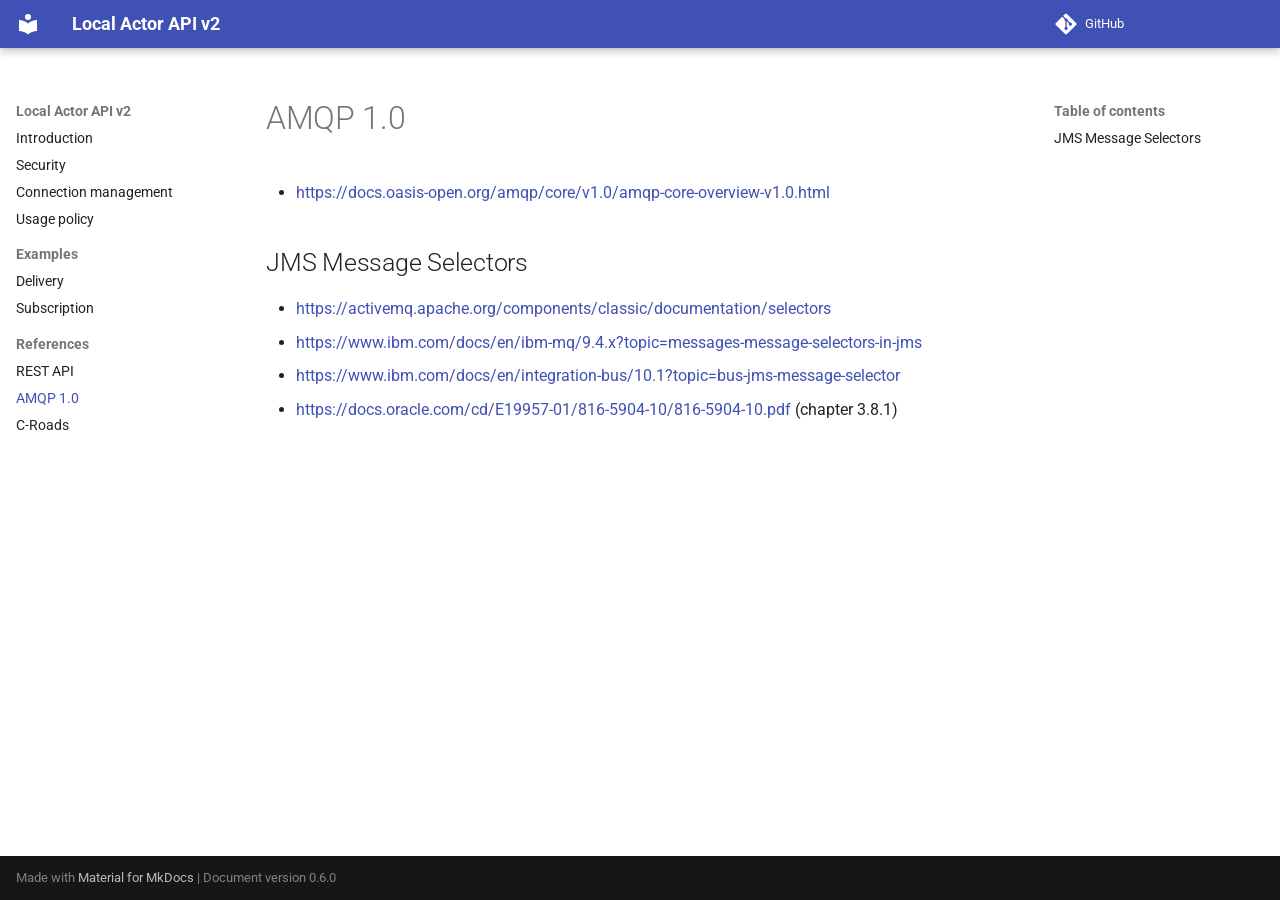
==== commit 08a2ed8f: "deploy: bcda4fbdadd524e316eb53909626ea0d357924f3" ====
--- a/amqp/index.html
+++ b/amqp/index.html
@@ -22,7 +22,7 @@
     
     
       
-        <title>AMQP - Local Actor API v2</title>
+        <title>AMQP 1.0 - Local Actor API v2</title>
       
     
     
@@ -108,7 +108,7 @@
         <div class="md-header__topic" data-md-component="header-topic">
           <span class="md-ellipsis">
             
-              AMQP
+              AMQP 1.0
             
           </span>
         </div>
@@ -494,7 +494,7 @@
   
   
   <span class="md-ellipsis">
-    AMQP
+    AMQP 1.0
     
   </span>
   
@@ -507,7 +507,7 @@
   
   
   <span class="md-ellipsis">
-    AMQP
+    AMQP 1.0
     
   </span>
   
@@ -677,7 +677,7 @@
     </a>
   
   
-    | Document version 0.5.0
+    | Document version 0.6.0
   
 </div>
       
@@ -693,7 +693,7 @@
     
     
       
-      <script id="__config" type="application/json">{"base": "..", "features": ["navigation.instant", "navigation.sections", "content.code.copy"], "search": "../assets/javascripts/workers/search.d50fe291.min.js", "tags": null, "translations": {"clipboard.copied": "Copied to clipboard", "clipboard.copy": "Copy to clipboard", "search.result.more.one": "1 more on this page", "search.result.more.other": "# more on this page", "search.result.none": "No matching documents", "search.result.one": "1 matching document", "search.result.other": "# matching documents", "search.result.placeholder": "Type to start searching", "search.result.term.missing": "Missing", "select.version": "Select version"}, "version": "0.5.0"}</script>
+      <script id="__config" type="application/json">{"base": "..", "features": ["navigation.instant", "navigation.sections", "content.code.copy"], "search": "../assets/javascripts/workers/search.d50fe291.min.js", "tags": null, "translations": {"clipboard.copied": "Copied to clipboard", "clipboard.copy": "Copy to clipboard", "search.result.more.one": "1 more on this page", "search.result.more.other": "# more on this page", "search.result.none": "No matching documents", "search.result.one": "1 matching document", "search.result.other": "# matching documents", "search.result.placeholder": "Type to start searching", "search.result.term.missing": "Missing", "select.version": "Select version"}, "version": "0.6.0"}</script>
     
     
       <script src="../assets/javascripts/bundle.13a4f30d.min.js"></script>
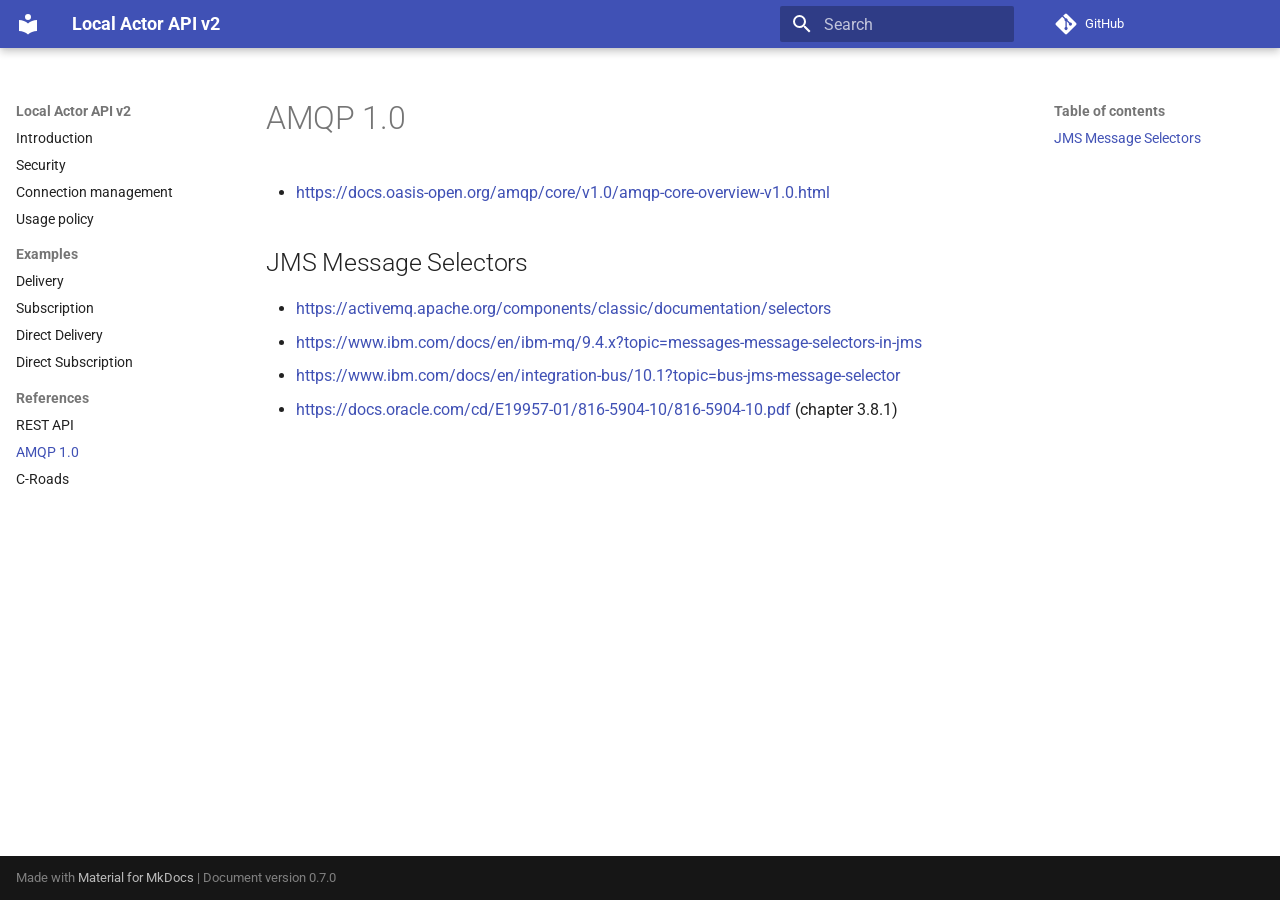
==== commit 4f514680: "deploy: 330903af92cf0ff689a0ee7bd6b82ff2deb1ef3b" ====
--- a/amqp/index.html
+++ b/amqp/index.html
@@ -18,7 +18,7 @@
       
       
       <link rel="icon" href="../assets/images/favicon.png">
-      <meta name="generator" content="mkdocs-1.6.1, mkdocs-material-9.6.14">
+      <meta name="generator" content="mkdocs-1.6.1, mkdocs-material-9.6.15">
     
     
       
@@ -398,6 +398,52 @@
 
               
             
+              
+                
+  
+  
+  
+  
+    <li class="md-nav__item">
+      <a href="../examples/delivery-direct/" class="md-nav__link">
+        
+  
+  
+  <span class="md-ellipsis">
+    Direct Delivery
+    
+  </span>
+  
+
+      </a>
+    </li>
+  
+
+              
+            
+              
+                
+  
+  
+  
+  
+    <li class="md-nav__item">
+      <a href="../examples/subscription-direct/" class="md-nav__link">
+        
+  
+  
+  <span class="md-ellipsis">
+    Direct Subscription
+    
+  </span>
+  
+
+      </a>
+    </li>
+  
+
+              
+            
           </ul>
         </nav>
       
@@ -677,7 +723,7 @@
     </a>
   
   
-    | Document version 0.6.0
+    | Document version 0.7.0
   
 </div>
       
@@ -693,10 +739,10 @@
     
     
       
-      <script id="__config" type="application/json">{"base": "..", "features": ["navigation.instant", "navigation.sections", "content.code.copy"], "search": "../assets/javascripts/workers/search.d50fe291.min.js", "tags": null, "translations": {"clipboard.copied": "Copied to clipboard", "clipboard.copy": "Copy to clipboard", "search.result.more.one": "1 more on this page", "search.result.more.other": "# more on this page", "search.result.none": "No matching documents", "search.result.one": "1 matching document", "search.result.other": "# matching documents", "search.result.placeholder": "Type to start searching", "search.result.term.missing": "Missing", "select.version": "Select version"}, "version": "0.6.0"}</script>
-    
-    
-      <script src="../assets/javascripts/bundle.13a4f30d.min.js"></script>
+      <script id="__config" type="application/json">{"base": "..", "features": ["navigation.instant", "navigation.sections", "content.code.copy"], "search": "../assets/javascripts/workers/search.d50fe291.min.js", "tags": null, "translations": {"clipboard.copied": "Copied to clipboard", "clipboard.copy": "Copy to clipboard", "search.result.more.one": "1 more on this page", "search.result.more.other": "# more on this page", "search.result.none": "No matching documents", "search.result.one": "1 matching document", "search.result.other": "# matching documents", "search.result.placeholder": "Type to start searching", "search.result.term.missing": "Missing", "select.version": "Select version"}, "version": "0.7.0"}</script>
+    
+    
+      <script src="../assets/javascripts/bundle.56ea9cef.min.js"></script>
       
     
   </body>
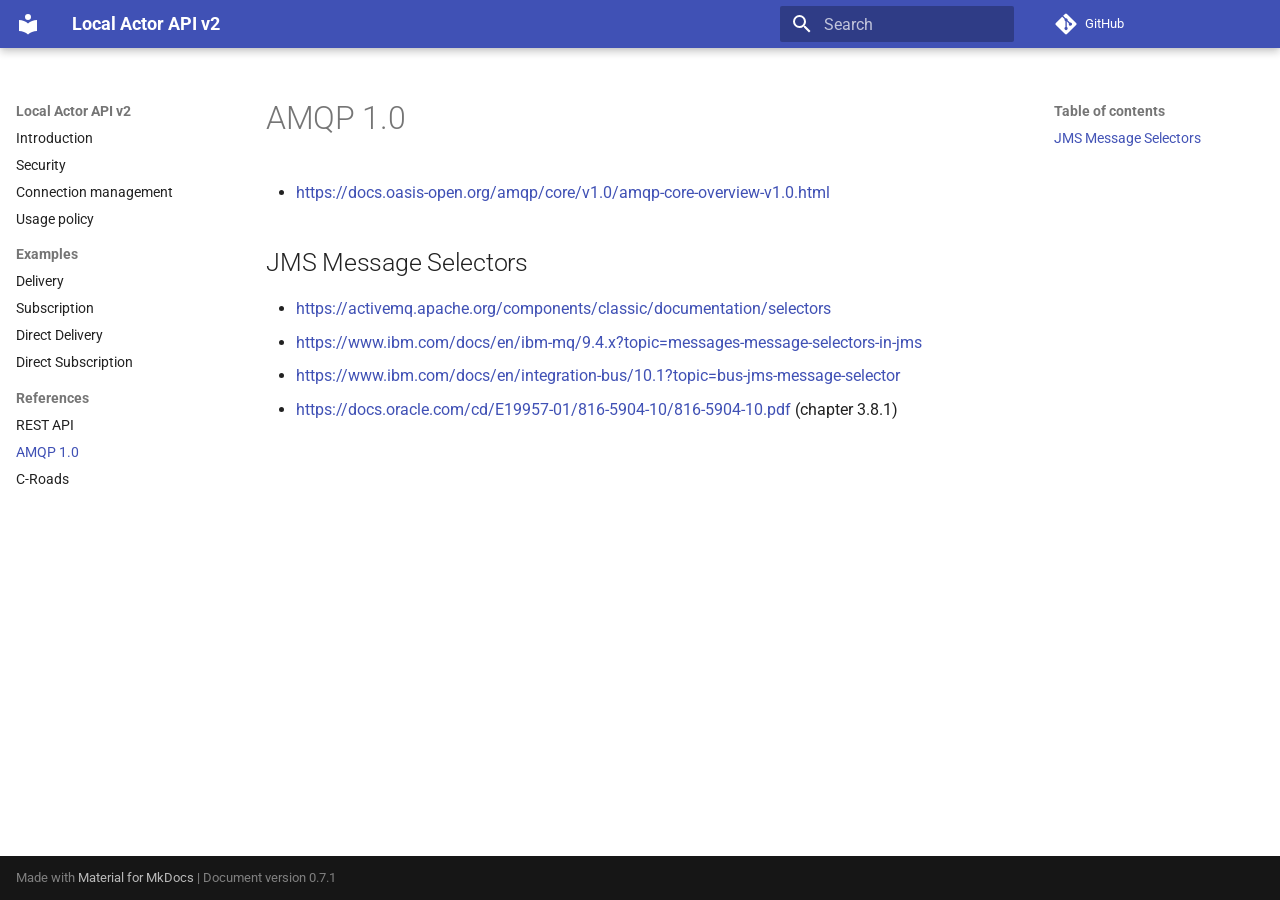
==== commit 2ce1e65e: "deploy: 1baba6a338f6bfe0893510a6c39a49d3e1c057c2" ====
--- a/amqp/index.html
+++ b/amqp/index.html
@@ -723,7 +723,7 @@
     </a>
   
   
-    | Document version 0.7.0
+    | Document version 0.7.1
   
 </div>
       
@@ -739,7 +739,7 @@
     
     
       
-      <script id="__config" type="application/json">{"base": "..", "features": ["navigation.instant", "navigation.sections", "content.code.copy"], "search": "../assets/javascripts/workers/search.d50fe291.min.js", "tags": null, "translations": {"clipboard.copied": "Copied to clipboard", "clipboard.copy": "Copy to clipboard", "search.result.more.one": "1 more on this page", "search.result.more.other": "# more on this page", "search.result.none": "No matching documents", "search.result.one": "1 matching document", "search.result.other": "# matching documents", "search.result.placeholder": "Type to start searching", "search.result.term.missing": "Missing", "select.version": "Select version"}, "version": "0.7.0"}</script>
+      <script id="__config" type="application/json">{"base": "..", "features": ["navigation.instant", "navigation.sections", "content.code.copy"], "search": "../assets/javascripts/workers/search.d50fe291.min.js", "tags": null, "translations": {"clipboard.copied": "Copied to clipboard", "clipboard.copy": "Copy to clipboard", "search.result.more.one": "1 more on this page", "search.result.more.other": "# more on this page", "search.result.none": "No matching documents", "search.result.one": "1 matching document", "search.result.other": "# matching documents", "search.result.placeholder": "Type to start searching", "search.result.term.missing": "Missing", "select.version": "Select version"}, "version": "0.7.1"}</script>
     
     
       <script src="../assets/javascripts/bundle.56ea9cef.min.js"></script>
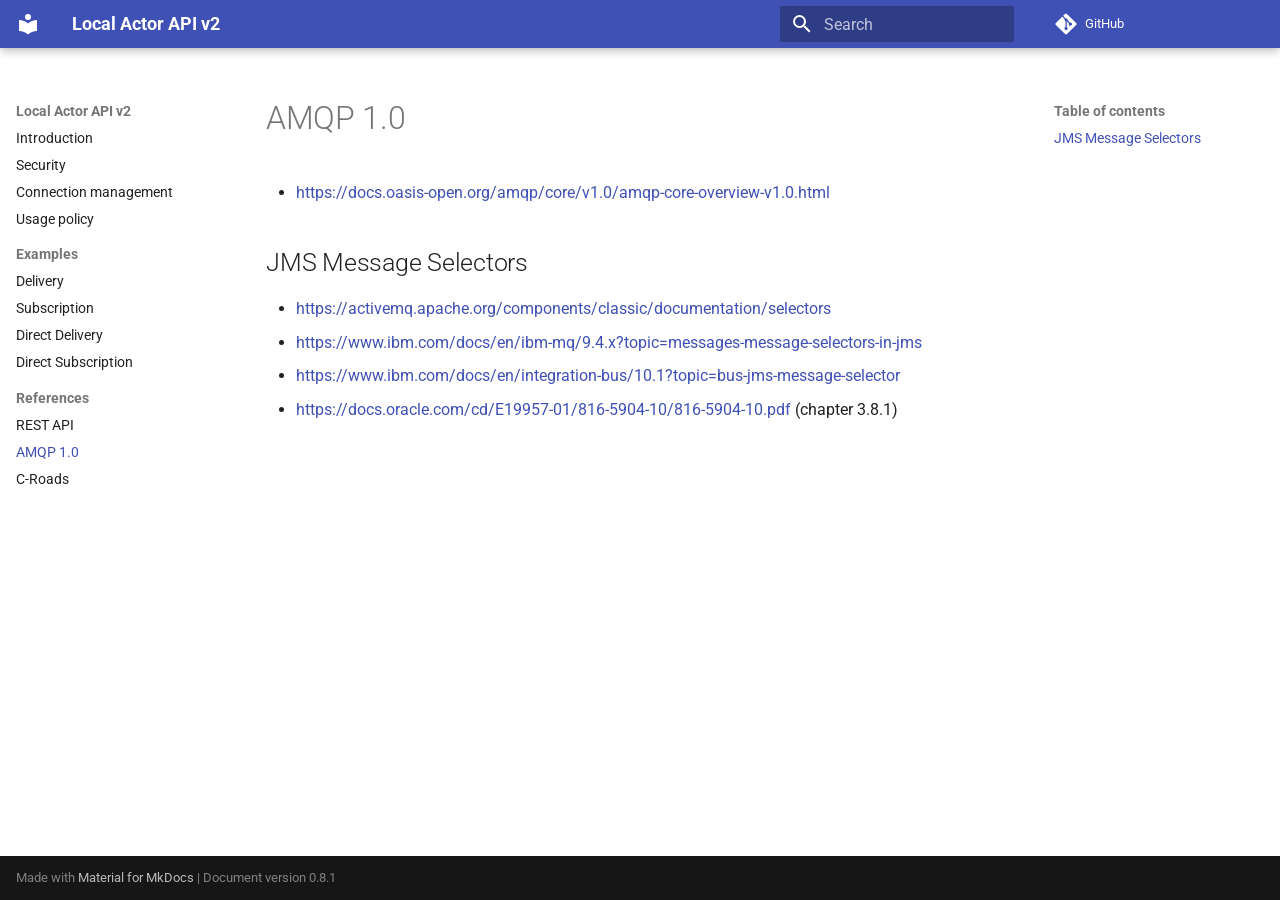
==== commit d475c95f: "deploy: db64d5f555fe72c2662de84e7d691985e769511e" ====
--- a/amqp/index.html
+++ b/amqp/index.html
@@ -723,7 +723,7 @@
     </a>
   
   
-    | Document version 0.7.1
+    | Document version 0.8.1
   
 </div>
       
@@ -739,7 +739,7 @@
     
     
       
-      <script id="__config" type="application/json">{"base": "..", "features": ["navigation.instant", "navigation.sections", "content.code.copy"], "search": "../assets/javascripts/workers/search.d50fe291.min.js", "tags": null, "translations": {"clipboard.copied": "Copied to clipboard", "clipboard.copy": "Copy to clipboard", "search.result.more.one": "1 more on this page", "search.result.more.other": "# more on this page", "search.result.none": "No matching documents", "search.result.one": "1 matching document", "search.result.other": "# matching documents", "search.result.placeholder": "Type to start searching", "search.result.term.missing": "Missing", "select.version": "Select version"}, "version": "0.7.1"}</script>
+      <script id="__config" type="application/json">{"base": "..", "features": ["navigation.instant", "navigation.sections", "content.code.copy"], "search": "../assets/javascripts/workers/search.d50fe291.min.js", "tags": null, "translations": {"clipboard.copied": "Copied to clipboard", "clipboard.copy": "Copy to clipboard", "search.result.more.one": "1 more on this page", "search.result.more.other": "# more on this page", "search.result.none": "No matching documents", "search.result.one": "1 matching document", "search.result.other": "# matching documents", "search.result.placeholder": "Type to start searching", "search.result.term.missing": "Missing", "select.version": "Select version"}, "version": "0.8.1"}</script>
     
     
       <script src="../assets/javascripts/bundle.56ea9cef.min.js"></script>
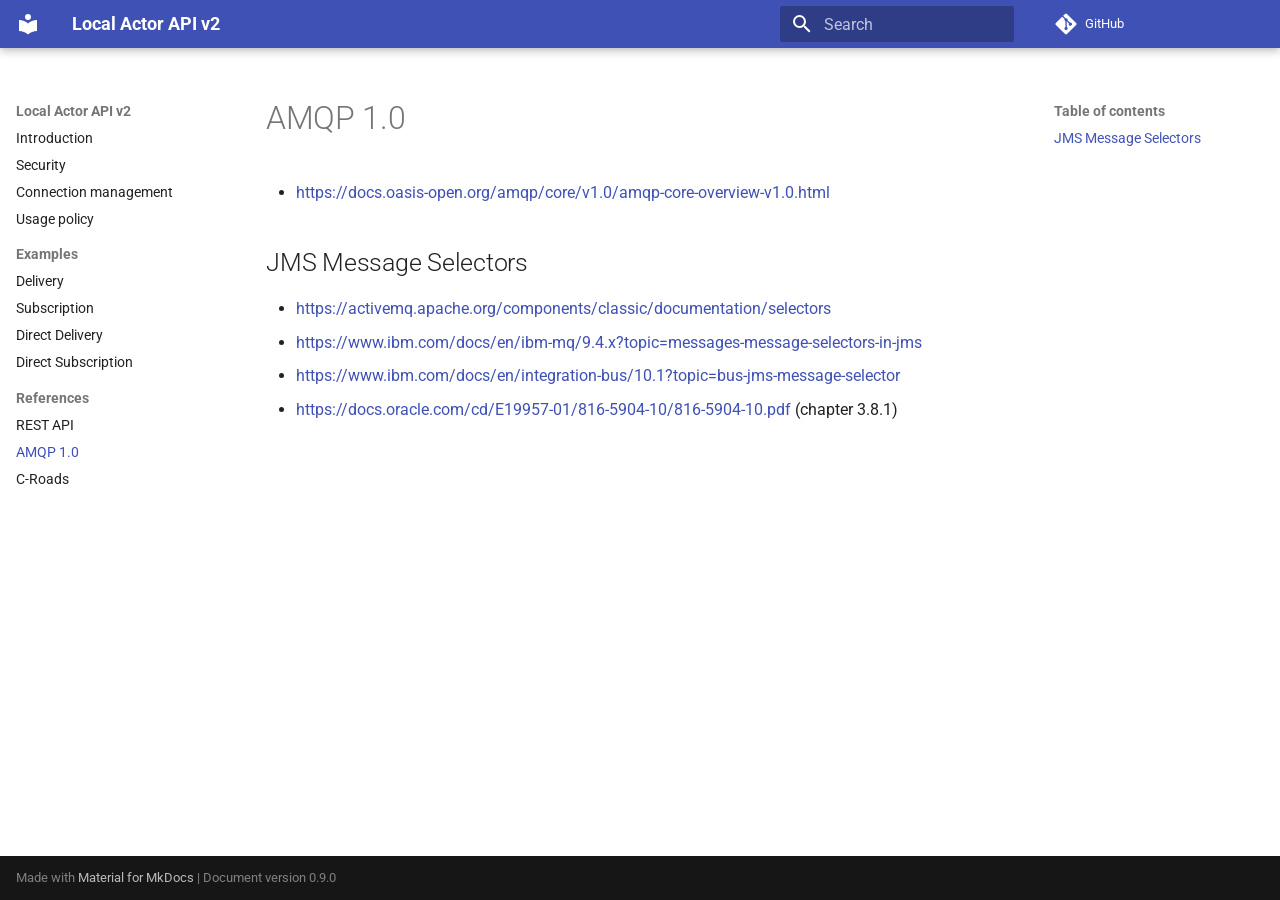
==== commit 18fd75f8: "deploy: 0faf70511bb21f2d57bcb1d837e3487271593f00" ====
--- a/amqp/index.html
+++ b/amqp/index.html
@@ -723,7 +723,7 @@
     </a>
   
   
-    | Document version 0.8.1
+    | Document version 0.9.0
   
 </div>
       
@@ -739,7 +739,7 @@
     
     
       
-      <script id="__config" type="application/json">{"base": "..", "features": ["navigation.instant", "navigation.sections", "content.code.copy"], "search": "../assets/javascripts/workers/search.d50fe291.min.js", "tags": null, "translations": {"clipboard.copied": "Copied to clipboard", "clipboard.copy": "Copy to clipboard", "search.result.more.one": "1 more on this page", "search.result.more.other": "# more on this page", "search.result.none": "No matching documents", "search.result.one": "1 matching document", "search.result.other": "# matching documents", "search.result.placeholder": "Type to start searching", "search.result.term.missing": "Missing", "select.version": "Select version"}, "version": "0.8.1"}</script>
+      <script id="__config" type="application/json">{"base": "..", "features": ["navigation.instant", "navigation.sections", "content.code.copy"], "search": "../assets/javascripts/workers/search.d50fe291.min.js", "tags": null, "translations": {"clipboard.copied": "Copied to clipboard", "clipboard.copy": "Copy to clipboard", "search.result.more.one": "1 more on this page", "search.result.more.other": "# more on this page", "search.result.none": "No matching documents", "search.result.one": "1 matching document", "search.result.other": "# matching documents", "search.result.placeholder": "Type to start searching", "search.result.term.missing": "Missing", "select.version": "Select version"}, "version": "0.9.0"}</script>
     
     
       <script src="../assets/javascripts/bundle.56ea9cef.min.js"></script>
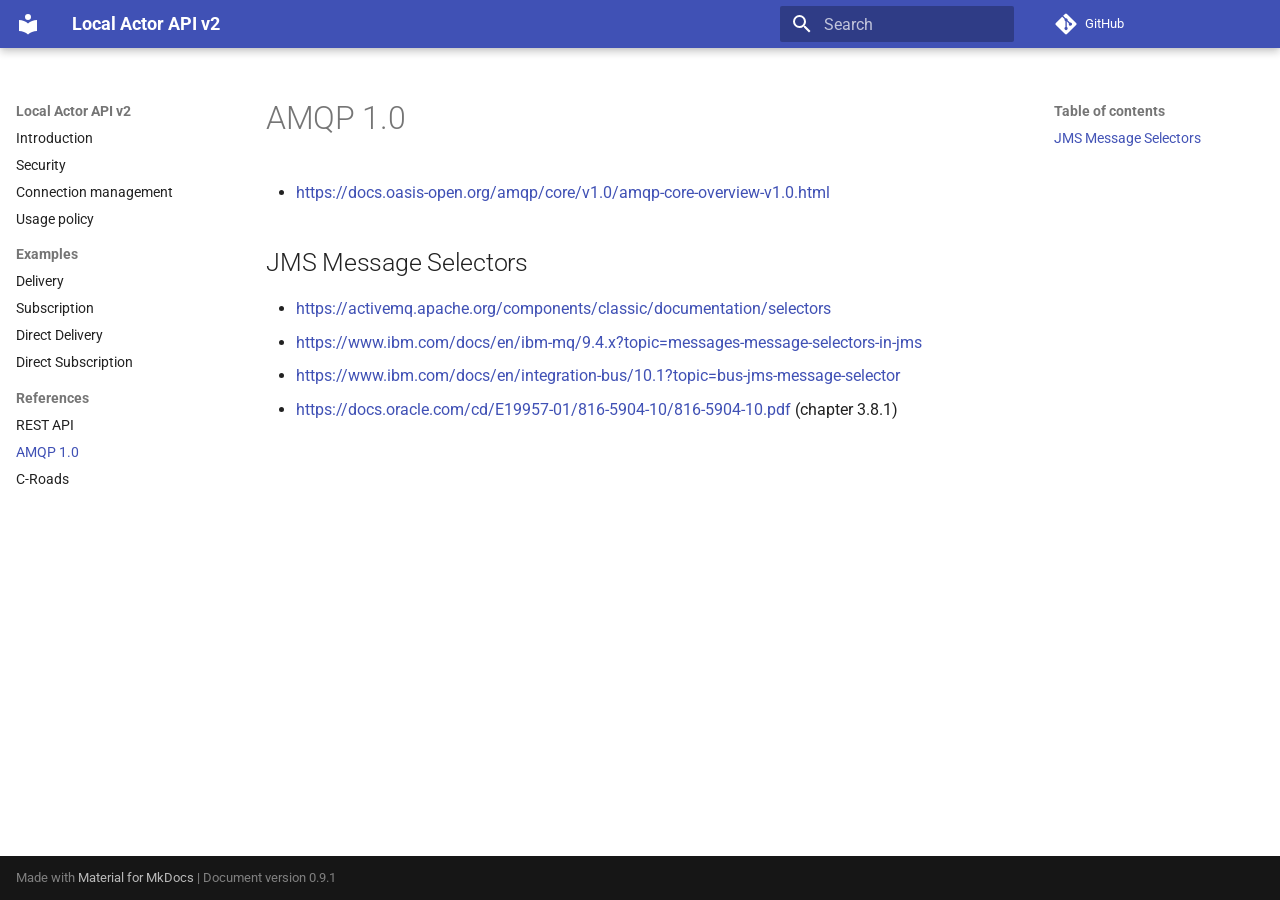
==== commit a2597204: "deploy: d5e0d6ec0178e513ce39a02f60b9ce1a146d0dce" ====
--- a/amqp/index.html
+++ b/amqp/index.html
@@ -723,7 +723,7 @@
     </a>
   
   
-    | Document version 0.9.0
+    | Document version 0.9.1
   
 </div>
       
@@ -739,7 +739,7 @@
     
     
       
-      <script id="__config" type="application/json">{"base": "..", "features": ["navigation.instant", "navigation.sections", "content.code.copy"], "search": "../assets/javascripts/workers/search.d50fe291.min.js", "tags": null, "translations": {"clipboard.copied": "Copied to clipboard", "clipboard.copy": "Copy to clipboard", "search.result.more.one": "1 more on this page", "search.result.more.other": "# more on this page", "search.result.none": "No matching documents", "search.result.one": "1 matching document", "search.result.other": "# matching documents", "search.result.placeholder": "Type to start searching", "search.result.term.missing": "Missing", "select.version": "Select version"}, "version": "0.9.0"}</script>
+      <script id="__config" type="application/json">{"base": "..", "features": ["navigation.instant", "navigation.sections", "content.code.copy"], "search": "../assets/javascripts/workers/search.d50fe291.min.js", "tags": null, "translations": {"clipboard.copied": "Copied to clipboard", "clipboard.copy": "Copy to clipboard", "search.result.more.one": "1 more on this page", "search.result.more.other": "# more on this page", "search.result.none": "No matching documents", "search.result.one": "1 matching document", "search.result.other": "# matching documents", "search.result.placeholder": "Type to start searching", "search.result.term.missing": "Missing", "select.version": "Select version"}, "version": "0.9.1"}</script>
     
     
       <script src="../assets/javascripts/bundle.56ea9cef.min.js"></script>
